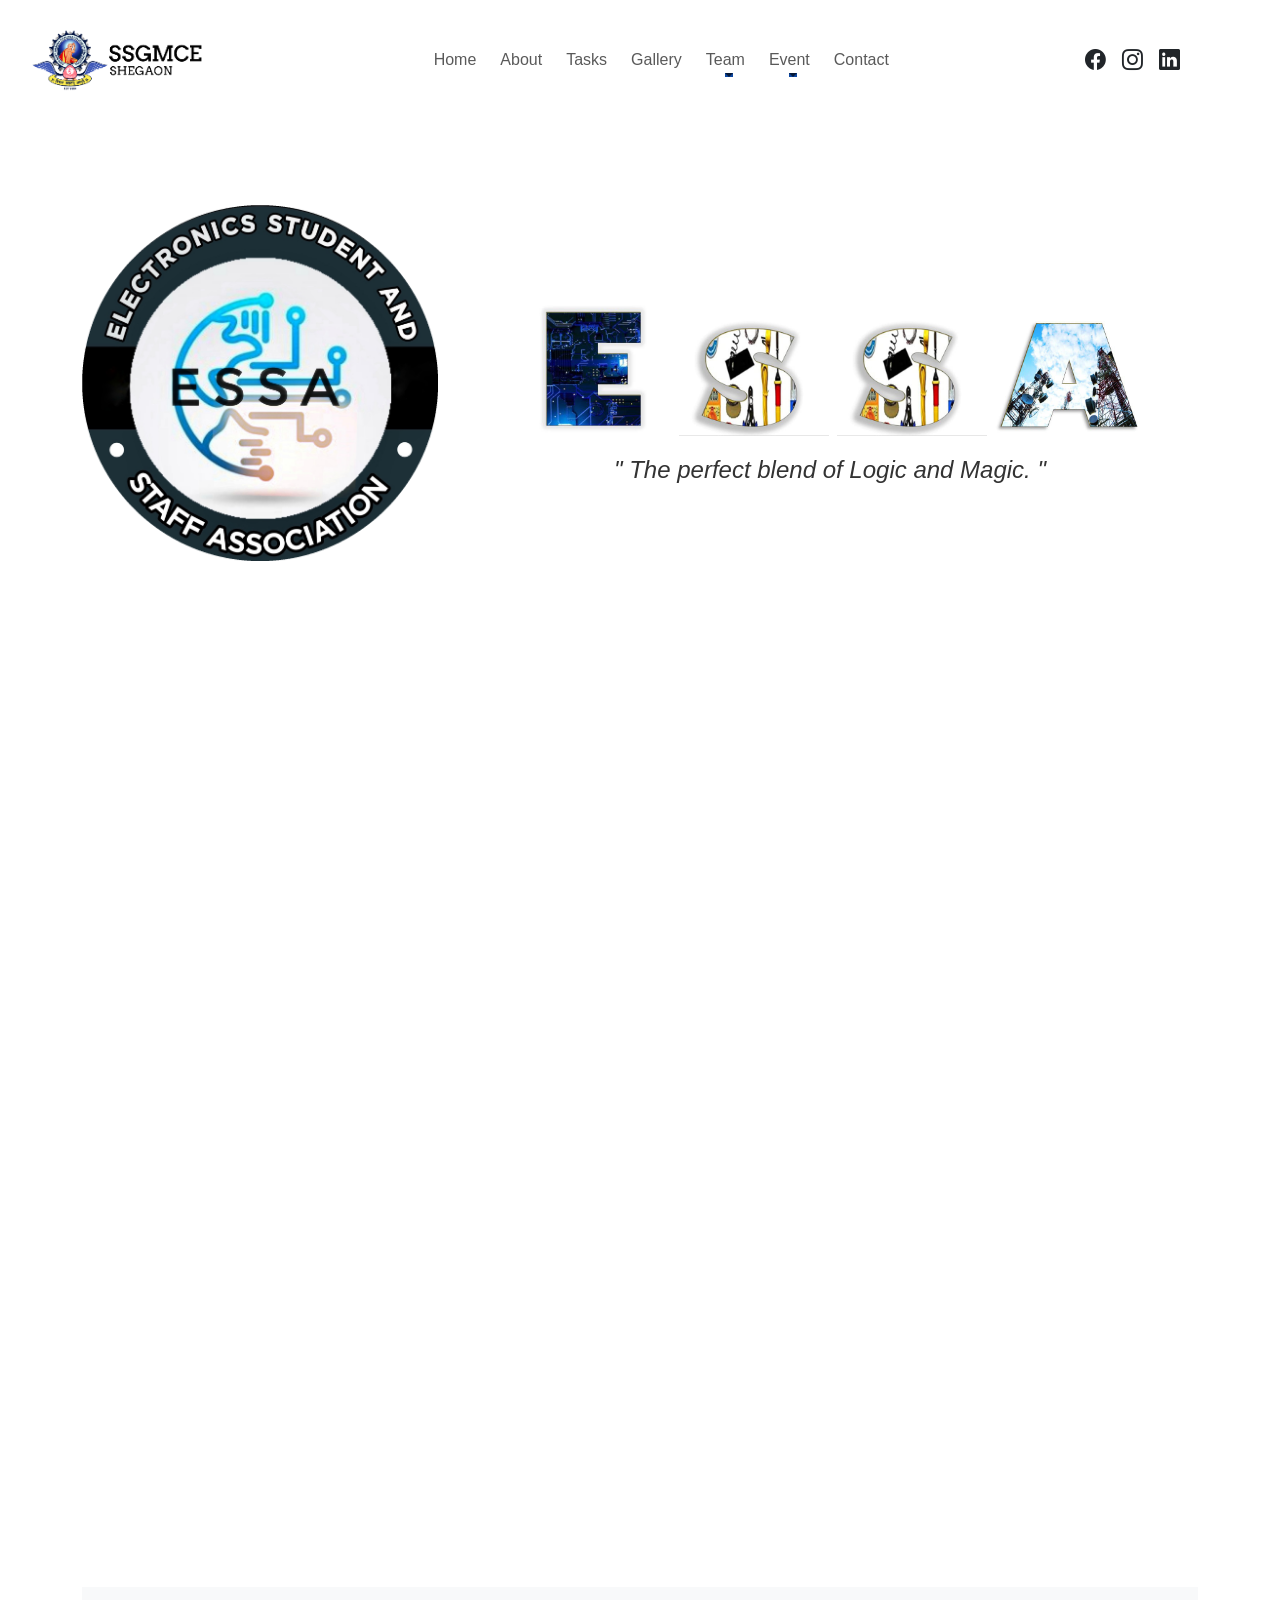
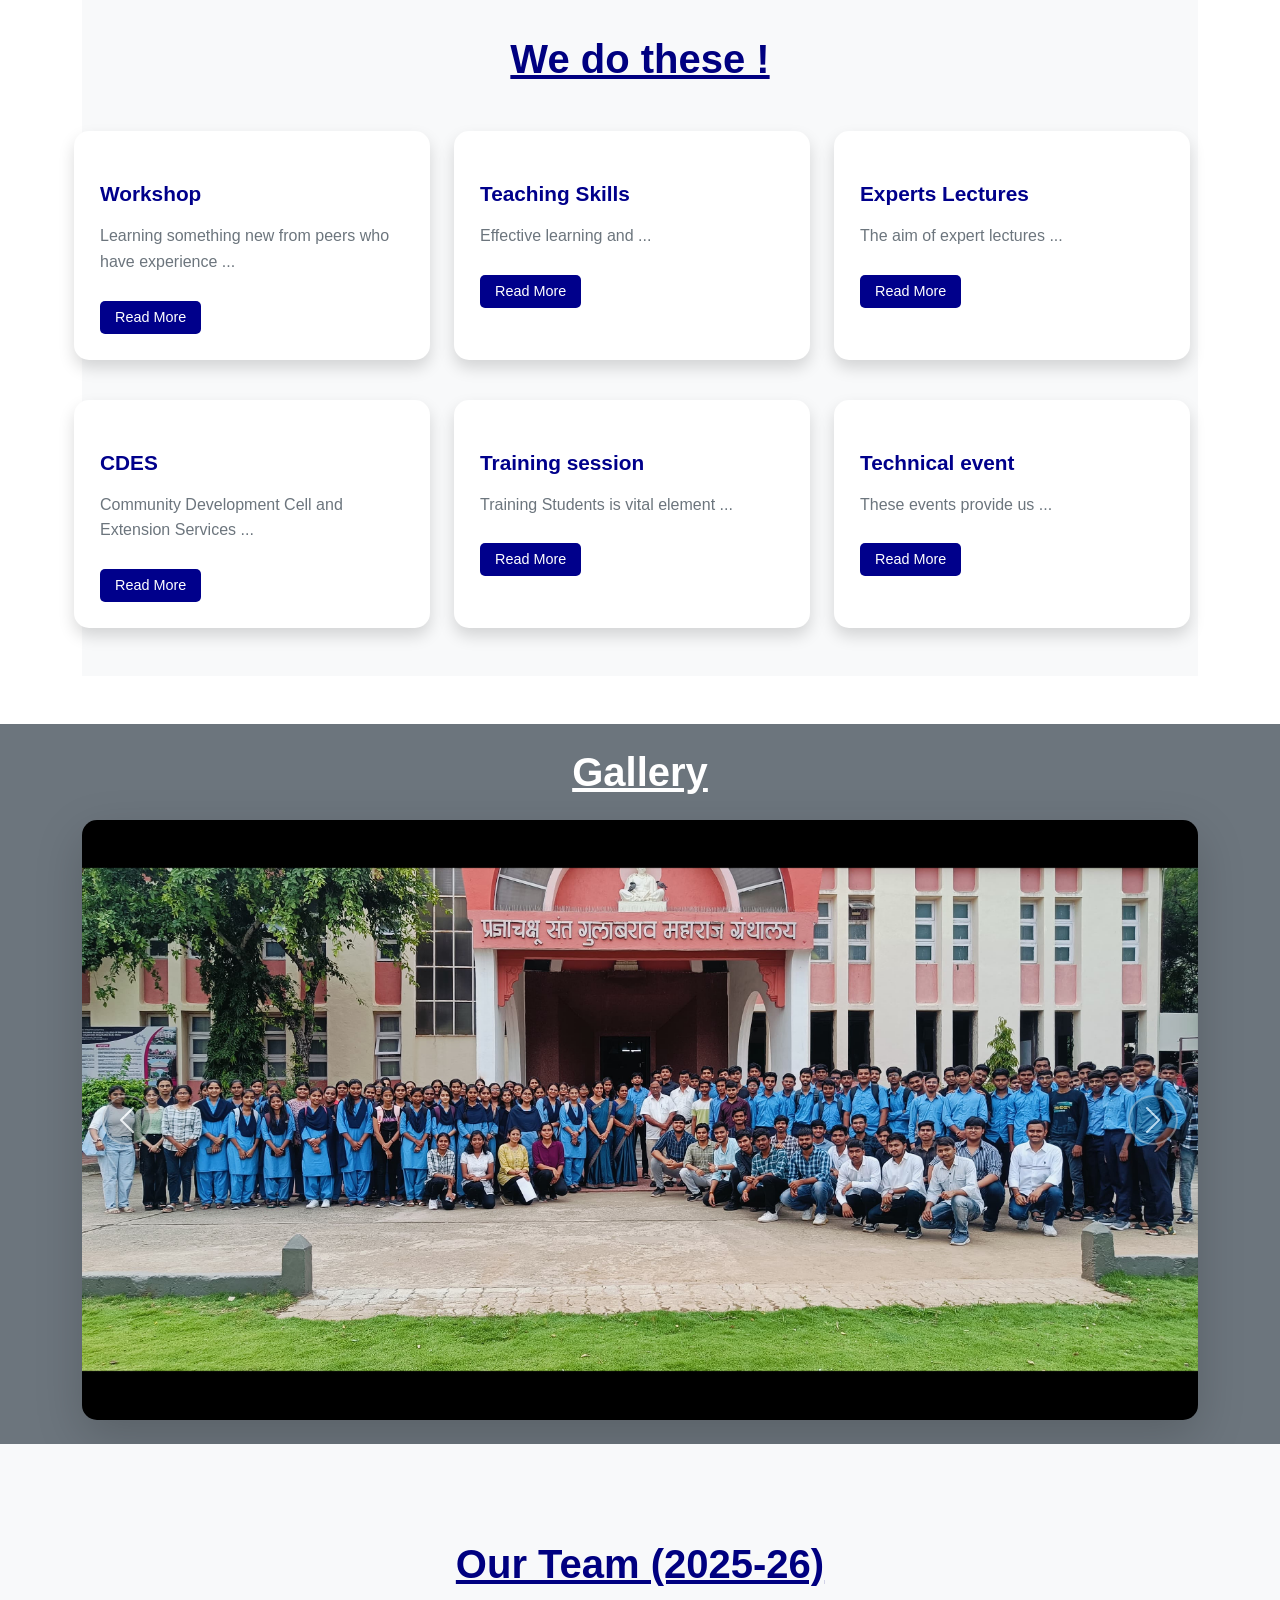
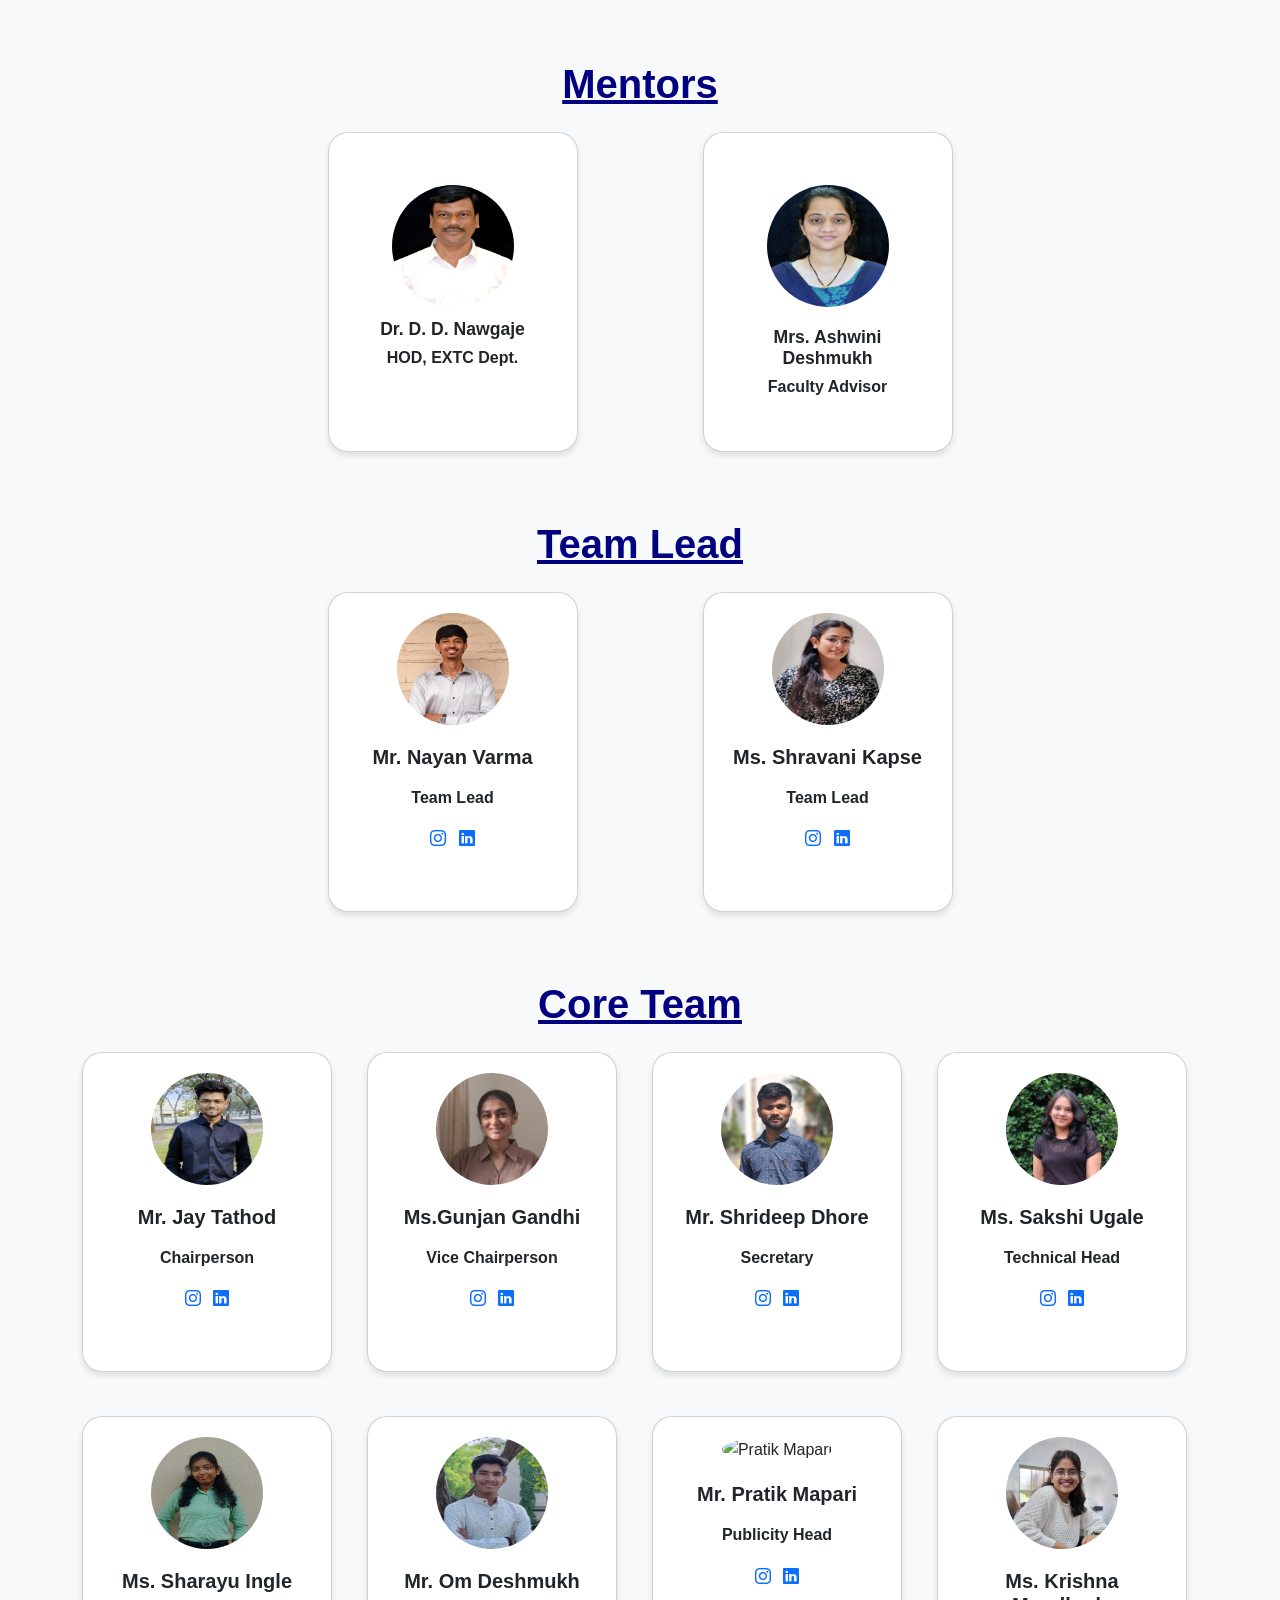
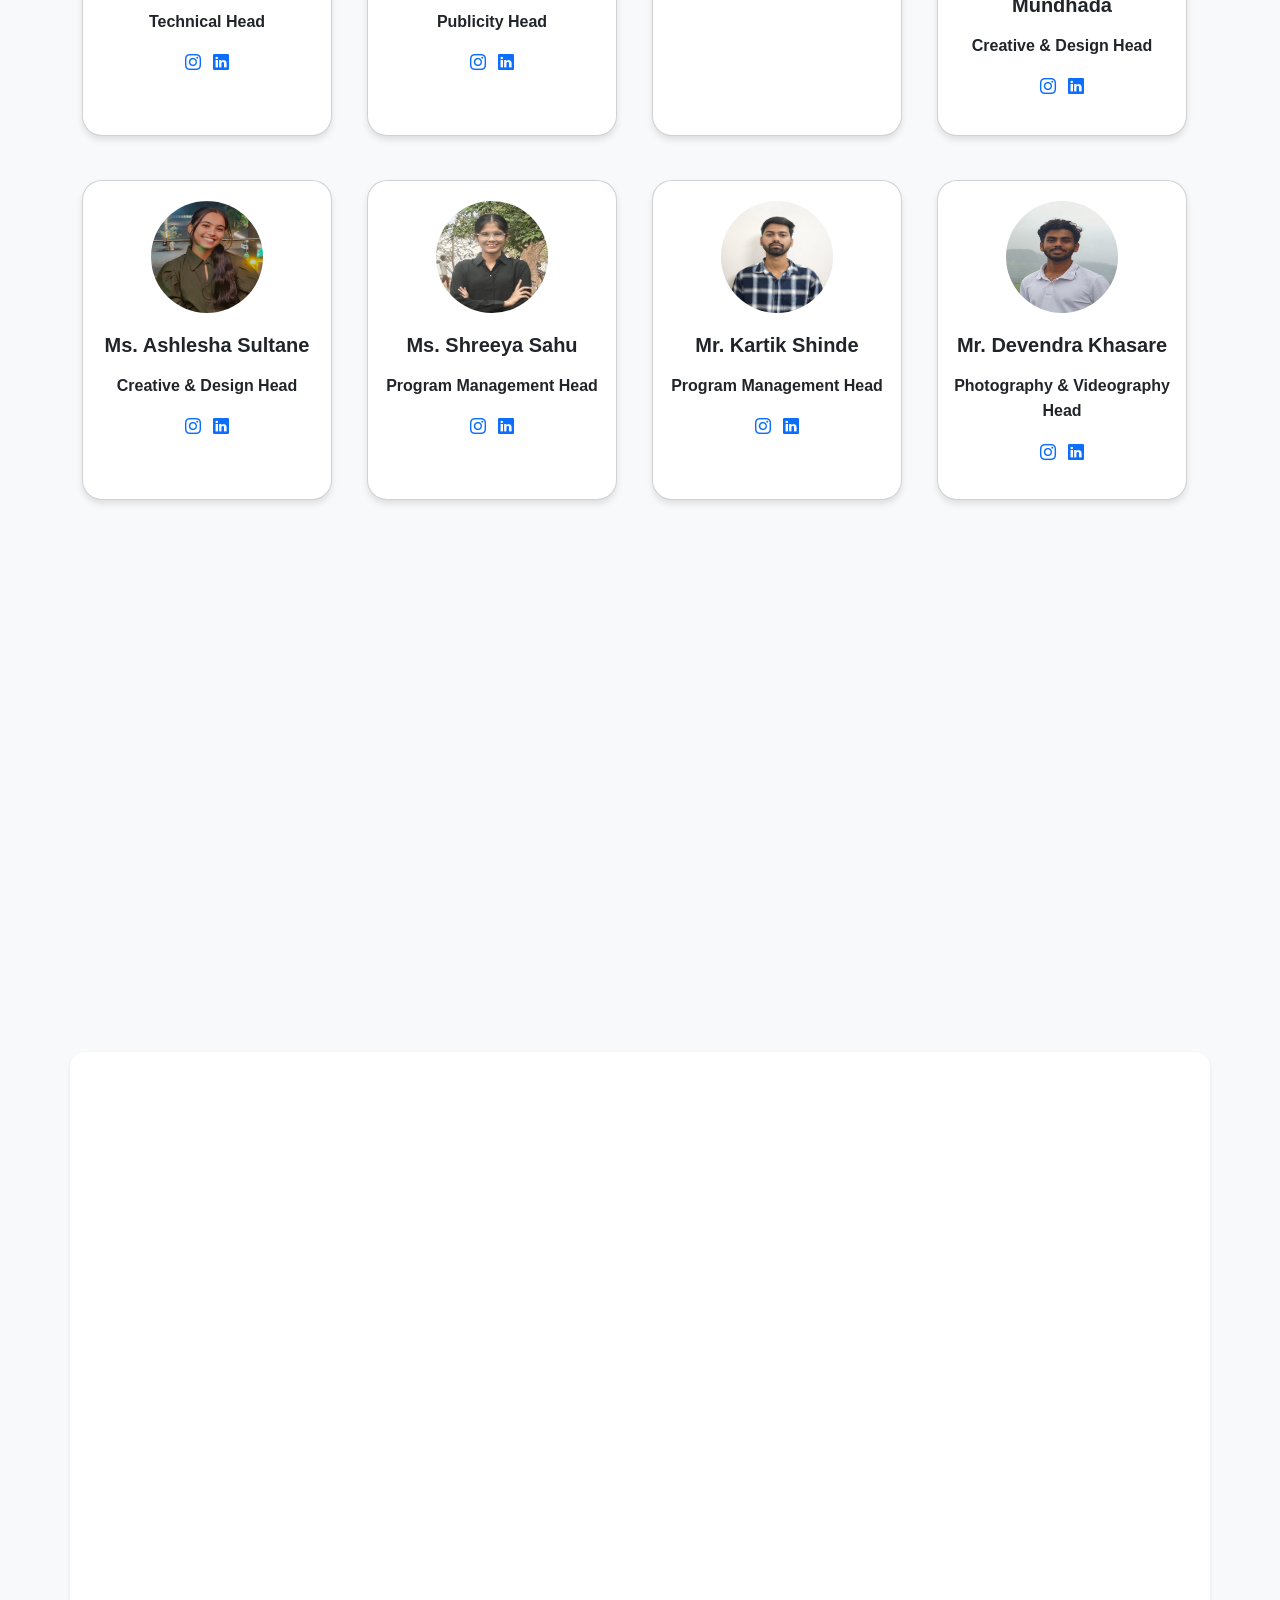
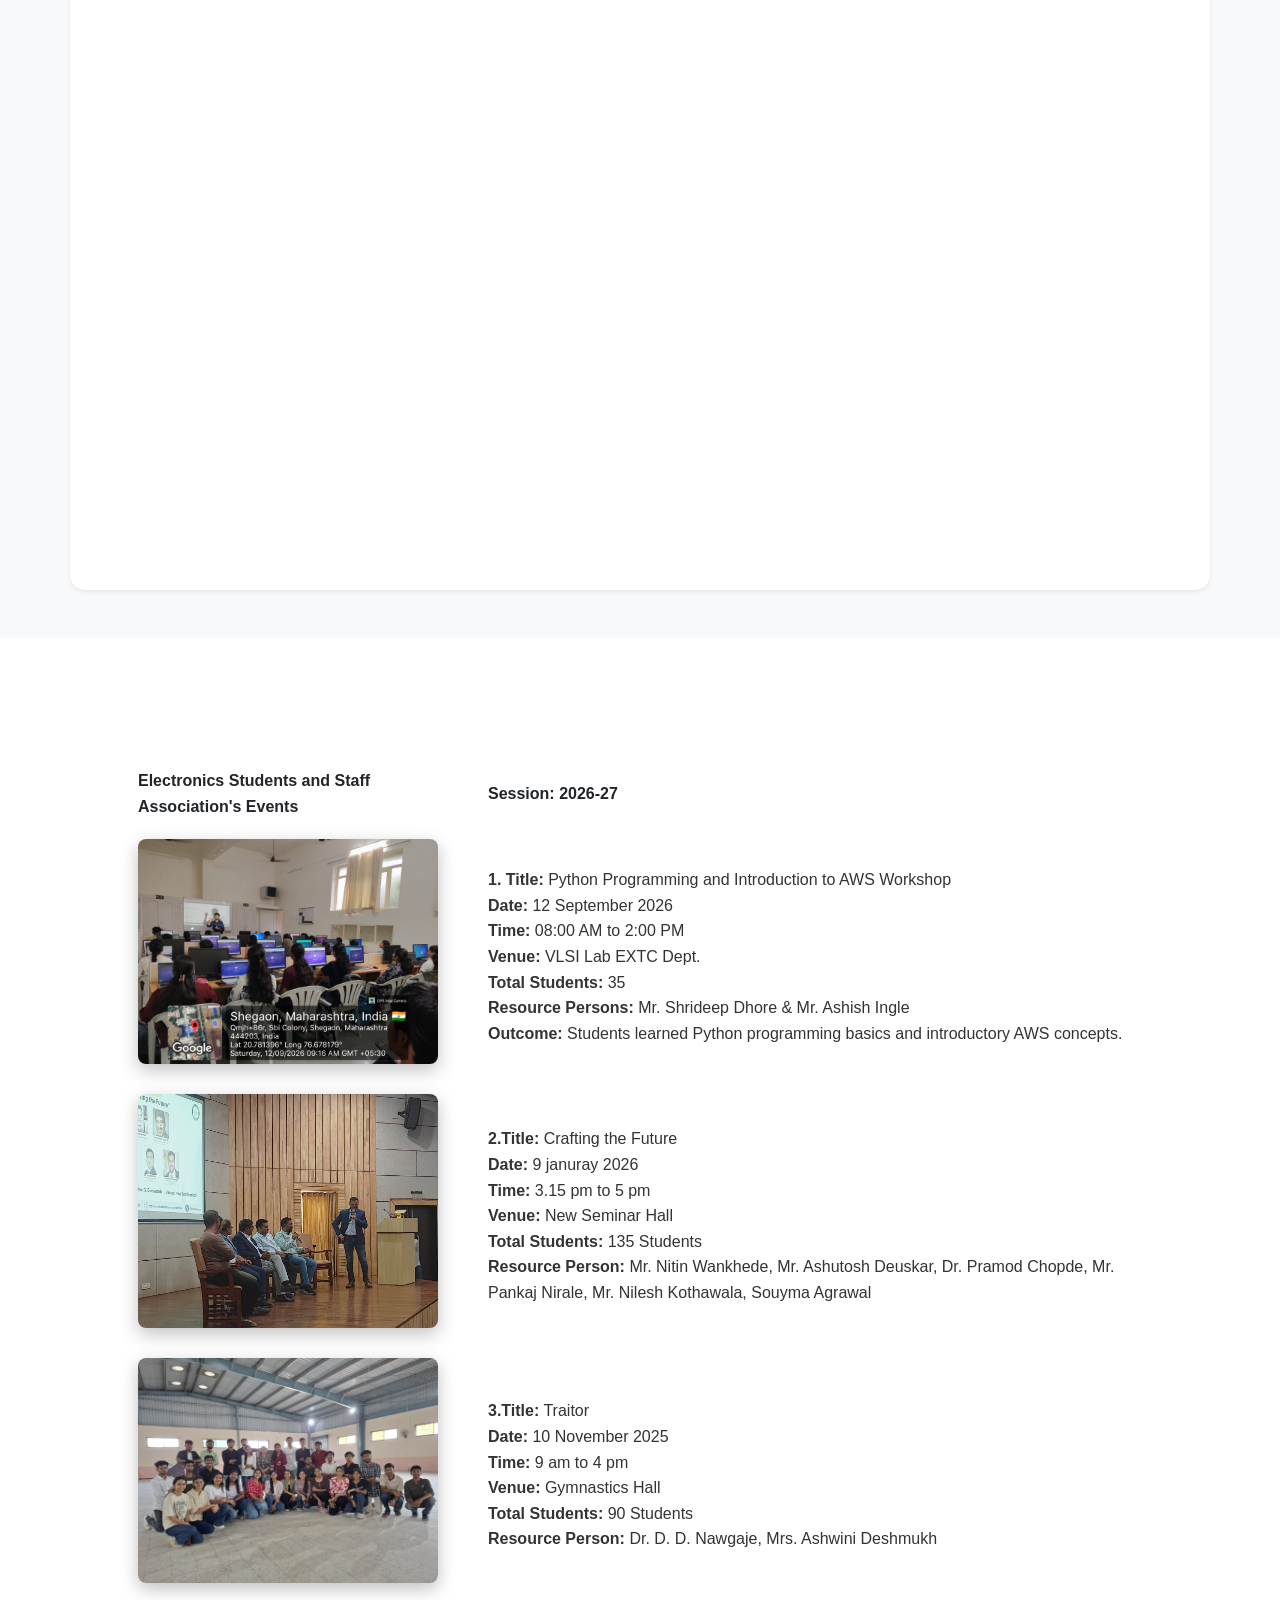
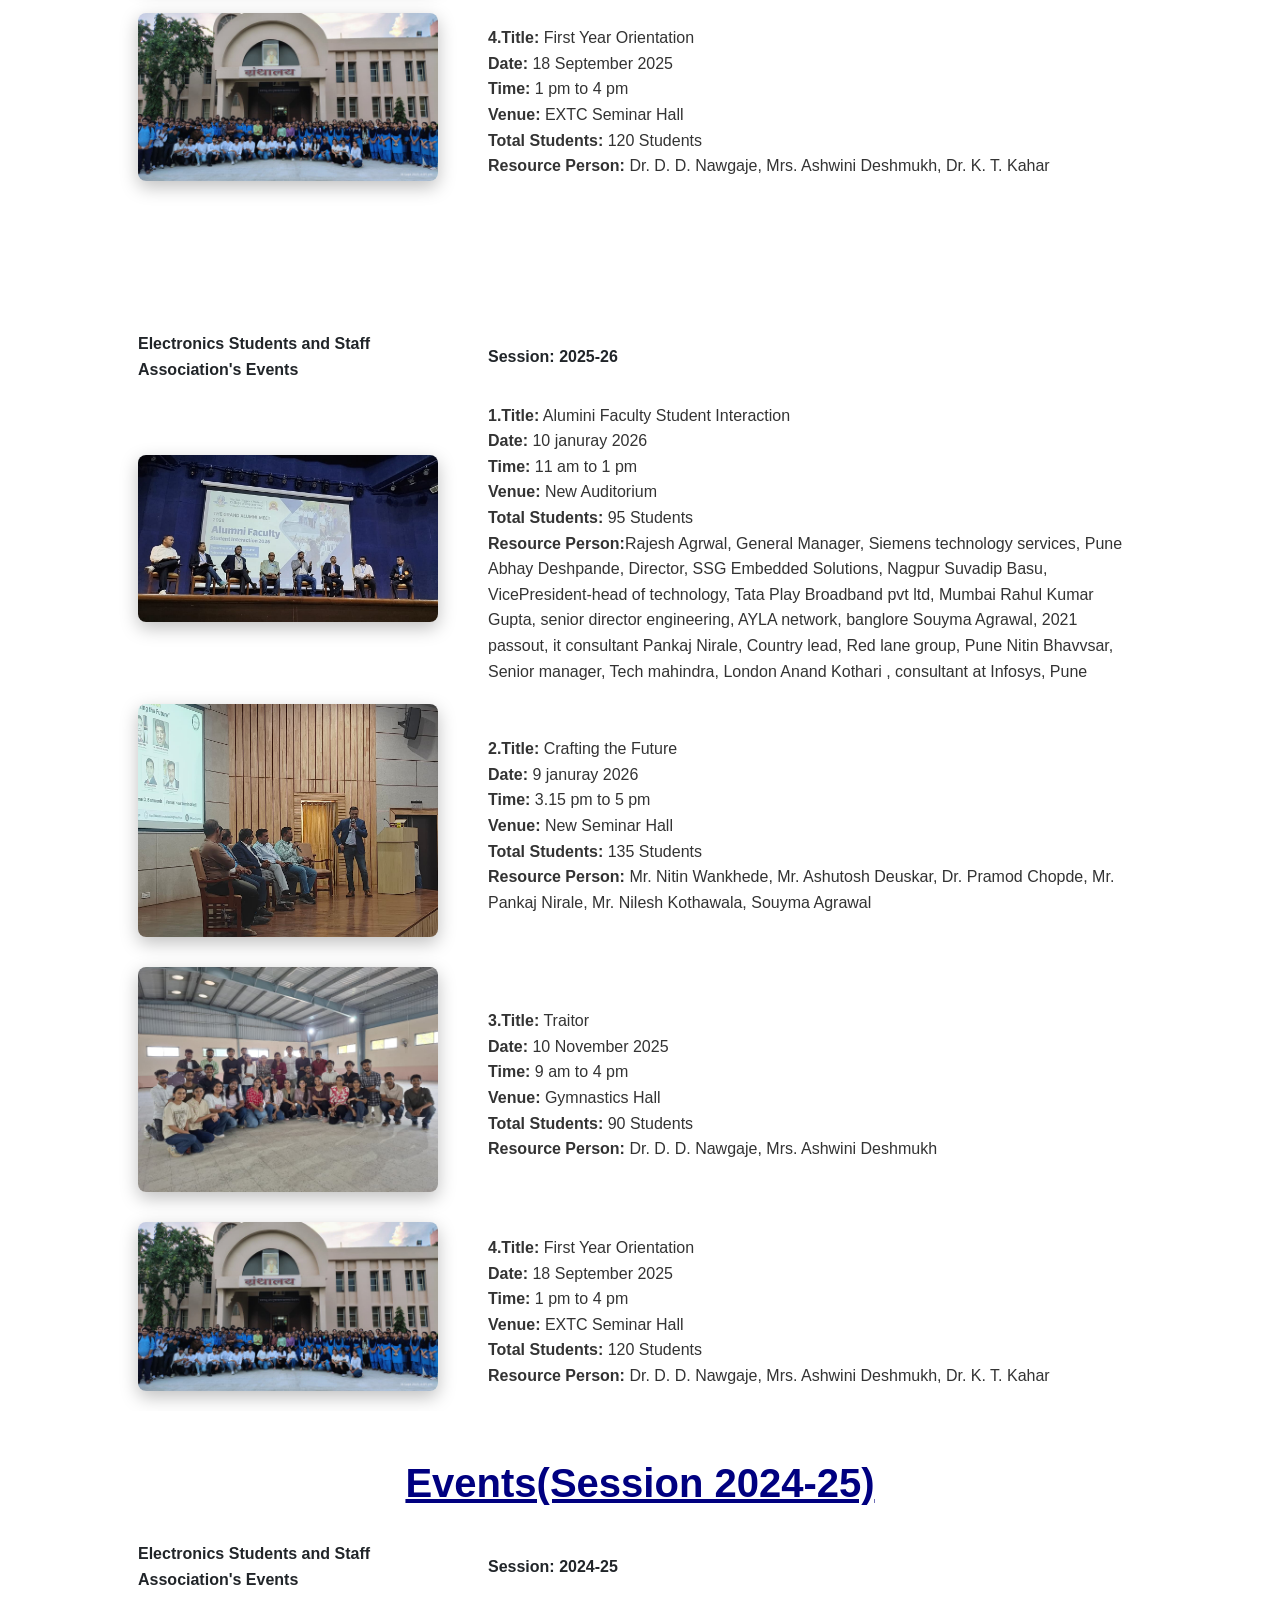
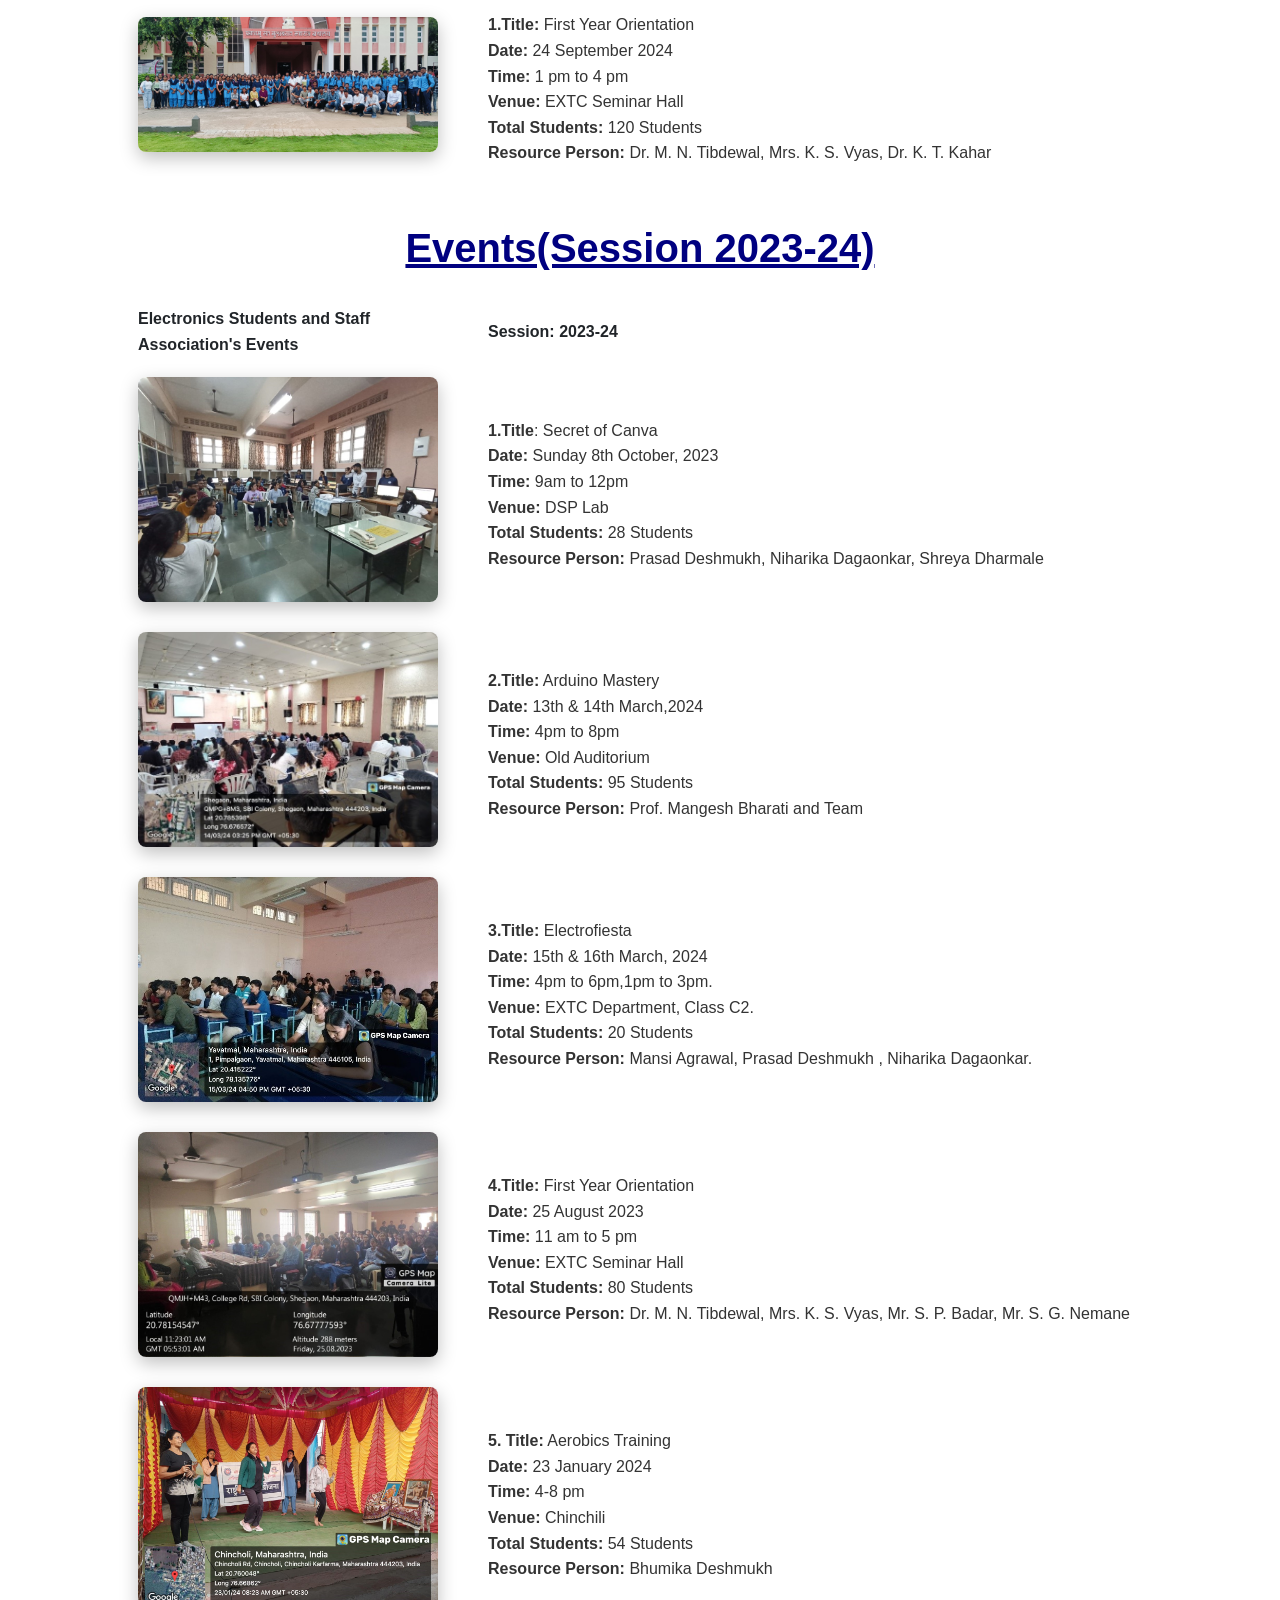
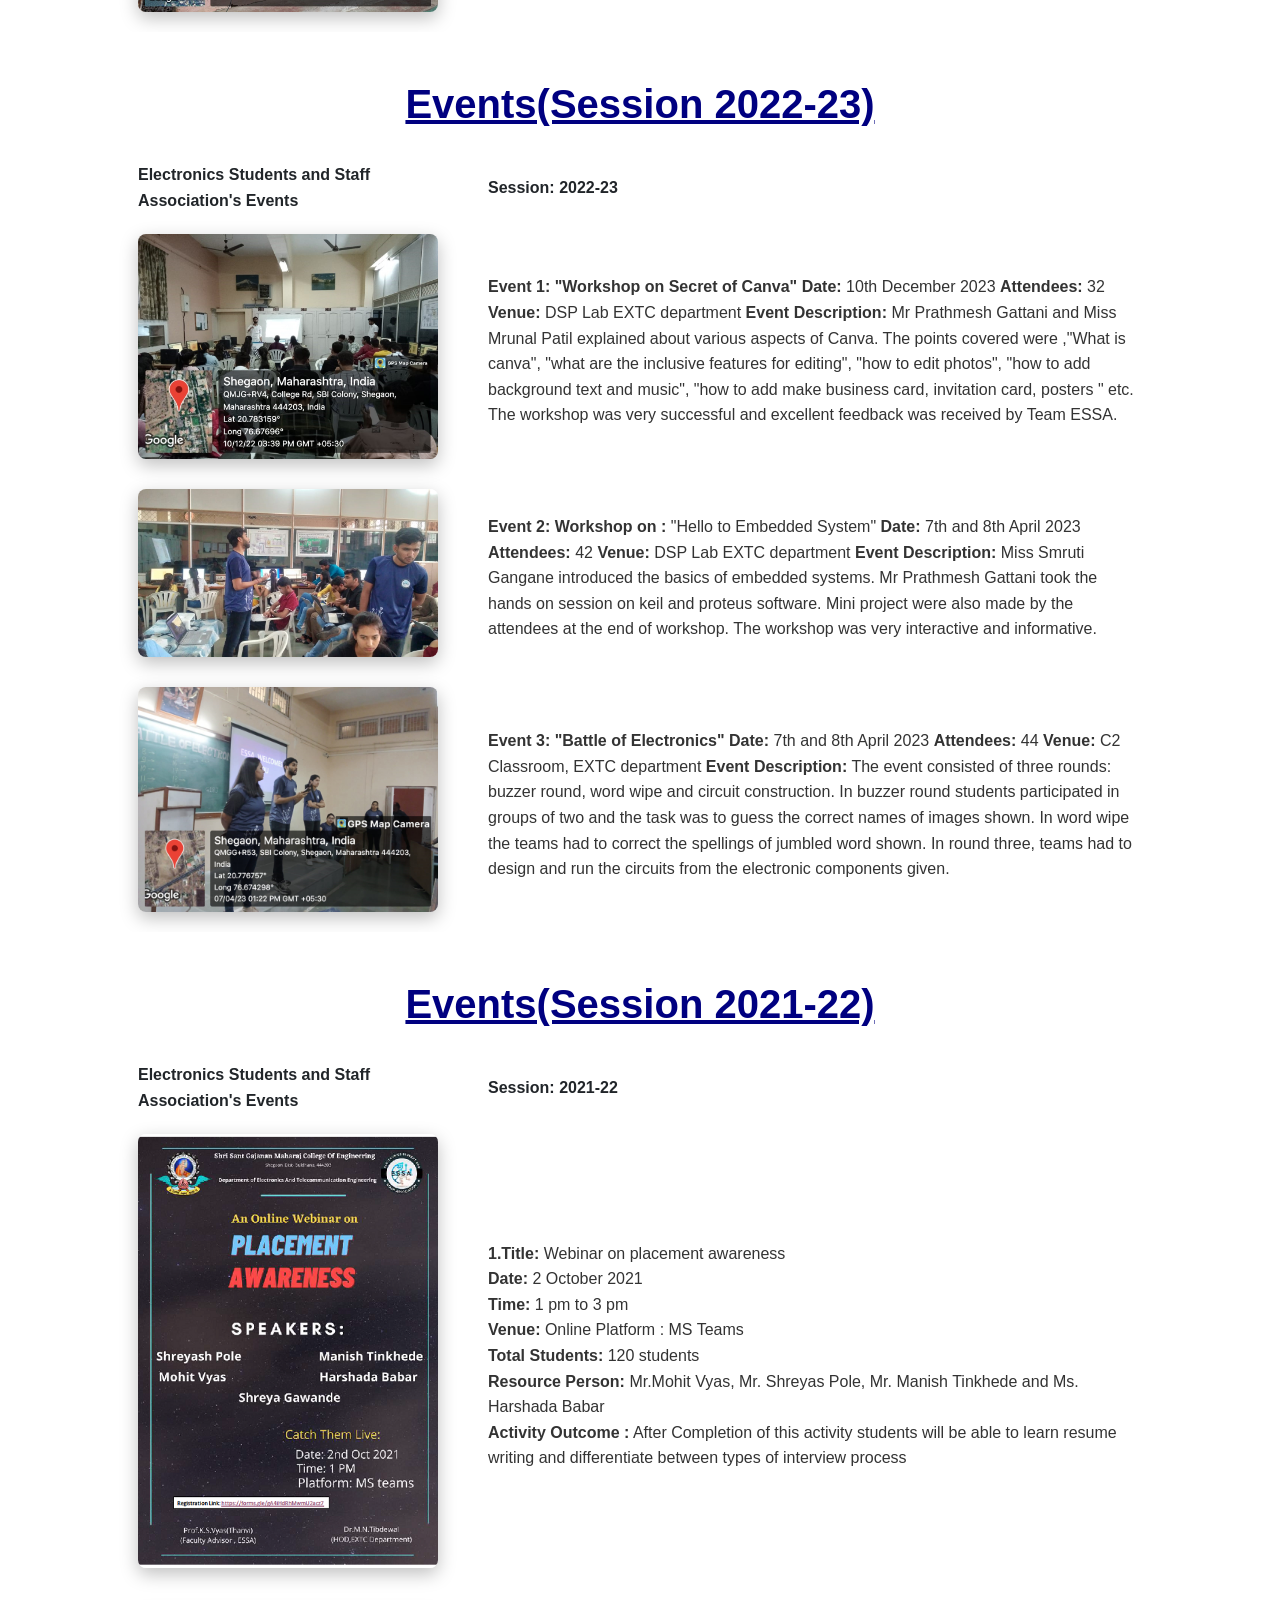
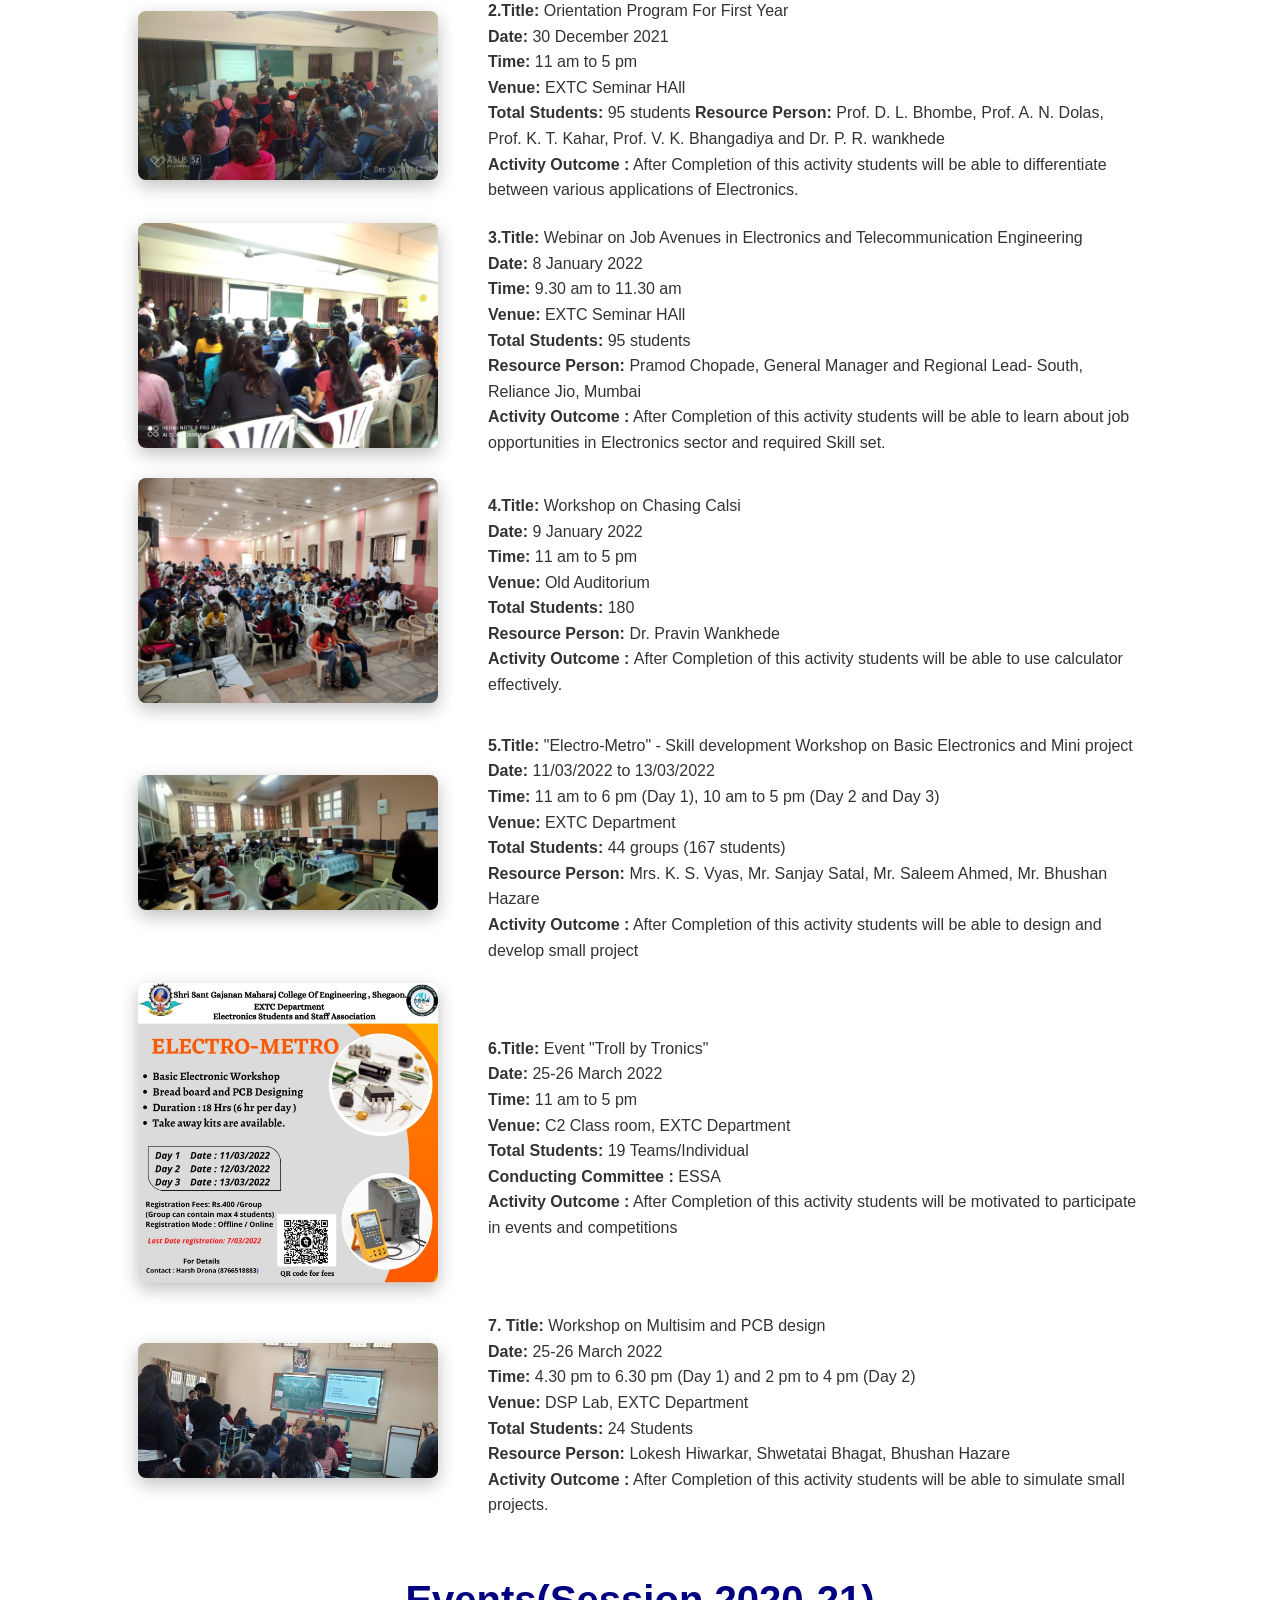
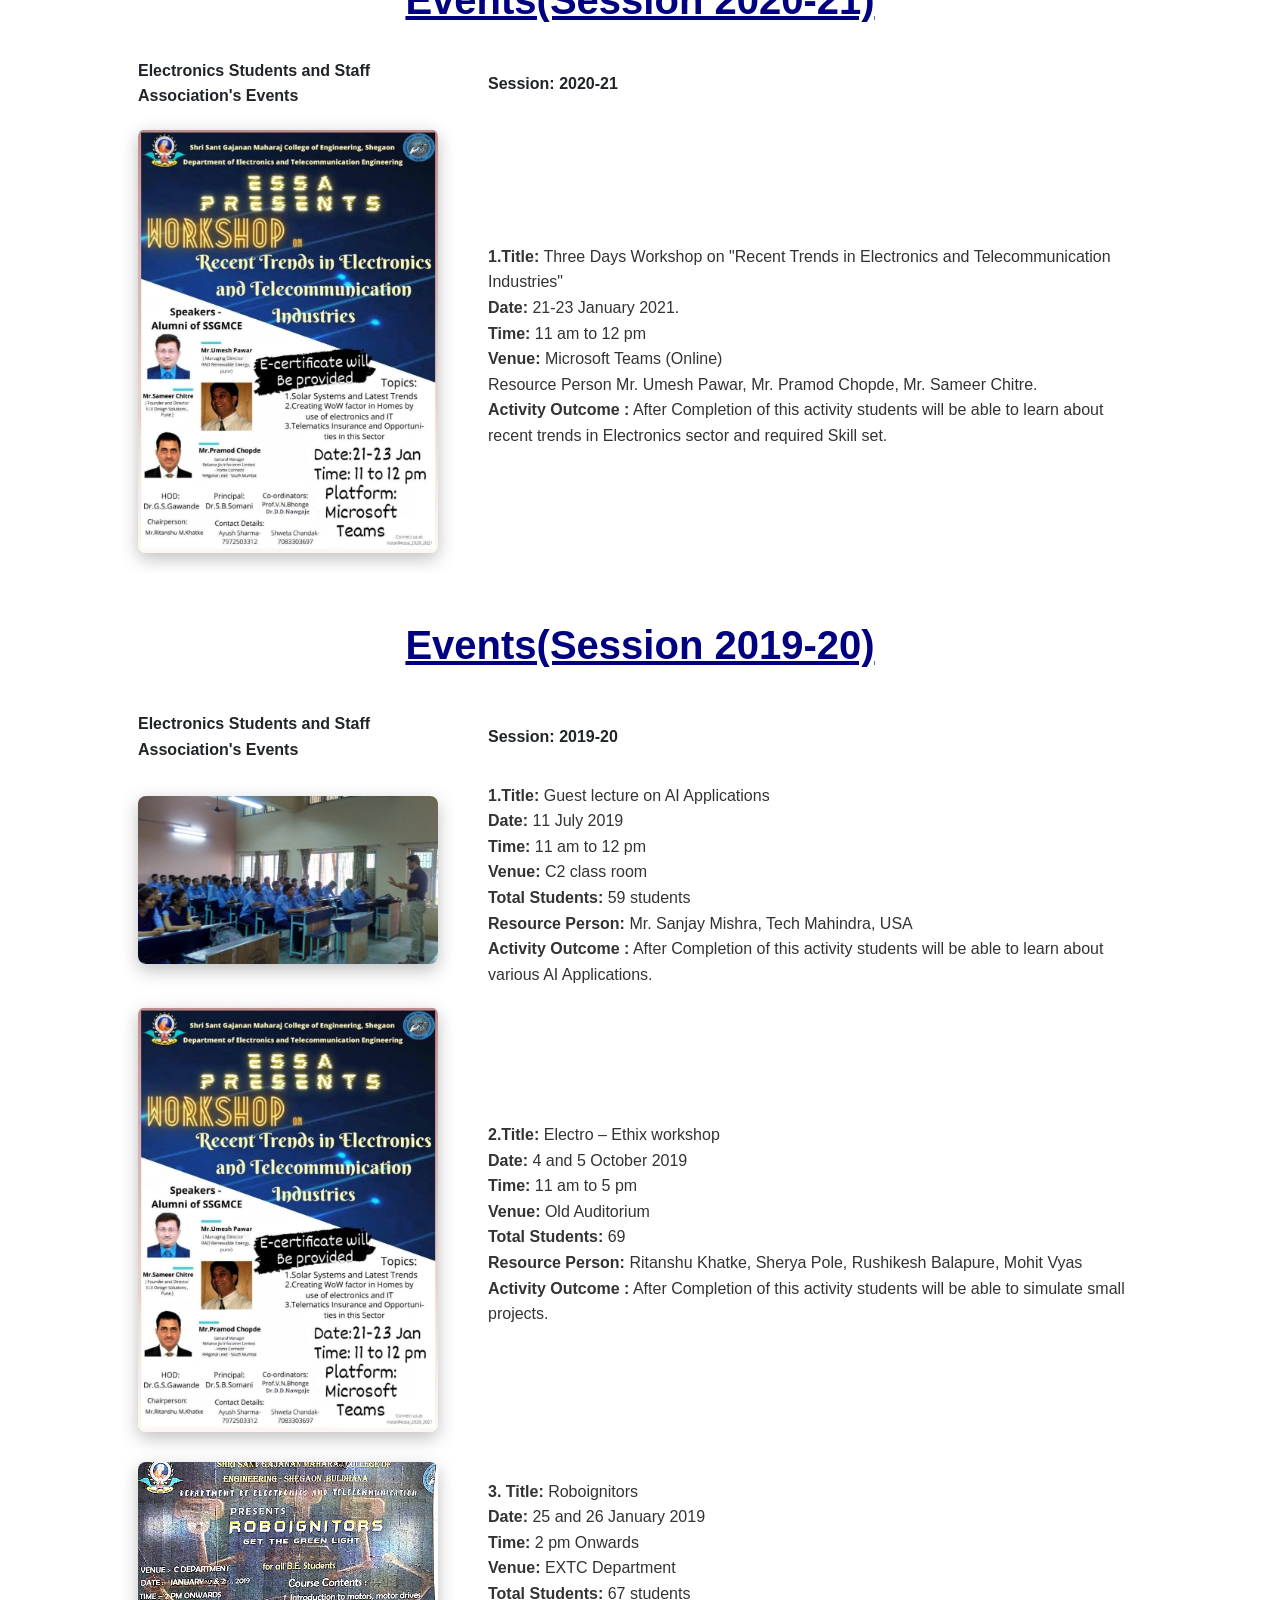
==== index.html @ 3c7f9cad "Initial ESSA website" ====
<!DOCTYPE html>
<html lang="en">

<head>
  <meta charset="UTF-8" />
  <meta http-equiv="X-UA-Compatible" content="IE=edge" />
  <meta name="viewport" content="width=device-width, initial-scale=1.0" />
  <link href="https://cdn.jsdelivr.net/npm/bootstrap@5.0.1/dist/css/bootstrap.min.css" rel="stylesheet"
    integrity="sha384-+0n0xVW2eSR5OomGNYDnhzAbDsOXxcvSN1TPprVMTNDbiYZCxYbOOl7+AMvyTG2x" crossorigin="anonymous" />
  <link rel="stylesheet" href="https://unpkg.com/aos@next/dist/aos.css" />
  <link rel="stylesheet" href="https://cdn.jsdelivr.net/npm/bootstrap-icons@1.3.0/font/bootstrap-icons.css" />
  <link rel="stylesheet" href="style.css" />
  <link href="assets/vendor/icofont/icofont.min.css" rel="stylesheet">
  <script src="https://code.iconify.design/1/1.0.7/iconify.min.js"></script>
  <link rel="stylesheet" href="https://cdnjs.cloudflare.com/ajax/libs/OwlCarousel2/2.3.4/assets/owl.carousel.min.css"
    integrity="sha512-tS3S5qG0BlhnQROyJXvNjeEM4UpMXHrQfTGmbQ1gKmelCxlSEBUaxhRBj/EFTzpbP4RVSrpEikbmdJobCvhE3g=="
    crossorigin="anonymous" />

  <link rel="stylesheet"
    href="https://cdnjs.cloudflare.com/ajax/libs/OwlCarousel2/2.3.4/assets/owl.theme.default.min.css"
    integrity="sha512-sMXtMNL1zRzolHYKEujM2AqCLUR9F2C4/05cdbxjjLSRvMQIciEPCQZo++nk7go3BtSuK9kfa/s+a4f4i5pLkw=="
    crossorigin="anonymous" />
  <link rel="shortcut icon" href="logo.png" />
  <title>ESSA,SSGMCE</title>
</head>

<body>
  <div class="open">
    <div class="layer"></div>
    <div class="layer"></div>
  </div>
  <nav class="navbar navbar-expand-lg navbar-light bg-light py-3 fixed-top navvv">
    <div class="container-fluid">
      <!-- Logo on Left -->
      <a class="navbar-brand" href="#"><img src="ssgmce_logo.png" class="ssgmce" alt="SSGMCE Logo"
          data-aos="zoom-out-up" /></a>

      <button class="navbar-toggler menu-button" type="button" data-bs-toggle="collapse"
        data-bs-target="#navbarSupportedContent" aria-controls="navbarSupportedContent" aria-expanded="false"
        aria-label="Toggle navigation">
        <span class="navbar-toggler-icon"></span>
      </button>

      <div class="collapse navbar-collapse" id="navbarSupportedContent">
        <!-- Navigation Items in Center -->
        <ul class="navbar-nav mx-auto mb-2 mb-lg-0 text-light">
          <li class="nav-item">
            <a class="nav-link px-3" aria-current="page" href="#learn"> <span class="iconify"
                data-icon="fluent:home-person-20-filled" data-inline="false"></span>Home </a>
          </li>
          <li class="nav-item">
            <a class="nav-link px-3" href="#About"><span class="iconify text-secondary" data-icon="carbon:user-speaker"
                data-inline="true"></span> About </a>
          </li>
          <li class="nav-item">
            <a class="nav-link px-3" href="#Task"><span class="iconify" data-icon="ic:baseline-assignment-turned-in"
                data-inline="false"></span>Tasks </a>
          </li>
          <li class="nav-item">
            <a class="nav-link px-3" href="#Gallery"><span class="iconify" data-icon="carbon:drop-photo"></span>
              Gallery</a>
          </li>
          <li class="nav-item dropdown">
            <a class="nav-link dropdown-toggle px-3" href="#Team" id="navbarDropdown" role="button"
              data-bs-toggle="dropdown" aria-expanded="false">
              <span class="iconify" data-icon="fluent:people-team-28-filled"></span> Team
            </a>
            <ul class="dropdown-menu text-secondary" aria-labelledby="navbarDropdown">
              <li class="dropdown-submenu">
                <a class="dropdown-item text-secondary dropdown-toggle" href="#M">2024-25</a>
                <ul class="dropdown-menu">
                  <li><a class="dropdown-item" href="#M">Mentor</a></li>
                  <li><a class="dropdown-item" href="#C">Core Team</a></li>
                  <li><a class="dropdown-item" href="#E">Execution Team</a></li>
                </ul>
              </li>


              <li>
                <hr class="dropdown-divider">
              </li>
              <li class="dropdown-submenu">
                <a class="dropdown-item text-secondary dropdown-toggle" href="#">2023-24</a>
                <ul class="dropdown-menu">
                  <li><a class="dropdown-item" href="#teamco">Core Team</a></li>
                  <li><a class="dropdown-item" href="#teamex">Execution Team</a></li>
                </ul>
              </li>

              <li>
                <hr class="dropdown-divider">
              </li>
              <li class="dropdown-submenu">
                <a class="dropdown-item text-secondary dropdown-toggle" href="#M">2022-23</a>
                <ul class="dropdown-menu">
                  <li><a class="dropdown-item" href="#teamcore">Core Team</a></li>
                </ul>
              </li>

              <li>
                <hr class="dropdown-divider">
              </li>
              <li class="dropdown-submenu">
                <a class="dropdown-item text-secondary dropdown-toggle" href="#M">2021-22</a>
                <ul class="dropdown-menu">
                  <li><a class="dropdown-item" href="#teamcore">Core Team</a></li>
                </ul>
              </li>

              <li>
                <hr class="dropdown-divider">
              </li>
              <li class="dropdown-submenu">
                <a class="dropdown-item text-secondary dropdown-toggle" href="#M">2020-21</a>
                <ul class="dropdown-menu">
                  <li><a class="dropdown-item" href="#team2021">Core Team</a></li>
                </ul>
              </li>



              <li>
                <hr class="dropdown-divider">
              </li>
              <li class="dropdown-submenu">
                <a class="dropdown-item text-secondary dropdown-toggle" href="#M">2019-20</a>
                <ul class="dropdown-menu">
                  <li><a class="dropdown-item" href="#teamc">Core Team</a></li>
                  <li><a class="dropdown-item" href="#teame">Executive Team</a></li>
                </ul>
              </li>
            </ul>
          </li>


          <li class="nav-item dropdown">
            <a class="nav-link dropdown-toggle px-3" href="#Team" id="navbarDropdown" role="button"
              data-bs-toggle="dropdown" aria-expanded="false">
              <span class="iconify" data-icon="fluent:people-team-28-filled"></span> Event
            </a>
            <ul class="dropdown-menu text-secondary" aria-labelledby="navbarDropdown">
                <!-- 2026-27 -->
              <li><a class="dropdown-item text-secondary" href="#Event_26">2026-27</a></li>
               <li>
              <hr class="dropdown-divider">
               </li>
              <li><a class="dropdown-item text-secondary" href="#Event_25">2025-26</a></li>
              <li>
                <hr class="dropdown-divider ">
              </li>
              <li><a class="dropdown-item text-secondary" href="#Event_24">2024-25</a></li>
              <li>
                <hr class="dropdown-divider ">
              </li>
              <li><a class="dropdown-item text-secondary" href="#Event_23">2023-24</a></li>
              <li>
                <hr class="dropdown-divider ">
              </li>
              <li><a class="dropdown-item text-secondary" href="#Event_23">2022-23</a></li>
              <li>
                <hr class="dropdown-divider">
              </li>
              <li><a class="dropdown-item text-secondary" href="#Event_22">2021-22</a></li>
              <li>
                <hr class="dropdown-divider">
              </li>
              <li><a class="dropdown-item text-secondary" href="#Event_21">2020-21</a></li>
              <li>
                <hr class="dropdown-divider">
              </li>
              <li><a class="dropdown-item text-secondary" href="#Event_20">2019-20</a></li>
              <li>
                <hr class="dropdown-divider">
              </li>
              <li><a class="dropdown-item text-secondary" href="#Event_19">2018-19</a></li>
            </ul>
          </li>

          <li class="nav-item">
            <a class="nav-link px-3" href="#Contact"><span class="iconify" data-icon="ic:round-contact-mail"
                data-inline="false"></span> Contact </a>
          </li>
          <!-- Social Media for Mobile -->
          <li class="nav-item d-lg-none py-2">
            <a href="https://www.facebook.com/ESSA-SSGMCEshegaon-102488205568162/"><i
                class="bi bi-facebook face mx-1"></i></a>
            <a href="https://instagram.com/essa_ssgmce_?utm_medium=copy_link"><i
                class="bi bi-instagram insta mx-1 px-1"></i></a>
            <a href="https://www.linkedin.com/company/essa-ssgmce"><i class="bi bi-linkedin mx-1 px-1"></i></a>
          </li>
        </ul>
      </div>

      <!-- Social Media Icons on Right (not at exact corner) -->
      <div class="navbar-social-right d-none d-lg-flex align-items-center">
        <a href="https://www.facebook.com/ESSA-SSGMCEshegaon-102488205568162/" class="me-3"><i
            class="bi bi-facebook face"></i></a>
        <a href="https://instagram.com/essa_ssgmce_?utm_medium=copy_link" class="me-3"><i
            class="bi bi-instagram insta"></i></a>
        <a href="https://www.linkedin.com/company/essa-ssgmce" class="me-2"><i class="bi bi-linkedin"></i></a>
      </div>
    </div>
  </nav>
  <br />
  <br />
  <!-- Landing page -->
  <section id="learn" class="px-5 py-1 m-3">
    <div class="container py-3" data-aos="fade-up">
      <div class="">
        <div class="row align-items-center justify-content-between">
          <div class="col-md-4 py-5 pt-5  logo-img" data-aos="ease-out" data-aos="slide-right">
            <img src="logo.png" class="img-fluid big_logo " alt="" />
            <div class="text-center p-2">
            </div>
          </div>
          <div class="col-md-8  p-2" data-aos="slide-left">
            <div class="essa-name" data-aos="zoom-in-up">
              <img src="E.jpeg" Height=150 class="img_name" />
              <img src="S1.jpeg" Height=150 class="img_name" />
              <img src="S1.jpeg" Height=150 class="img_name" />
              <img src="A.jpeg" Height=150 class="img_name" />
            </div>

            <h1 class="lead px-1  py-1">
              " The perfect blend of Logic and Magic. "
            </h1>
          </div>
        </div>
      </div>
    </div>
  </section>

  <section id="About">
    <h1 class="titiles pt-5 pb-3" data-aos="fade-up"><u> <Strong><span class="iconify" data-icon="carbon:user-speaker"
            style="color:navy;"></span>About Us</Strong></u></h1>
    <div class="container-sm px-5" data-aos="slide-left" data-aos="fade-up">
      <img src="E.jpeg" class="rounded float-start img-fluid col-2 pb-3" alt="..." />
      <h1 class="pt-4 sub-title" data-aos="fade-up">
        Enrich
      </h1>
      <p class="px-5 para1">
        We enhance the mind with quality knowledge and attributes to flourish a pathway to accomplishments.Associating
        with new technology is our first and foremost agenda.
      </p>
    </div>

    <div class="container-sm px-5 " data-aos="slide-left" data-aos="fade-up">
      <img src="S1.jpeg" class="rounded float-start img-fluid col-2 pb-5" alt="..." />
      <h1 class="pt-4 sub-title" data-aos="fade-up">
        Spirited
      </h1>
      <p class="px-5  para1">
        Being focused and devotional, we are determined towards building a positive working atmosphere to cultivate
        technology and to become a part of better future.
      </p>
    </div>

    <div class="container-sm px-4" data-aos="slide-left" data-aos="fade-up">
      <img src="S1.jpeg" class="rounded float-start img-fluid col-2 pb-5" alt="..." />
      <h1 class="pt-4 sub-title" data-aos="fade-up">
        Sociable
      </h1>
      <p class="px-5 para1">
        Every one here at Essa is efficient, generous and approachable.Connecting with industry and intellectuals and
        learning from them makes us scholarly and we progressively share it with the others.
      </p>
    </div>
    <div class="container-sm px-5 pb-5" data-aos="slide-left" data-aos="fade-up">
      <img src="A.jpeg" class="rounded float-start img-fluid col-2 pb-5" alt="..." />
      <h1 class="pt-4 sub-title" data-aos="fade-up">
        Astonishing
      </h1>
      <p class="px-4 para1">
        Establishing efforts followed by self-discipline ,we create wonders at Essa.Learning and Implementing is what we
        believe in and which motivates us to a better future.
      </p>
    </div>
  </section>
  </section>
  <!-- Task -->
  <section class="container" data-aos="fade-up">
    <div id="Task" class="container-fluid my-5 body_text123">
      <h1 class="text-center mb-5 titiles"><u><strong><span class="iconify" data-icon="ic:baseline-assignment-turned-in"
              data-inline="false"></span>We do these !</strong></u></h1>
      <div class="row g-3 col-lg-12 col-md-6 col-sm-12">
        <div class="col">
          <h3><span class="iconify" data-icon="carbon:task-approved" style="color: darkblue;"
              data-width="35"></span><br>Workshop</h3>
          <p class="text1 text">Learning something new from peers who have experience <span class="dots1"> ...</span>
            <span class="moreText1">
              and knowledge to share with being a new bee into the world of professionals.Attend many workshops to stay
              ahead in the competitions . </span>
          </p>
          <button class="read-more-btn1 read-more-btn">Read More</button>
        </div>
        <div class="col">
          <h3><span class="iconify" data-icon="carbon:task-approved" style="color: darkblue;"
              data-width="35"></span><br>Teaching Skills</h3>
          <p class="text text2">Effective learning and <span class="dots2"> ...</span> <span
              class="moreText2">professional development are important for student's achievement hence we impart
              assistance to learn new and worthy expertise. </span></p>
          <button class="read-more-btn read-more-btn2">Read More</button>
        </div>
        <div class="col">
          <h3><span class="iconify" data-icon="carbon:task-approved" style="color: darkblue;"
              data-width="35"></span><br>
            Experts Lectures</h3>
          <p class="text text3">The aim of expert lectures<span class="dots3"> ...</span> <span class="moreText3">is to
              analyze particular subject collaborating with industry professionals.
              These lectures would provide Industry insights. </span></p>
          <button class="read-more-btn read-more-btn3">Read More</button>
        </div>
        <div class="col">
          <h3><span class="iconify" data-icon="carbon:task-approved" style="color: darkblue;"
              data-width="35"></span><br>CDES</h3>
          <p class="text text4">Community Development Cell and Extension Services<span class="dots4"> ...</span> <span
              class="moreText4">(CDES) is helpfull to strengthen the bonds between the external students and the
              institute through unbroken interfaces as we share huge feeling
              of belongingness, respect and care for the Knowledge Seekers.</span></p>
          <button class="read-more-btn read-more-btn4">Read More</button>
        </div>
        <div class="col">
          <h3><span class="iconify" data-icon="carbon:task-approved" style="color: darkblue;"
              data-width="35"></span><br>Training session</h3>
          <p class="text text5">Training Students is vital element<span class="dots5"> ...</span> <span
              class="moreText5"> to provide them the exposure to learn hands on and practical things so as to implement
              on projects.

            </span></p>
          <button class="read-more-btn read-more-btn5">Read More</button>
        </div>
        <div class="col">
          <h3><span class="iconify" data-icon="carbon:task-approved" style="color: darkblue;"
              data-width="35"></span><br>Technical event</h3>
          <p class="text text6"> These events provide us<span class="dots6"> ...</span> <span class="moreText6"> the
              best technical and scientific knowledge to build technically sound solutions for the future. </span></p>
          <button class="read-more-btn read-more-btn6">Read More</button>
        </div>
      </div>

    </div>
    </div>
  </section>
  <!-- Gallery -->
  <section id="Gallery" class="p-4 bg-secondary">
    <div class="container">
      <h1 class="titiles text-center text-white mb-4"><u><Strong><span class="iconify"
              data-icon="carbon:drop-photo"></span> Gallery</Strong></u></h1>
      <div id="carouselExampleControls" class="carousel slide" data-bs-ride="carousel" data-aos="fade-up">
        <div class="carousel-inner">
          <div class="carousel-item active">
            <img src="gallary/g13.jpeg" class="d-block w-100 img-fluid carousel-img" alt="Gallery Image 1">
          </div>
          <div class="carousel-item">
            <img src="gallary/g11.jpeg" class="d-block w-100 img-fluid carousel-img" alt="Gallery Image 2">
          </div>
          <div class="carousel-item">
            <img src="gallary/g12.jpeg" class="d-block w-100 img-fluid carousel-img" alt="Gallery Image 3">
          </div>
          <div class="carousel-item">
            <img src="gallary/ga1.jpeg" class="d-block w-100 img-fluid carousel-img" alt="Gallery Image 4">
          </div>
          <div class="carousel-item">
            <img src="gallary/ga2.jpeg" class="d-block w-100 img-fluid carousel-img" alt="Gallery Image 5">
          </div>
          <div class="carousel-item">
            <img src="gallary/ga3.jpeg" class="d-block w-100 img-fluid carousel-img" alt="Gallery Image 6">
          </div>
          <div class="carousel-item">
            <img src="gallary/ga4.jpeg" class="d-block w-100 img-fluid carousel-img" alt="Gallery Image 7">
          </div>
          <div class="carousel-item">
            <img src="gallary/grp1.jpeg" class="d-block w-100 img-fluid carousel-img" alt="Gallery Image 8">
          </div>
          <div class="carousel-item">
            <img src="gallary/grp2.jpg" class="d-block w-100 img-fluid carousel-img" alt="Gallery Image 9">
          </div>
          <div class="carousel-item">
            <img src="gallary/ws1.jpg" class="d-block w-100 img-fluid carousel-img" alt="Gallery Image 10">
          </div>
          <div class="carousel-item">
            <img src="gallary/ws2.jpg" class="d-block w-100 img-fluid carousel-img" alt="Gallery Image 11">
          </div>
        </div>
        <button class="carousel-control-prev" type="button" data-bs-target="#carouselExampleControls"
          data-bs-slide="prev">
          <span class="carousel-control-prev-icon" aria-hidden="false"></span>
          <span class="visually-hidden">Previous</span>
        </button>
        <button class="carousel-control-next" type="button" data-bs-target="#carouselExampleControls"
          data-bs-slide="next">
          <span class="carousel-control-next-icon" aria-hidden="false"></span>
          <span class="visually-hidden">Next</span>
        </button>
      </div>
  </section>

  <!-- Team -->
  <section id="Team" class="p-5 bg-light" data-aos="fade-up">
    <div class="container bg-light" data-aos="fade-up">
      <h1 class="titiles pt-5 pb-3 text-center"><u> <Strong><span class="iconify"
              data-icon="fluent:people-team-28-filled"></span>Our Team (2025-26)</Strong></u></h1>

      <!-- Updated mentors section with proper centering -->
      <h2 class="text-center titiles pt-5 pb-3" data-aos="fade-up"><u><strong><span class="iconify"
              data-icon="la:chalkboard-teacher" style="color: navy;"></span>Mentors</strong></u></h2>

      <div id="M" class="row g-4 justify-content-center align-items-center mx-auto" style="max-width: 900px;">
        <div class="col-lg-5 col-md-6 d-flex justify-content-center">
          <div class="card mentor-card" data-aos="fade-right">
            <div class="card-body text-center">
              <img src="HOD.png" class="rounded-circle mb-2" alt="Dr. D. D. Nawgaje" />
              <h5 class="card-title mb-2">Dr. D. D. Nawgaje</h5>
              <h6 class="card-title mb-2"><strong>HOD, EXTC Dept.</strong></h6>
            </div>
          </div>
        </div>

        <div class="col-lg-5 col-md-6 d-flex justify-content-center">
          <div class="card mentor-card" data-aos="fade-left">
            <div class="card-body text-center">
              <img src="AshviniD.png" class="rounded-circle mb-3" alt="Mrs. Ashwini Deshmukh" />
              <h5 class="card-title mb-2">Mrs. Ashwini Deshmukh</h5>
              <h6 class="card-title mb-2"><strong>Faculty Advisor</strong></h6>
            </div>
          </div>
        </div>
      </div>

      <!-- Updated team lead section with proper centering -->
      <h2 id="C" class="text-center titiles pt-5 pb-3" data-aos="fade-up">
        <u>
          <strong>
            <span class="iconify" data-icon="mdi:head-check" style="color: navy;"></span>
            Team Lead
          </strong>
        </u>
      </h2>

      <div class="row g-4 justify-content-center align-items-center mx-auto team-lead-section" style="max-width: 900px;">

        <!-- Card 1 -->
        <div class="col-lg-5 col-md-6 d-flex justify-content-center">
          <div class="card" data-aos="fade-right">
            <div class="card-body text-center">
              <img src="./Nayan_Sir.jpeg" class="rounded-circle mb-3" alt="Nayan Varma" />
              <h4 class="card-title mb-3">Mr. Nayan Varma</h4>
              <p class="card-text"><b>Team Lead</b></p>
              <a href="https://www.instagram.com/mr_nayan_v95/"><i class="bi bi-instagram insta mx-1"></i></a>
              <a href="https://www.linkedin.com/in/nayan-varma-34434b298/"><i class="bi bi-linkedin mx-1"></i></a>
            </div>
          </div>
        </div>

        <div class="col-lg-5 col-md-6 d-flex justify-content-center">
          <div class="card" data-aos="fade-left">
            <div class="card-body text-center">
              <img src="./Arpitamam.jpg" class="rounded-circle mb-3" alt="Shravani Kapse" />
              <h4 class="card-title mb-3">Ms. Shravani Kapse</h4>
              <p class="card-text"><b>Team Lead</b></p>
              <a href="https://www.instagram.com/shravani.1217/"><i class="bi bi-instagram insta mx-1"></i></a>
              <a href="https://www.linkedin.com/in/arpita-mahale-1082222ba/ "><i class="bi bi-linkedin  mx-1"></i></a>
            </div>
          </div>
        </div>

      </div>



      <h2 id="C" class="text-center  titiles pt-5 pb-3" data-aos="fade-up"><u><strong><span class="iconify"
              data-icon="mdi:head-check" style="color: navy;"></span>Core Team</strong></u></h2>
      <div class="row g-4 core-card">
        <div class="col-md-6 col-lg-3  ">
          <div class="card " data-aos="fade-up">
            <div class="card-body text-center  ">
              <img src="./jay.jpeg" class="rounded-circle mb-3 col-12" alt="Pranav Jadav" />
              <h4 class="card-title mb-3 "> Mr. Jay Tathod </h4>
              <p class="card-text">
                <b>Chairperson</b>
              </p>
              <a href="https://www.instagram.com/mr_jay____11/"><i class="bi bi-instagram insta mx-1"></i></a>

              <a href="https://www.linkedin.com/in/jay-tathod-137b3a32b/"><i class="bi bi-linkedin  mx-1"></i></a>
            </div>
          </div>
        </div>
        <div class="col-md-6 col-lg-3 ">
          <div class="card " data-aos="fade-up">
            <div class="card-body text-center">
              <img src="./gunjan.jpg" class="rounded-circle mb-3 col-12" alt="Gunjan Gandhi" />
              <h4 class="card-title mb-3">Ms.Gunjan Gandhi </h4>
              <p class="card-text">
                <b>Vice Chairperson</b>
              </p>
              <a href="https://www.instagram.com/gunjan_23_08?stkn=MTdqMThzN3owaG91eA=="><i class="bi bi-instagram insta mx-1"></i></a>
              <a href="https://www.linkedin.com/in/gunjan-gandhi-b3a81b343?utm_source=share_via&utm_content=profile&utm_medium=member_android"><i class="bi bi-linkedin  mx-1"></i></a>
            </div>
          </div>
        </div>
        <div class="col-md-6 col-lg-3 ">
          <div class="card " data-aos="fade-up">
            <div class="card-body text-center">
              <img src="./shrideep.jpg" class="rounded-circle mb-3 col-12" alt="Shrideep Dhore" />
              <h4 class="card-title mb-3"> Mr. Shrideep Dhore </h4>
              <p class="card-text">
                <b>Secretary</b>
              </p>
              <a href="https://www.instagram.com/pheonix.shriee/"><i class="bi bi-instagram insta mx-1"></i></a>
              <a href="https://www.linkedin.com/in/shrideep-dhore-a31927289/"><i class="bi bi-linkedin  mx-1"></i></a>
            </div>
          </div>
        </div>
        <div class="col-md-6 col-lg-3">
          <div class="card " data-aos="fade-up">
            <div class="card-body text-center">
              <img src="./sakshi.png" class="rounded-circle mb-3 col-12" alt="Sakshi Ugale" />
              <h4 class="card-title mb-3">Ms. Sakshi Ugale </h4>
              <p class="card-text">
                <b>Technical Head</b>
              </p>
              <a href="https://www.instagram.com/amey_nayadkar_10/"><i class="bi bi-instagram insta mx-1"></i></a>

              <a href="https://www.linkedin.com/in/amey-nayadkar-369a742bb/"><i class="bi bi-linkedin  mx-1"></i></a>
            </div>
          </div>
        </div>

        <div class="col-md-6 col-lg-3">
          <div class="card " data-aos="fade-up">
            <div class="card-body text-center">
              <img src="./Sharayu.png" class="rounded-circle mb-3 col-12" alt="Sharayu Ingle" />
              <h4 class="card-title mb-3">Ms. Sharayu Ingle </h4>
              <p class="card-text">
                <b>Technical Head</b>
              </p>
              <a href="https://www.instagram.com/_sharayuuu__/"><i class="bi bi-instagram insta mx-1"></i></a>

              <a href="https://www.linkedin.com/in/sharayu-ingle-1443ba227/"><i class="bi bi-linkedin  mx-1"></i></a>
            </div>
          </div>
        </div>

        <div class="col-md-6 col-lg-3">
          <div class="card " data-aos="fade-up">
            <div class="card-body text-center">
              <img src="./Om_Deshmukh.jpg" class="rounded-circle mb-3 col-12" alt="Om Deshmukh" />
              <h4 class="card-title mb-3">Mr. Om Deshmukh </h4>
              <p class="card-text">
                <b>Publicity Head</b>
              </p>
              <a href="https://www.instagram.com/cadet_om_deshmukh?stkn=MW5zbzZ6eXl3c3B0aA=="><i class="bi bi-instagram insta mx-1"></i></a>
              <a href="https://www.linkedin.com/in/om-deshmukh-9b9423331?utm_source=share_via&utm_content=profile&utm_medium=member_android"><i class="bi bi-linkedin  mx-1"></i></a>
            </div>
          </div>
        </div>
        <div class="col-md-6 col-lg-3 ">
          <div class="card" data-aos="fade-up">
            <div class="card-body text-center">
              <img src="./pratik.jpg" class="rounded-circle mb-3 col-12" alt="Pratik Mapari" />
              <h4 class="card-title mb-3">Mr. Pratik Mapari</h4>
              <p class="card-text">
                <b>Publicity Head</b>
              </p>
              <a href="https://www.instagram.com/theprxtik/"><i class="bi bi-instagram insta mx-1"></i></a>
              <a href=""><i class="bi bi-linkedin  mx-1"></i></a>
            </div>
          </div>
        </div>

        <div class="col-md-6 col-lg-3 ">
          <div class="card " data-aos="fade-up">
            <div class="card-body text-center">
              <img src="./krishna.jpg" class="rounded-circle mb-3 col-12" alt="Krishna Mundhada" />
              <h4 class="card-title mb-3">Ms. Krishna Mundhada</h4>
              <p class="card-text">
                <b> Creative & Design Head</b>
              </p>
              <a href="https://www.instagram.com/dimplemundhada?stkn=MWZsNWM0cGwxc2MyMg=="><i class="bi bi-instagram insta mx-1"></i></a>
              <a href="https://www.linkedin.com/in/ashutosh-nanote-232964291/"><i class="bi bi-linkedin  mx-1"></i></a>
            </div>
          </div>
        </div>

                <div class="col-md-6 col-lg-3 ">
          <div class="card " data-aos="fade-up">
            <div class="card-body text-center">
              <img src="./ashlesha.jpg" class="rounded-circle mb-3 col-12" alt="Ashlesha Sultane" />
              <h4 class="card-title mb-3">Ms. Ashlesha Sultane</h4>
              <p class="card-text">
                <b> Creative & Design Head</b>
              </p>
              <a href=""><i class="bi bi-instagram insta mx-1"></i></a>
              <a href="https://www.linkedin.com/in/ashlesha-sultane-625532353?utm_source=share_via&utm_content=profile&utm_medium=member_android"><i class="bi bi-linkedin  mx-1"></i></a>
            </div>
          </div>
        </div>

        <div class="col-md-6 col-lg-3 ">
          <div class="card " data-aos="fade-up">
            <div class="card-body text-center">
              <img src="./Shreeya_Sahu.jpg" class="rounded-circle mb-3 col-12" alt="Shreeya Sahu" />
              <h4 class="card-title mb-3">Ms. Shreeya Sahu </h4>
              <b>
                Program Management Head
              </b>
              <p> </p>
              <a href="https://linkedin.com/in/shreeya-sahu"><i
                  class="bi bi-instagram insta mx-1"></i></a>
              <a href="https://www.instagram.com/shreeyasahu_13?stkn=MWMwM2lia3Nma25kaA=="><i class="bi bi-linkedin  mx-1"></i></a>
            </div>
          </div>
        </div>

        <div class="col-md-6 col-lg-3 ">
          <div class="card " data-aos="fade-up">
            <div class="card-body text-center">
              <img src="./kartik.jpg" class="rounded-circle mb-3 col-12" alt="Kartik Shinde" />
              <h4 class="card-title mb-3">Mr. Kartik Shinde </h4>
              <b>
                Program Management Head
              </b>
              <p> </p>
              <a href="https://www.linkedin.com/in/kartik-shinde-8a6b3a349?utm_source=share_via&utm_content=profile&utm_medium=member_android"><i
                  class="bi bi-instagram insta mx-1"></i></a>
              <a href="https://www.instagram.com/_kartik__shinde_?stkn=djJ2YWExdGk0NWdp"><i class="bi bi-linkedin  mx-1"></i></a>
            </div>
          </div>
        </div>
        
        <div class="col-md-6 col-lg-3 ">
          <div class="card " data-aos="fade-up">
            <div class="card-body text-center">
              <img src="./Devendra_Khasare.jpg" class="rounded-circle mb-3 col-12" alt="Devendra Khasare" />
              <h4 class="card-title mb-3"> Mr. Devendra Khasare </h4>
              <b class="card-text">
                Photography & Videography Head
              </b>
              <p> </p>
              <a href="https://www.instagram.com/devendra_khasare?igsh=bjExcHFkbnJxbjQ0"><i class="bi bi-instagram insta mx-1"></i></a>
              <a href="https://www.linkedin.com/in/devendra-khasare-abb593342?utm_source=share&utm_campaign=share_via&utm_content=profile&utm_medium=android_app"><i class="bi bi-linkedin  mx-1"></i></a>
            </div>
          </div>
        </div>

        <div class="col-md-6 col-lg-3 ">
          <div class="card " data-aos="fade-up">
            <div class="card-body text-center">
              <img src="./Nayan Varma.jpg" class="rounded-circle mb-3 col-12" alt="Karan Shirsat " />
              <h4 class="card-title mb-3"> Mr. Karan Shirsat  </h4>
              <b class="card-text">
                Photography & Videography Head
              </b>
              <p> </p>
              <a href="https://www.instagram.com/mr_nayan_v95/"><i class="bi bi-instagram insta mx-1"></i></a>
              <a href=""><i class="bi bi-linkedin  mx-1"></i></a>
            </div>
          </div>
        </div>

        <div class="col-md-6 col-lg-3 ">
          <div class="card" data-aos="fade-up">
            <div class="card-body text-center">
              <img src="./Harshita_Dalmiya.jpg" class="rounded-circle mb-3 col-12" alt="Harshita Dalmiya" />
              <h4 class="card-title mb-3"> Ms. Harshita Dalmiya </h4>
              <b>
                Treasurer
              </b>
              <p> </p>
              <a href="https://www.instagram.com/hxrshiiverse_15?stkn=aDVqNmJzdzNmMWVi"><i class="bi bi-instagram insta mx-1"></i></a>
              <a href="https://www.linkedin.com/in/harshita-dalmiya-aa577a354?utm_source=share_via&utm_content=profile&utm_medium=member_android"><i class="bi bi-linkedin  mx-1"></i></a>
            </div>
          </div>
        </div>

        <div class="col-md-6 col-lg-3 ">
          <div class="card" data-aos="fade-up">
            <div class="card-body text-center">
              <img src="./Harshita_Dalmiya.jpg" class="rounded-circle mb-3 col-12" alt="Shravani Jade" />
              <h4 class="card-title mb-3"> Ms. Shravani Jade </h4>
              <b>
                Content Team Head
              </b>
              <p> </p>
              <a href="https://www.instagram.com/hxrshiiverse_15?stkn=aDVqNmJzdzNmMWVi"><i class="bi bi-instagram insta mx-1"></i></a>
              <a href="https://www.linkedin.com/in/harshita-dalmiya-aa577a354?utm_source=share_via&utm_content=profile&utm_medium=member_android"><i class="bi bi-linkedin  mx-1"></i></a>
            </div>
          </div>
        </div>        


        <h2 id="E" class="text-center titiles pt-5 pb-3" data-aos="fade-up"><u><strong><span class="iconify"
                data-icon="mdi:head-cog" style="color: navy;"></span>Executive Team</strong></u></h2>
        <div class="row row-cols-1 row-cols-md-2 row-cols-lg-4 g-4 executive-card">


          <div class="col-md-5 col-lg-2 ">
            <div class="exe_card" data-aos="fade-up">
              <div class="card-body text-center">
                <img src="./gauri.jpg" class="rounded-circle mb-3 col-12" alt="Swaraj Deshmukh" />
                <h6 class="card-title mb-3">Ms. Gauri Bhoyar
                </h6>
                <a href="https://www.instagram.com/gauri0889?stkn=eTFoN2Jub3ZoamZz"><i class="bi bi-instagram insta mx-1"></i></a>
                <a href="https://www.linkedin.com/in/gauri-bhoyar-515b0b383?utm_source=share_via&utm_content=profile&utm_medium=member_android"><i
                    class="bi bi-linkedin  mx-1"></i></a>
              </div>
            </div>
          </div>

          <div class="col-md-5 col-lg-2 ">
            <div class="exe_card" data-aos="fade-up">
              <div class="card-body text-center">
                <img src="./kartik.jpg" class="rounded-circle mb-3 col-12" alt="Kartik Shinde" />
                <h6 class="card-title mb-3">Mr. Kartik Shinde
                </h6>
                <a href="https://www.instagram.com/_kartik__shinde_/"><i class="bi bi-instagram insta mx-1"></i></a>
                <a href="https://www.linkedin.com/in/kartik-shinde-8a6b3a349/"><i class="bi bi-linkedin  mx-1"></i></a>
              </div>
            </div>
          </div>
          <div class="col-md-5 col-lg-2 ">
            <div class="exe_card " data-aos="fade-up">
              <div class="card-body text-center">
                <img src="./Devendra.jpg" class="rounded-circle mb-3 col-12" alt="Devendra Khasare" />
                <h5 class="card-title mb-3 mt-3"> Mr. Devendra Khasare </h5>
                <a href="https://www.instagram.com/devendra_khasare/"><i class="bi bi-instagram insta mx-1"></i></a>
                <a href="https://www.linkedin.com/in/devendra-khasare-abb593342/"><i
                    class="bi bi-linkedin  mx-1"></i></a>
              </div>
            </div>
          </div>
          <div class="col-md-5 col-lg-2 ">
            <div class="exe_card" data-aos="fade-up">
              <div class="card-body text-center">
                <img src="./krishna.jpg" class="rounded-circle mb-3 col-12" alt="Krishna Mundhada" />
                <h5 class="card-title mb-2">Ms. Krishna Mundhada</h5>
                <a href="https://www.instagram.com/dimplemundhada/"><i class="bi bi-instagram insta mx-1"></i></a>
                <a href="https://www.linkedin.com/in/krishna-mundhada-8ab638350/"><i
                    class="bi bi-linkedin  mx-1"></i></a>
              </div>
            </div>
          </div>
          <div class="col-md-5 col-lg-2 ">
            <div class="exe_card " data-aos="fade-up">
              <div class="card-body text-center">
                <img src="./ashlesha.jpg" class="rounded-circle mb-3 col-12" alt="Ashlesha Sultane" />
                <h5 class="card-title mb-3">Ms. Ashlesha Sultane </h5>
                <a href=""><i class="bi bi-instagram insta mx-1"></i></a>
                <a href="https://www.linkedin.com/in/ashlesha-sultane-625532353/"><i
                    class="bi bi-linkedin  mx-1"></i></a>
              </div>
            </div>
          </div>
          <div class="col-md-5 col-lg-2">
            <div class="exe_card " data-aos="fade-up">
              <div class="card-body text-center">
                <img src="./shreeya.jpg" class="rounded-circle mb-3 col-12" alt="Shreeya Sahu" />
                <h5 class="card-title mb-3">Ms. Shreeya Sahu </h5>
                <a href="https://www.instagram.com/shreeyasahu_13"><i class="bi bi-instagram insta mx-1"></i></a>
                <a href=""><i class="bi bi-linkedin  mx-1"></i></a>
              </div>
            </div>
          </div>

          <div class="col-md-5 col-lg-2">
            <div class="exe_card " data-aos="fade-up">
              <div class="card-body text-center">
                <img src="./Harshita.jpg" class="rounded-circle mb-3 col-12" alt="Harshita Dalmiya" />
                <h5 class="card-title mb-3"> Ms. Harshita Dalmiya</h5>
                <a href="https://www.instagram.com/har.shita5541/"><i class="bi bi-instagram insta mx-1"></i></a>
                <a href="https://www.linkedin.com/in/harshita-dalmiya-aa577a354/"><i
                    class="bi bi-linkedin  mx-1"></i></a>
              </div>
            </div>
          </div>

          <div class="col-md-5 col-lg-2 ">
            <div class="exe_card" data-aos="fade-up">
              <div class="card-body text-center">
                <img src="./karan.jpeg" class="rounded-circle mb-3 col-12" alt="Karan Shrisat" />
                <h6 class="card-title mb-3">Mr. Karan Shrisat</h6>
                <a href="https://www.instagram.com/karan_shirsat_19/"><i class="bi bi-instagram insta mx-1"></i></a>
                <a href=""><i class="bi bi-linkedin  mx-1"></i></a>
              </div>
            </div>
          </div>
          <div class="col-md-5 col-lg-2 ">
            <div class="exe_card " data-aos="fade-up">
              <div class="card-body text-center">
                <img src="./gunjan.png" class="rounded-circle mb-2 col-12" alt="Gunjan Gandhi" />
                <h6 class="card-title mb-2"> Ms. Gunjan Gandhi </h6>

                <a href="https://www.instagram.com/gunjan_23_08/"><i class="bi bi-instagram insta mx-1"></i></a>
                <a href="https://www.linkedin.com/in/gunjan-gandhi-b3a81b343/"><i class="bi bi-linkedin  mx-1"></i></a>
              </div>
            </div>
          </div>

          <div class="col-md-5 col-lg-2">
            <div class="exe_card " data-aos="fade-up">
              <div class="card-body text-center">
                <img src="./ali.jpeg" class="rounded-circle mb-3 col-12" alt="Mohammad Ali Rahebar" />
                <h5 class="card-title mb-3"> Mr. Mohammad Ali Rahebar</h5>
                <a href="https://www.instagram.com/_exotic.ali___/"><i class="bi bi-instagram insta mx-1"></i></a>
                <a href="https://www.linkedin.com/in/ali-rahebar-494415306/"><i
                    class="bi bi-linkedin  mx-1"></i></a>
              </div>
            </div>
          </div>

          <div class="col-md-5 col-lg-2">
            <div class="exe_card " data-aos="fade-up">
              <div class="card-body text-center">
                <img src="./purvaja.jpg" class="rounded-circle mb-3 col-12" alt="Purvaja Salunke" />
                <h5 class="card-title mb-2">Ms. Purvaja Salunke</h5>
                <a href="https://www.instagram.com/purvajaa__03/"><i class="bi bi-instagram insta mx-1"></i></a>
                <a href="https://www.linkedin.com/in/purvaja-salunke-b9671a353/"><i
                    class="bi bi-linkedin  mx-1"></i></a>
              </div>
            </div>
          </div>

          <div class="col-md-5 col-lg-2">
            <div class="exe_card " data-aos="fade-up">
              <div class="card-body text-center">
                <img src="./amruta.jpeg" class="rounded-circle mb-3 col-12" alt="Amruta Deshmukh" />
                <h5 class="card-title mb-3"> Ms. Amruta Deshmukh</h5>
                <a href="https://www.instagram.com/amrutadeshmukh88/"><i class="bi bi-instagram insta mx-1"></i></a>
                <a href="https://www.linkedin.com/in/amruta-deshmukh-b79798379/"><i
                    class="bi bi-linkedin  mx-1"></i></a>
              </div>
            </div>
          </div>

          <div class="col-md-5 col-lg-2 ">
            <div class="exe_card " data-aos="fade-up">
              <div class="card-body text-center">
                <img src="./gauravIngle.jpg" class="rounded-circle mb-2 col-12" alt="Gaurav ingle" />
                <h6 class="card-title mb-2">Mr. Gaurav ingle</h6>
                <a href="https://www.instagram.com/gaurav_op_boy_2006/"><i class="bi bi-instagram insta mx-1"></i></a>
                <a href="https://www.linkedin.com/in/gaurav-ingle-17286832a/"><i class="bi bi-linkedin  mx-1"></i></a>
              </div>
            </div>
          </div>

          <div class="col-md-5 col-lg-2">
            <div class="exe_card" data-aos="fade-up">
              <div class="card-body text-center">
                <img src="./shreyash.jpeg" class="rounded-circle mb-2 col-12" alt="Shreeharsh Bhoyar" />
                <h6 class="card-title mb-3">Mr. Shreeharsh Bhoyar</h6>
                <a href="https://www.linkedin.com/in/shreeharsh-s-bhoyar/"><i
                    class="bi bi-instagram insta mx-1"></i></a>
                <a href="https://www.instagram.com/shreeharshh18/"><i class="bi bi-linkedin  mx-1"></i></a>
              </div>
            </div>
          </div>

          <div class="col-md-5 col-lg-2">
            <div class="exe_card " data-aos="fade-up">
              <div class="card-body text-center">
                <img src="./sakshi.jpg" class="rounded-circle mb-3 col-12" alt="Sakshi Ugale" />
                <h5 class="card-title mb-2">Ms. Sakshi Ugale </h5>
                <a href="https://www.instagram.com/sakshiugale_14/"><i class="bi bi-instagram insta mx-1"></i></a>
                <a href="https://www.linkedin.com/in/sakshi-ugale-12626a335/"><i class="bi bi-linkedin  mx-1"></i></a>
              </div>
            </div>
          </div>

          <div class="col-md-5 col-lg-2">
            <div class="exe_card" data-aos="fade-up">
              <div class="card-body text-center">
                <img src="./mukta.jpeg" class="rounded-circle mb-3 col-12" alt="Muktabai Hiwale" />
                <h5 class="card-title mb-3">Ms. Muktabai Hiwale</h5>
                <a href="https://www.instgram.com/mukta.hiwale/"><i class="bi bi-instagram insta mx-1"></i></a>
                <a href="https://www.linkedin.com/in/muktabaihiwale29/"><i class="bi bi-linkedin  mx-1"></i></a>
              </div>
            </div>
          </div>

          <div class="col-md-5 col-lg-2">
            <div class="exe_card " data-aos="fade-up">
              <div class="card-body text-center">
                <img src="./jade.jpg" class="rounded-circle mb-3 col-12" alt="Shravani Jade" />
                <h5 class="card-title mb-3"> Ms. Shravani Jade </h5>
                <a href="https://www.instagram.com/shravani_jade_09/"><i class="bi bi-instagram insta mx-1"></i></a>
                <a href="https://www.linkedin.com/in/shravani-jade-284bba37a/"><i class="bi bi-linkedin  mx-1"></i></a>
              </div>
            </div>
          </div>

          <div class="col-md-5 col-lg-2">
            <div class="exe_card " data-aos="fade-up">
              <div class="card-body text-center">
                <img src="./monis.jpg" class="rounded-circle mb-3 col-12" alt="Monis Ul Haque" />
                <h5 class="card-title mb-3"> Mr. Monis Ul Haque </h5>
                <a href="https://www.linkedin.com/in/monis-haque-3483932b8/"><i class="bi bi-linkedin  mx-1"></i></a>
              </div>
            </div>
          </div>

          <div class="col-md-5 col-lg-2">
            <div class="exe_card " data-aos="fade-up">
              <div class="card-body text-center">
                <img src="./om.jpg" class="rounded-circle mb-3 col-12" alt="Om Deshmukh" />
                <h5 class="card-title mb-3"> Mr. Om Deshmukh </h5>
                <a href="https://www.instagram.com/cadet_om_deshmukh/"><i class="bi bi-instagram insta mx-1"></i></a>
                <a href="https://www.linkedin.com/in/om-deshmukh-9b9423331/"><i class="bi bi-linkedin  mx-1"></i></a>
              </div>
            </div>
          </div>

          <div class="col-md-5 col-lg-2">
            <div class="exe_card " data-aos="fade-up">
              <div class="card-body text-center">
                <img src="./jay.jpeg" class="rounded-circle mb-3 col-12" alt="Om Deshmukh" />
                <h5 class="card-title mb-3"> Mr. Jay Tathod</h5>
                <a href="https://www.instagram.com/mr_jay____11/"><i class="bi bi-instagram insta mx-1"></i></a>
                <a href="https://www.linkedin.com/in/jay-tathod-137b3a32b/"><i class="bi bi-linkedin  mx-1"></i></a>
              </div>
            </div>
          </div>

        </div>
      </div>
  </section>

<!--Events in 2026-27-->
  <div>
    <h2 id="Event_26" class="text-center  titiles pt-5 pb-3 " data-aos="fade-up"><u><strong><span class="iconify"
            data-icon="mdi:head-cog" style="color: navy;"></span>Events(Session 2026-27)</strong></u></h2>
  </div>
  <div>

    <table class="image-table">
      <thead>
        <tr>
          <th>Electronics Students and Staff Association's Events</th>
          <th>Session: 2026-27</th>
        </tr>
      </thead>
      <tbody>

  <tr>
    <td>
      <img src="./py_aws.jpeg"
           alt="Python and AWS Workshop">
    </td>

    <td>
      <p>
        <b>1. Title:</b> Python Programming and Introduction to AWS Workshop<br>
        <b>Date:</b> 12 September 2026<br>
        <b>Time:</b> 08:00 AM to 2:00 PM<br>
        <b>Venue:</b> VLSI Lab EXTC Dept.<br>
        <b>Total Students:</b> 35<br>
        <b>Resource Persons:</b> Mr. Shrideep Dhore & Mr. Ashish Ingle <br>
        <b>Outcome:</b> Students learned Python programming basics and
        introductory AWS concepts.
      </p>
    </td>
  </tr>

        <tr>
          <td>
            <img src="./25event2.jpeg" alt="Image 3">
          </td>
          <td>
            <p><b>2.Title:</b> Crafting the Future <br>
              <b> Date:</b> 9 januray 2026<br>
              <b> Time: </b>3.15 pm to 5 pm <br>
              <b>Venue:</b> New Seminar Hall <br>
              <b>Total Students:</b> 135 Students <br>
              <b>Resource Person:</b> Mr. Nitin Wankhede, Mr. Ashutosh Deuskar, Dr. Pramod Chopde, Mr. Pankaj Nirale,
              Mr. Nilesh Kothawala, Souyma Agrawal<br>
            </p>
          </td>
        </tr>

        <tr>
          <td>
            <img src="./tratrotar.jpeg" alt="Image 2">
          </td>
          <td>
            <p><b>3.Title:</b> Traitor <br>
              <b> Date:</b> 10 November 2025<br>
              <b> Time: </b>9 am to 4 pm <br>
              <b>Venue:</b> Gymnastics Hall <br>
              <b>Total Students:</b> 90 Students <br>
              <b>Resource Person:</b> Dr. D. D. Nawgaje, Mrs. Ashwini Deshmukh<br>
            </p>
          </td>
        </tr>

        <tr>
          <td>
            <img src="./25Event.jpeg" alt="Image 1">
          </td>
          <td>
            <p><b>4.Title:</b> First Year Orientation<br>
              <b> Date:</b> 18 September 2025<br>
              <b> Time: </b>1 pm to 4 pm <br>
              <b>Venue:</b> EXTC Seminar Hall<br>
              <b>Total Students:</b> 120 Students <br>
              <b>Resource Person:</b> Dr. D. D. Nawgaje, Mrs. Ashwini Deshmukh, Dr. K. T. Kahar<br>
            </p>
          </td>
        </tr>
        <!-- Add more rows as needed -->
      </tbody>
    </table>
  </div>

  <!--Events in 2025-26-->
  <div>
    <h2 id="Event_25" class="text-center  titiles pt-5 pb-3 " data-aos="fade-up"><u><strong><span class="iconify"
            data-icon="mdi:head-cog" style="color: navy;"></span>Events(Session 2025-26)</strong></u></h2>
  </div>
  <div>

    <table class="image-table">
      <thead>
        <tr>
          <th>Electronics Students and Staff Association's Events</th>
          <th>Session: 2025-26</th>
        </tr>
      </thead>
      <tbody>

        <tr>
          <td>
            <img src="./afs.jpeg" alt="Image 3" class="event-zoom-img">
          </td>
          <td>
            <p><b>1.Title:</b> Alumini Faculty Student Interaction <br>
              <b> Date:</b> 10 januray 2026<br>
              <b> Time: </b>11 am to 1 pm <br>
              <b>Venue:</b> New Auditorium <br>
              <b>Total Students:</b> 95 Students <br>
              <b>Resource Person:</b>Rajesh Agrwal, General Manager, Siemens technology services, Pune
              Abhay Deshpande, Director, SSG Embedded Solutions, Nagpur
              Suvadip Basu, VicePresident-head of technology, Tata Play Broadband pvt ltd, Mumbai
              Rahul Kumar Gupta, senior director engineering, AYLA network, banglore
              Souyma Agrawal, 2021 passout, it consultant
              Pankaj Nirale, Country lead, Red lane group, Pune
              Nitin Bhavvsar, Senior manager, Tech mahindra, London
              Anand Kothari , consultant at Infosys, Pune<br>
            </p>
          </td>
        </tr>

        <tr>
          <td>
            <img src="./25event2.jpeg" alt="Image 3">
          </td>
          <td>
            <p><b>2.Title:</b> Crafting the Future <br>
              <b> Date:</b> 9 januray 2026<br>
              <b> Time: </b>3.15 pm to 5 pm <br>
              <b>Venue:</b> New Seminar Hall <br>
              <b>Total Students:</b> 135 Students <br>
              <b>Resource Person:</b> Mr. Nitin Wankhede, Mr. Ashutosh Deuskar, Dr. Pramod Chopde, Mr. Pankaj Nirale,
              Mr. Nilesh Kothawala, Souyma Agrawal<br>
            </p>
          </td>
        </tr>

        <tr>
          <td>
            <img src="./tratrotar.jpeg" alt="Image 2">
          </td>
          <td>
            <p><b>3.Title:</b> Traitor <br>
              <b> Date:</b> 10 November 2025<br>
              <b> Time: </b>9 am to 4 pm <br>
              <b>Venue:</b> Gymnastics Hall <br>
              <b>Total Students:</b> 90 Students <br>
              <b>Resource Person:</b> Dr. D. D. Nawgaje, Mrs. Ashwini Deshmukh<br>
            </p>
          </td>
        </tr>

        <tr>
          <td>
            <img src="./25Event.jpeg" alt="Image 1">
          </td>
          <td>
            <p><b>4.Title:</b> First Year Orientation<br>
              <b> Date:</b> 18 September 2025<br>
              <b> Time: </b>1 pm to 4 pm <br>
              <b>Venue:</b> EXTC Seminar Hall<br>
              <b>Total Students:</b> 120 Students <br>
              <b>Resource Person:</b> Dr. D. D. Nawgaje, Mrs. Ashwini Deshmukh, Dr. K. T. Kahar<br>
            </p>
          </td>
        </tr>
        <!-- Add more rows as needed -->
      </tbody>
    </table>
  </div>

  <!--Events in 2024-25-->
  <div>
    <h2 id="Event_24" class="text-center  titiles pt-5 pb-3 " data-aos="fade-up"><u><strong><span class="iconify"
            data-icon="mdi:head-cog" style="color: navy;"></span>Events(Session 2024-25)</strong></u></h2>

  </div>
  <div>

    <table class="image-table">
      <thead>
        <tr>
          <th>Electronics Students and Staff Association's Events</th>
          <th>Session: 2024-25</th>
        </tr>
      </thead>
      <tbody>
        <tr>
          <td>
            <img src="./go1.jpeg" alt="Image 1">
          </td>
          <td>
            <p><b>1.Title:</b> First Year Orientation<br>
              <b> Date:</b> 24 September 2024<br>
              <b> Time: </b>1 pm to 4 pm <br>
              <b>Venue:</b> EXTC Seminar Hall<br>
              <b>Total Students:</b> 120 Students <br>
              <b>Resource Person:</b> Dr. M. N. Tibdewal, Mrs. K. S. Vyas, Dr. K. T. Kahar<br>
            </p>
          </td>
        </tr>
        <!-- Add more rows as needed -->
      </tbody>
    </table>

  </div>

  <!--Events in 2023-24-->
  <div>
    <h2 id="Event_23" class="text-center  titiles pt-5 pb-3 " data-aos="fade-up"><u><strong><span class="iconify"
            data-icon="mdi:head-cog" style="color: navy;"></span>Events(Session 2023-24)</strong></u></h2>

  </div>
  <div>

    <table class="image-table">
      <thead>
        <tr>
          <th>Electronics Students and Staff Association's Events</th>
          <th>Session: 2023-24</th>
        </tr>
      </thead>
      <tbody>
        <tr>
          <td>
            <img src="e1.jpg" alt="Image 1">
          </td>
          <td>
            <p><b>1.Title</b>: Secret of Canva<br>
              <b>Date:</b> Sunday 8th October, 2023<br>
              <b>Time:</b> 9am to 12pm<br>
              <b>Venue:</b> DSP Lab<br>
              <b>Total Students:</b> 28 Students<br>
              <b>Resource Person:</b> Prasad Deshmukh, Niharika Dagaonkar, Shreya Dharmale<br>
            </p>
          </td>
        </tr>
        <tr>
          <td>
            <img src="e2_new.jpg" alt="Image 2">
          </td>
          <td>
            <p><b>2.Title:</b> Arduino Mastery <br>
              <b>Date:</b> 13th & 14th March,2024<br>
              <b> Time: </b>4pm to 8pm <br>
              <b> Venue:</b> Old Auditorium<br>
              <b>Total Students:</b> 95 Students<br>
              <b> Resource Person:</b> Prof. Mangesh Bharati and Team<br>
            </p>
          </td>
        </tr>
        <tr>
          <td>
            <img src="e3_new.jpg" alt="Image 2">
          </td>
          <td>
            <p><b>3.Title:</b> Electrofiesta <br>
              <b> Date:</b> 15th & 16th March, 2024<br>
              <b> Time: </b>4pm to 6pm,1pm to 3pm.<br>
              <b>Venue:</b> EXTC Department, Class C2.<br>
              <b>Total Students:</b> 20 Students <br>
              <b> Resource Person:</b> Mansi Agrawal, Prasad Deshmukh , Niharika Dagaonkar.<br>
            </p>
          </td>
        </tr>
        <tr>
          <td>
            <img src="e4.jpg" alt="Image 2">
          </td>
          <td>
            <p><b>4.Title:</b> First Year Orientation<br>
              <b> Date:</b> 25 August 2023<br>
              <b> Time: </b>11 am to 5 pm <br>
              <b>Venue:</b> EXTC Seminar Hall<br>
              <b>Total Students:</b> 80 Students <br>
              <b>Resource Person:</b> Dr. M. N. Tibdewal, Mrs. K. S. Vyas, Mr. S. P. Badar, Mr. S. G. Nemane<br>
            </p>
          </td>
        </tr>
        <tr>
          <td>
            <img src="e5.jpg" alt="Image 2">
          </td>
          <td>
            <p><b>5. Title:</b> Aerobics Training<br>
              <b>Date:</b> 23 January 2024<br>
              <b>Time:</b> 4-8 pm<br>
              <b>Venue:</b> Chinchili<br>
              <b>Total Students:</b> 54 Students <br>
              <b>Resource Person:</b> Bhumika Deshmukh<br>
            </p>
          </td>
        </tr>
        <!-- Add more rows as needed -->
      </tbody>
    </table>

  </div>


  <!--Events in 2022-23-->
  <div>
    <h2 id="Event_23" class="text-center  titiles pt-5 pb-3 " data-aos="fade-up"><u><strong><span class="iconify"
            data-icon="mdi:head-cog" style="color: navy;"></span>Events(Session 2022-23)</strong></u></h2>

  </div>
  <div>

    <table class="image-table">
      <thead>
        <tr>
          <th>Electronics Students and Staff Association's Events</th>
          <th>Session: 2022-23</th>
        </tr>
      </thead>
      <tbody>
        <tr>
          <td>
            <img src="q1.jpg" alt="Image 1">
          </td>
          <td>
            <p>
              <b>Event 1:</b>
              <b> "Workshop on Secret of Canva"</b>
              <b> Date:</b> 10th December 2023
              <b> Attendees:</b> 32
              <b> Venue:</b> DSP Lab EXTC department
              <b>Event Description: </b>Mr Prathmesh Gattani and Miss Mrunal Patil explained about various aspects of
              Canva. The points covered were ,"What is canva", "what are the inclusive features for editing", "how to
              edit photos", "how to add background text and music", "how to add make business card, invitation card,
              posters " etc. The workshop was very successful and excellent feedback was received by Team ESSA.



            </p>
          </td>
        </tr>
        <tr>
          <td>
            <img src="q2.jpg" alt="Image 2">
          </td>
          <td>
            <p>
              <b> Event 2:</b>
              <b>Workshop on :</b> "Hello to Embedded System"
              <b>Date:</b> 7th and 8th April 2023
              <b> Attendees:</b> 42
              <b>Venue:</b> DSP Lab EXTC department
              <b>Event Description:</b> Miss Smruti Gangane introduced the basics of embedded systems. Mr Prathmesh
              Gattani took the hands on session on keil and proteus software. Mini project were also made by the
              attendees at the end of workshop. The workshop was very interactive and informative.
            </p>
          </td>
        </tr>
        <tr>
          <td>
            <img src="q3.jpg" alt="Image 2">
          </td>
          <td>
            <p>
              <b>Event 3:</b>
              <b> "Battle of Electronics"</b>
              <b> Date:</b> 7th and 8th April 2023
              <b>Attendees:</b> 44
              <b>Venue:</b> C2 Classroom, EXTC department
              <b> Event Description:</b> The event consisted of three rounds: buzzer round, word wipe and circuit
              construction. In buzzer round students participated in groups of two and the task was to guess the correct
              names of images shown. In word wipe the teams had to correct the spellings of jumbled word shown. In round
              three, teams had to design and run the circuits from the electronic components given.


            </p>
          </td>
        </tr>

        <!-- Add more rows as needed -->
      </tbody>
    </table>

  </div>

  <!--Events in 2021-22-->
  <div>
    <h2 id="Event_22" class="text-center  titiles pt-5 pb-3 " data-aos="fade-up"><u><strong><span class="iconify"
            data-icon="mdi:head-cog" style="color: navy;"></span>Events(Session 2021-22)</strong></u></h2>

  </div>
  <div>

    <table class="image-table">
      <thead>
        <tr>
          <th>Electronics Students and Staff Association's Events</th>
          <th>Session: 2021-22</th>
        </tr>
      </thead>
      <tbody>
        <tr>
          <td>
            <img src="c1.png" alt="Image 1">
          </td>
          <td>
            <p>
              <b> 1.Title:</b> Webinar on placement awareness<br>
              <b> Date:</b> 2 October 2021<br>
              <b>Time: </b>1 pm to 3 pm<br>
              <b>Venue:</b> Online Platform : MS Teams<br>
              <b>Total Students:</b> 120 students<br>
              <b> Resource Person:</b> Mr.Mohit Vyas, Mr. Shreyas Pole, Mr. Manish Tinkhede and Ms. Harshada Babar<br>
              <b>Activity Outcome :</b> After Completion of this activity students will be able to learn resume writing
              and differentiate between types of interview process<br>
            </p>
          </td>
        </tr>
        <tr>
          <td>
            <img src="c2.jpg" alt="Image 2">
          </td>
          <td>
            <p><b>2.Title:</b> Orientation Program For First Year<br>
              <b>Date:</b> 30 December 2021<br>
              <b>Time:</b> 11 am to 5 pm <br>
              <b>Venue:</b> EXTC Seminar HAll<br>
              <b>Total Students:</b> 95 students
              <b>Resource Person:</b> Prof. D. L. Bhombe, Prof. A. N. Dolas, Prof. K. T. Kahar, Prof. V. K. Bhangadiya
              and Dr. P. R. wankhede<br>
              <b>Activity Outcome :</b> After Completion of this activity students will be able to differentiate between
              various applications of Electronics.<br>


            </p>
          </td>
        </tr>
        <tr>
          <td>
            <img src="c3.jpg" alt="Image 2">
          </td>
          <td>
            <p><b>3.Title:</b> Webinar on Job Avenues in Electronics and Telecommunication Engineering<br>
              <b>Date:</b> 8 January 2022 <br>
              <b>Time:</b> 9.30 am to 11.30 am<br>
              <b>Venue:</b> EXTC Seminar HAll<br>
              <b>Total Students:</b> 95 students <br>
              <b>Resource Person:</b> Pramod Chopade, General Manager and Regional Lead- South, Reliance Jio, Mumbai<br>
              <b>Activity Outcome :</b> After Completion of this activity students will be able to learn about job
              opportunities in Electronics sector and required Skill set.<br>

            </p>
          </td>
        </tr>
        <tr>
          <td>
            <img src="c4.jpg" alt="Image 2">
          </td>
          <td>
            <p>

              <b>4.Title:</b> Workshop on Chasing Calsi<br>
              <b>Date:</b> 9 January 2022<br>
              <b>Time:</b> 11 am to 5 pm <br>
              <b> Venue:</b> Old Auditorium<br>
              <b> Total Students:</b> 180<br>
              <b>Resource Person:</b> Dr. Pravin Wankhede<br>
              <b> Activity Outcome : </b>After Completion of this activity students will be able to use calculator
              effectively.<br>


            </p>
          </td>
        </tr>
        <tr>
          <td>
            <img src="c5.jpg" alt="Image 2">
          </td>
          <td>
            <p>
              <b>5.Title:</b> "Electro-Metro" - Skill development Workshop on Basic Electronics and Mini project<br>
              <b>Date:</b> 11/03/2022 to 13/03/2022 <br>
              <b> Time:</b> 11 am to 6 pm (Day 1), 10 am to 5 pm (Day 2 and Day 3)<br>
              <b>Venue:</b> EXTC Department <br>
              <b>Total Students:</b> 44 groups (167 students)<br>
              <b>Resource Person:</b> Mrs. K. S. Vyas, Mr. Sanjay Satal, Mr. Saleem Ahmed, Mr. Bhushan Hazare<br>
              <b>Activity Outcome :</b> After Completion of this activity students will be able to design and develop
              small project<br>

            </p>
          </td>
        </tr>

        <tr>
          <td>
            <img src="c6.jpg" alt="Image 2">
          </td>
          <td>
            <p>
              <b>6.Title:</b> Event "Troll by Tronics"<br>
              <b>Date:</b> 25-26 March 2022<br>
              <b>Time:</b> 11 am to 5 pm <br>
              <b>Venue:</b> C2 Class room, EXTC Department<br>
              <b>Total Students:</b> 19 Teams/Individual<br>
              <b>Conducting Committee :</b> ESSA <br>
              <b>Activity Outcome :</b> After Completion of this activity students will be motivated to participate in
              events and competitions<br>

            </p>
          </td>
        </tr>


        <tr>
          <td>
            <img src="c7.jpg" alt="Image 2">
          </td>
          <td>
            <p>
              <b> 7. Title:</b> Workshop on Multisim and PCB design<br>
              <b>Date:</b> 25-26 March 2022<br>
              <b>Time:</b> 4.30 pm to 6.30 pm (Day 1) and 2 pm to 4 pm (Day 2) <br>
              <b>Venue:</b> DSP Lab, EXTC Department <br>
              <b>Total Students:</b> 24 Students<br>
              <b>Resource Person:</b> Lokesh Hiwarkar, Shwetatai Bhagat, Bhushan Hazare<br>
              <b> Activity Outcome :</b> After Completion of this activity students will be able to simulate small
              projects.<br>

            </p>
          </td>
        </tr>

        <!-- Add more rows as needed -->
      </tbody>
    </table>

  </div>

  <!--Event of 2020-21 -->

  <div>
    <h2 id="Event_21" class="text-center  titiles pt-5 pb-3 " data-aos="fade-up"><u><strong><span class="iconify"
            data-icon="mdi:head-cog" style="color: navy;"></span>Events(Session 2020-21)</strong></u></h2>

  </div>
  <div>

    <table class="image-table">
      <thead>
        <tr>
          <th>Electronics Students and Staff Association's Events</th>
          <th>Session: 2020-21</th>
        </tr>
      </thead>
      <tbody>
        <tr>
          <td>
            <img src="r1.jpg" alt="Image 1">
          </td>
          <td>
            <p>
              <b>1.Title:</b> Three Days Workshop on "Recent Trends in Electronics and Telecommunication Industries"
              <br>
              <b> Date:</b> 21-23 January 2021. <br>
              <b>Time:</b> 11 am to 12 pm<br>
              <b> Venue:</b> Microsoft Teams (Online)<br>
              Resource Person Mr. Umesh Pawar, Mr. Pramod Chopde, Mr. Sameer Chitre. <br>
              <b> Activity Outcome :</b> After Completion of this activity students will be able to learn about recent
              trends in Electronics sector and required Skill set. <br>




            </p>
          </td>
        </tr>

        <!-- Add more rows as needed -->
      </tbody>
    </table>

  </div>

  <!--Event of 2019-20 -->

  <div>
    <h2 id="Event_20" class="text-center  titiles pt-5 pb-3 " data-aos="fade-up"><u><strong><span class="iconify"
            data-icon="mdi:head-cog" style="color: navy;"></span>Events(Session 2019-20)</strong></u></h2>

  </div>
  <div>

    <table class="image-table">
      <thead>
        <tr>
          <th>Electronics Students and Staff Association's Events</th>
          <th>Session: 2019-20</th>
        </tr>
      </thead>
      <tbody>
        <tr>
          <td>
            <img src="w1.jpg" alt="Image 1">
          </td>
          <td>
            <p>
              <b> 1.Title:</b> Guest lecture on AI Applications<br>
              <b> Date: </b>11 July 2019<br>
              <b> Time:</b> 11 am to 12 pm<br>
              <b> Venue:</b> C2 class room<br>
              <b>Total Students:</b> 59 students<br>
              <b>Resource Person:</b> Mr. Sanjay Mishra, Tech Mahindra, USA <br>
              <b>Activity Outcome :</b> After Completion of this activity students will be able to learn about various
              AI Applications. <br>


            </p>
          </td>
        </tr>



        <tr>
          <td>
            <img src="r1.jpg" alt="Image 1">
          </td>
          <td>
            <p>

              <b>2.Title:</b> Electro – Ethix workshop<br>
              <b>Date:</b> 4 and 5 October 2019 <br>
              <b>Time:</b> 11 am to 5 pm <br>
              <b> Venue:</b> Old Auditorium<br>
              <b>Total Students:</b> 69<br>
              <b> Resource Person:</b> Ritanshu Khatke, Sherya Pole, Rushikesh Balapure, Mohit Vyas<br>
              <b> Activity Outcome :</b> After Completion of this activity students will be able to simulate small
              projects.<br>


            </p>
          </td>
        </tr>

        </p>
        </td>
        </tr>




        <tr>
          <td>
            <img src="w2.png" alt="Image 1">
          </td>
          <td>
            <p>

              <b>3. Title:</b> Roboignitors<br>
              <b>Date:</b> 25 and 26 January 2019<br>
              <b> Time:</b> 2 pm Onwards<br>
              <b>Venue: </b>EXTC Department <br>
              <b>Total Students:</b> 67 students <br>
              <b> Resource Person:</b> ESSA chair <br>
              <b>Activity Outcome :</b> After Completion of this activity students will be able to design small robotics
              circuits.<br>

            </p>
          </td>
        </tr>

        <!-- Add more rows as needed -->
      </tbody>
    </table>

  </div>

  <!--Event of 2018-19 -->

  <div>
    <h2 id="Event_19" class="text-center  titiles pt-5 pb-3 " data-aos="fade-up"><u><strong><span class="iconify"
            data-icon="mdi:head-cog" style="color: navy;"></span>Events(Session 2018-19)</strong></u></h2>

  </div>
  <div>

    <table class="image-table">
      <thead>
        <tr>
          <th>Electronics Students and Staff Association's Events</th>
          <th>Session: 2018-19</th>
        </tr>
      </thead>
      <tbody>
        <tr>
          <td>
            <img src="w1.jpg" alt="Image 1">
          </td>
          <td>
            <p>
              <b>1.Title:</b> Strong Handson workshop on Basic Electronics
              <b>Date:</b> 20 – 21 September 2018
              <b>Time:</b> 8.30 am onwards
              <b>Venue:</b> EXTC Department
              <b>Total Students:</b> 119 students
              <b>Resource Person:</b> ESSA Chair
              <b>Activity Outcome :</b> After Completion of this activity students will be able to design and simulate
              small electronics circuit



            </p>
          </td>
        </tr>


        <!-- Add more rows as needed -->
      </tbody>
    </table>

  </div>

  <!--Team 25-26-->

  <div style="text-align: center;">
    <h2 id="teamco" class="text-center titiles pt-5 pb-3" data-aos="fade-up">
      <u><strong><span class="iconify" data-icon="mdi:head-cog" style="color: navy;"></span>Team Members(Session
          25-26)</strong></u>
    </h2>
    <div>
      <table class="image-table">
        <thead>
          <tr>
            <th>ESSA's Core Team</th>
          </tr>
        </thead>
        <tbody>
          <tr>
            <td>
              <img src="team_members/25-26.jpeg" alt="Image 1" style="width:50%;height: auto;">
            </td>
          </tr>
          <!-- Add more rows as needed -->
        </tbody>
      </table>
    </div>
  </div>

  <!--Team 23-24-->

  <div style="text-align: center;">
    <h2 id="teamco" class="text-center titiles pt-5 pb-3" data-aos="fade-up">
      <u><strong><span class="iconify" data-icon="mdi:head-cog" style="color: navy;"></span>Team Members(Session
          23-24)</strong></u>
    </h2>
    <div>
      <table class="image-table">
        <thead>
          <tr>
            <th>ESSA's Core Team</th>
          </tr>
        </thead>
        <tbody>
          <tr>
            <td>
              <img src="team_members/2023-24 core.png" alt="Image 1" style="width:50%;height: auto;">
            </td>
          </tr>
          <!-- Add more rows as needed -->
        </tbody>
      </table>
    </div>
  </div>

  <div style="text-align: center;">
    <h2 id="teamex" class="text-center titiles pt-5 pb-3" data-aos="fade-up">
      <u><strong><span class="iconify" data-icon="mdi:head-cog" style="color: navy;"></span>Team Members(Session
          23-24)</strong></u>
    </h2>
    <div>
      <table class="image-table">
        <thead>
          <tr>
            <th>ESSA's Executive Team</th>
          </tr>
        </thead>
        <tbody>
          <tr>
            <td>
              <img src="team_members/23-24 exe.png" alt="Image 1" style="width:50%;height: auto;">
            </td>
          </tr>
          <!-- Add more rows as needed -->
        </tbody>
      </table>
    </div>
  </div>



  <!--Team 22-23-->

  <div style="text-align: center;">
    <h2 id="teamcore" class="text-center titiles pt-5 pb-3" data-aos="fade-up">
      <u><strong><span class="iconify" data-icon="mdi:head-cog" style="color: navy;"></span>Team Members(Session
          22-23)</strong></u>
    </h2>

    <div>
      <table class="image-table">
        <thead>
          <tr>
            <th>ESSA's Core Team</th>
          </tr>
        </thead>
        <tbody>
          <tr>
            <td>
              <img src="team_members/22-23  .png" alt="Image 1" style="width:50%;height: auto;">
            </td>
          </tr>
          <!-- Add more rows as needed -->
        </tbody>
      </table>
    </div>
  </div>




  <div style="text-align: center;">
    <h2 id="teamex" class="text-center titiles pt-5 pb-3" data-aos="fade-up">
      <u><strong><span class="iconify" data-icon="mdi:head-cog" style="color: navy;"></span>Team Members(Session
          22-23)</strong></u>
    </h2>

    <div>
      <table class="image-table">
        <thead>
          <tr>
            <th>ESSA's Executive Team</th>
          </tr>
        </thead>
        <tbody>
          <tr>
            <td>
              <img src="team_members/22-23_ex.png" alt="Image 1" style="width:50%;height: auto;">
            </td>
          </tr>
          <!-- Add more rows as needed -->
        </tbody>
      </table>
    </div>
  </div>


  <!--Team 21-22-->

  <div style="text-align: center;">
    <h2 id="teamcore" class="text-center titiles pt-5 pb-3" data-aos="fade-up">
      <u><strong><span class="iconify" data-icon="mdi:head-cog" style="color: navy;"></span>Team Members(Session
          21-22)</strong></u>
    </h2>

    <div>
      <table class="image-table">
        <thead>
          <tr>
            <th>ESSA's Core Team</th>
          </tr>
        </thead>
        <tbody>
          <tr>
            <td>
              <img src="team_members/21-22.png" alt="Image 1" style="width:50%;height: auto;">
            </td>
          </tr>
          <!-- Add more rows as needed -->
        </tbody>
      </table>
    </div>
  </div>



  <!--Team 20-21-->

  <div style="text-align: center;">
    <h2 id="team2021" class="text-center titiles pt-5 pb-3" data-aos="fade-up">
      <u><strong><span class="iconify" data-icon="mdi:head-cog" style="color: navy;"></span>Team Members(Session
          20-21)</strong></u>
    </h2>

    <div>
      <table class="image-table">
        <thead>
          <tr>
            <th>ESSA's Core Team</th>
          </tr>
        </thead>
        <tbody>
          <tr>
            <td>
              <img src="team_members/20-21.png" alt="Image 1" style="width:50%;height: auto;">
            </td>
          </tr>
          <!-- Add more rows as needed -->
        </tbody>
      </table>
    </div>
  </div>



  <!--19-20 Team-->

  <div style="text-align: center;">
    <h2 id="teamc" class="text-center titiles pt-5 pb-3" data-aos="fade-up">
      <u><strong><span class="iconify" data-icon="mdi:head-cog" style="color: navy;"></span>Team Members(Session
          19-20)</strong></u>
    </h2>

    <div>
      <table class="image-table">
        <thead>
          <tr>
            <th>ESSA's Core Team</th>
          </tr>
        </thead>
        <tbody>
          <tr>
            <td>
              <img src="team_members/19-20_team.png" alt="Image 1" style="width: 900px; height: 400px;">
            </td>
          </tr>
          <!-- Add more rows as needed -->
        </tbody>
      </table>
    </div>
  </div>


  <div style="text-align: center;">
    <h2 id="teame" class="text-center titiles pt-5 pb-3" data-aos="fade-up">
      <u><strong><span class="iconify" data-icon="mdi:head-cog" style="color: navy;"></span>Team Members(Session
          19-20)</strong></u>
    </h2>

    <div>
      <table class="image-table">
        <thead>
          <tr>
            <th>ESSA's Executive Team</th>
          </tr>
        </thead>
        <tbody>
          <tr>
            <td>
              <img src="team_members/19-20_executive.png" alt="Image 1" style="width:50%;height: auto;">
            </td>
          </tr>
          <!-- Add more rows as needed -->
        </tbody>
      </table>
    </div>
  </div>

  <!-- Footer -->
  <footer id="Contact" class="bg-dark  pt-5 pd-4 pb-5 footer" data-aos="fade-up">

    <div class="container text-center text-md-left footer">

      <div class="row text-center text-md-left footer">

        <div class="col-md-3 col-lg-3 col-xl-3 mx-auto mt-3">
          <h5 class="text-uppercase mb-4 font-weight-bold  text-warning">ESSA</h5>
          <p class="text-white footer">
            This is the Students Committee of Department of <a href="http://www.ssgmce.ac.in/departments/ETC-engg/"
              class="text-info text-warning" style="text-decoration: none " ;>
              'Electronics and Telecommunication Engineering'</a>
            of <a href="https://ssgmce.ac.in/" style="text-decoration: none;"
              class="text-info footer text-warning">'SSGMCE,Shegaon.'</a>
          </p>
        </div>
        <div class="col-md-2 col-lg-2 col-xl-2 mx-auto mt-3">
          <h6 class="text-uppercase mb-4 font-weight-bold text-warning">Work for</h6>
          <p>
            <a href="a" class="text-white footer" style="text-decoration: none;"><span
                class="text-info text-warning"><b>E</b></span>ducation</a>
          </p>
          <p>
            <a href="a" class="text-white footer" style="text-decoration: none;"><span
                class="text-info text-warning"><b>S</b></span>kill</a>
          </p>
          <p>
            <a href="a" class="text-white footer" style="text-decoration: none;"><span
                class="text-info text-warning"><b>S</b></span>tep </a>
          </p>
          <p>
            <a href="a" class="text-white footer" style="text-decoration: none;"><span
                class="text-info text-warning"><b>A</b></span>pplication</a>
          </p>
        </div>
        <div class="col-md-3 col-lg-2 col-xl-2 mx-auto mt-3">
          <h6 class="text-uppercase mb-4 font-weight-bold text-warning">Activities</h6>
          <p>
            <a href="a" class="text-white footer" style="text-decoration: none;">Workshops</a>
          </p>
          <p>
            <a href="a" class="text-white footer" style="text-decoration: none;">Alumni Meet</a>
          </p>
          <p>
            <a href="a" class="text-white footer" style="text-decoration: none;">Expert lectures </a>
          </p>
          <p>
            <a href="a" class="text-white footer" style="text-decoration: none;"> Technical Events</a>
          </p>
        </div>
        <div class="col-md-4 col-lg-3 col-xl-3 mx-auto mt-3">
          <h6 class="text-uppercase  font-weight-bold text-warning">Contact</h6>
          <p>
            <a href="essa27ssgmce@gmail.com" class="text-info footer text-warning"> essa27ssgmce@gmail.com</a>
          </p>

          <p>
            <a href="https://www.facebook.com/ESSA-SSGMCEshegaon-102488205568162/"
              class="btn-floating btn-sm text-white footer" style="font-size: 23px;"><i
                class="bi bi-facebook  mx-1"></i></a>
            <a href="https://instagram.com/essa_ssgmce_?utm_medium=copy_link"
              class="btn-floating btn-sm text-white footer" style="font-size: 23px;"><i
                class="bi bi-instagram  mx-1"></i></a>
            <a href="https://www.linkedin.com/company/essa-ssgmce" class="btn-floating btn-sm text-white footer"
              style="font-size: 23px;">
              <i class="bi bi-linkedin  mx-1 px-1"></i></a>
          </p>
        </div>
      </div>
      <hr class="mb-2">

      <div class="row align-items-center">
        <div class="container text-white ">
          <p class="copy text-warning">&copy; Copyright Team_ESSA_2021-22</p>
          <p class="copy text-warning footer">Designed by Team_ESSA_2021-22</p>

          <a href="#" class="bottom-0 end-0 p-5 pb-5">
            <i class="bi bi-arrow-up-circle h1"></i>
          </a>
        </div>
      </div>
  </footer>

  <script src="https://cdnjs.cloudflare.com/ajax/libs/jquery/3.6.0/jquery.min.js"></script>
  <script src="https://cdn.jsdelivr.net/npm/bootstrap@5.0.2/dist/js/bootstrap.bundle.min.js"
    integrity="sha384-MrcW6ZMFYlzcLA8Nl+NtUVF0sA7MsXsP1UyJoMp4YLEuNSfAP+JcXn/tWtIaxVXM"
    crossorigin="anonymous"></script>
  <script src="https://unpkg.com/aos@next/dist/aos.js"></script>
  <script src="script.js"></script>

  <!-- Image Lightbox -->
<div id="imageLightbox" class="image-lightbox">
    <span class="close-lightbox">&times;</span>
    <img id="lightboxImage" src="" alt="Enlarged Event Image">
</div>

<script>
const zoomImages = document.querySelectorAll(
    ".image-table img, .mentor-card img, .team-lead-section img, .core-card img, .executive-card img"
);

const lightbox = document.getElementById("imageLightbox");
const lightboxImage = document.getElementById("lightboxImage");
const closeLightbox = document.querySelector(".close-lightbox");

zoomImages.forEach(function(image) {
    image.addEventListener("click", function() {
        lightboxImage.src = this.src;
        lightbox.style.display = "flex";
    });
});

closeLightbox.addEventListener("click", function() {
    lightbox.style.display = "none";
});

lightbox.addEventListener("click", function(e) {
    if (e.target === lightbox) {
        lightbox.style.display = "none";
    }
});
</script>

</body>

</html>
---- style.css ----
/* ==================== GLOBAL STYLES ==================== */
:root {
  --primary-color: #0d47a1;
  --secondary-color: #1976d2;
  --accent-color: #2196f3;
  --text-dark: #212529;
  --text-light: #6c757d;
  --bg-light: #f8f9fa;
  --shadow-sm: 0 0.125rem 0.25rem rgba(0, 0, 0, 0.075);
  --shadow-md: 0 0.5rem 1rem rgba(0, 0, 0, 0.15);
  --shadow-lg: 0 1rem 3rem rgba(0, 0, 0, 0.175);
  --transition: all 0.3s ease;
}

* {
  margin: 0;
  padding: 0;
  box-sizing: border-box;
}

body {
  font-family: "Segoe UI", Tahoma, Geneva, Verdana, sans-serif;
  color: var(--text-dark);
  line-height: 1.6;
  scroll-behavior: smooth;
  padding-top: 70px;
  font-size: 16px;
}

h1,
h2,
h3,
h4,
h5,
h6 {
  font-weight: 700;
}

h1 {
  font-size: 2rem;
}

h2 {
  font-size: 1.75rem;
}

h3 {
  font-size: 1.5rem;
}

h4 {
  font-size: 1.25rem;
}

h5 {
  font-size: 1.1rem;
}

h6 {
  font-size: 1rem;
}

p {
  font-size: 1rem;
}

a {
  text-decoration: none;
  transition: var(--transition);
}

img {
  max-width: 100%;
  height: auto;
}

/* ==================== NAVIGATION ==================== */
.navbar {
  backdrop-filter: blur(10px);
  background-color: rgba(255, 255, 255, 0.95) !important;
  transition: var(--transition);
  padding-top: 5px !important;
  padding-bottom: 5px !important;
}

.navbar-brand {
  font-size: 1.5rem;
  font-weight: bold;
}

/* Updated navbar social media positioning for right side (not at corner) */
.navbar-social-right {
  margin-right: 80px;
}

.navbar-social-right a {
  color: var(--text-dark);
  font-size: 1.3rem;
  transition: var(--transition);
}

.navbar-social-right a:hover {
  color: var(--primary-color);
  transform: scale(1.15);
}

.navbar-social a {
  color: var(--text-dark);
  font-size: 1.2rem;
  transition: var(--transition);
}

.navbar-social a:hover {
  color: var(--primary-color);
  transform: scale(1.1);
}

.nav-link {
  font-weight: 500;
  padding: 0.25rem 0.75rem !important;
  transition: var(--transition);
  position: relative;
}

.nav-link::after {
  content: "";
  position: absolute;
  bottom: 0;
  left: 50%;
  width: 0;
  height: 2px;
  background: var(--primary-color);
  transition: var(--transition);
  transform: translateX(-50%);
}

.nav-link:hover::after {
  width: 80%;
}

.nav-link:hover {
  color: var(--primary-color) !important;
  transform: translateY(-2px);
}
/* ==================== HERO/HOME SECTION (ORIGINAL STYLES) ==================== */
.hero-section {
  min-height: 100vh;
  display: flex;
  align-items: center;
  background: white;
  color: #333;
  padding-top: 80px;
}

.big_logo {
  max-width: 100%;
  animation: float 3s ease-in-out infinite;
}

.essa-name {
  display: flex;
  justify-content: center;
  flex-wrap: wrap;
  gap: 0.5rem;
  margin-bottom: 1rem;
}

.img_name {
  height: 120px;
  width: auto;
  object-fit: contain;
}

.lead {
  font-size: 1.5rem;
  font-style: italic;
  text-align: center;
  color: #333;
  margin-top: 1rem;
}

@keyframes float {
  0%,
  100% {
    transform: translateY(0);
  }
  50% {
    transform: translateY(-20px);
  }
}

/* ==================== ABOUT SECTION (ORIGINAL STYLES) ==================== */
#About {
  background: white;
}

.titiles {
  font-size: 2.5rem;
  color: navy;
  font-weight: bold;
}

.sub-title {
  font-size: 2rem;
  color: var(--primary-color);
  font-weight: bold;
  margin-bottom: 1rem;
}

.para1 {
  font-size: 1.0rem;
  color: var(--text-light);
  line-height: 1.6;
  text-align: justify;
}

#about img {
  width: 100%;
  max-width: 150px;
}

/* ==================== TASKS SECTION (ORIGINAL STYLES) ==================== */
#Task {
  background: #f8f9fa;
  padding: 3rem 0;
}

.body_text123 .row {
  display: grid;
  grid-template-columns: repeat(auto-fit, minmax(280px, 1fr));
  gap: 1.5rem;
}

.body_text123 .col {
  background: white;
  border-radius: 15px;
  padding: 1.5rem;
  box-shadow: var(--shadow-md);
  transition: var(--transition);
  border: 2px solid transparent;
}

.body_text123 .col:hover {
  transform: translateY(-10px);
  box-shadow: var(--shadow-lg);
  border-color: var(--primary-color);
}

.body_text123 h3 {
  color: darkblue;
  font-size: 1.3rem;
  margin-bottom: 1rem;
  font-weight: bold;
}

.text {
  font-size: 1rem;
  color: var(--text-light);
  line-height: 1.6;
}

.moreText1,
.moreText2,
.moreText3,
.moreText4,
.moreText5,
.moreText6 {
  display: none;
}

.read-more-btn {
  margin-top: 1rem;
  padding: 0.5rem 1.5rem;
  background: darkblue;
  color: white;
  border: none;
  border-radius: 25px;
  cursor: pointer;
  transition: var(--transition);
  font-size: 0.9rem;
}

.read-more-btn:hover {
  background: var(--secondary-color);
  transform: scale(1.05);
}


/* Gallery images display full width on desktop/laptop */
.carousel-inner {
  border-radius: 15px;
  overflow: hidden;
  box-shadow: var(--shadow-lg);
  background: #000;
  max-width: 100%;
  width: 100%;
  margin: 0 auto;
}

.carousel-img {
  height: 600px;
  width: 100%;
  object-fit: contain;
  margin: 0 auto;
  display: block;
}

/* Making carousel controls transparent as requested */
.carousel-control-prev,
.carousel-control-next {
  width: 50px;
  height: 50px;
  border-radius: 50%;
  top: 50%;
  transform: translateY(-50%);
  background-color: rgba(0, 0, 0, 0.3) !important;
  opacity: 0.7;
  transition: var(--transition);
  border: 2px solid rgba(255, 255, 255, 0.5);
}

.carousel-control-prev {
  left: 20px;
}

.carousel-control-next {
  right: 20px;
}

.carousel-control-prev:hover,
.carousel-control-next:hover {
  opacity: 1;
  background-color: rgba(0, 0, 0, 0.5) !important;
}

.carousel-indicators button {
  width: 12px;
  height: 12px;
  border-radius: 50%;
  background-color: rgba(255, 255, 255, 0.5);
}

.carousel-indicators button.active {
  background-color: white;
}

/* ==================== TEAM SECTION ==================== */
#M {
  background: #f8f9fa;
}

/* Improved mentor card centering and alignment */
.mentor-card {
  background: white;
  border-radius: 20px;
  padding: 2rem;
  box-shadow: var(--shadow-md);
  transition: var(--transition);
  text-align: center;
  height: 100%;
  max-width: 350px;
  width: 100%;
}

.mentor-card:hover {
  transform: translateY(-10px);
  box-shadow: var(--shadow-lg);
}

.member-img {
  width: 120px;
  height: 120px;
  object-fit: cover;
  border-radius: 50%;
  border: 4px solid var(--primary-color);
  margin-bottom: 1rem;
}

.mentor-card .member-img {
  width: 150px;
  height: 150px;
  object-fit: cover;
  border: 4px solid var(--primary-color);
}

.member-name {
  font-size: 1.2rem;
  color: var(--primary-color);
  margin-bottom: 0.5rem;
}

.member-role {
  color: var(--text-light);
  font-weight: 600;
  margin-bottom: 1rem;
}

.social-links a {
  display: inline-block;
  width: 35px;
  height: 35px;
  line-height: 35px;
  text-align: center;
  border-radius: 50%;
  margin: 0 0.25rem;
  transition: var(--transition);
  background: var(--bg-light);
  color: var(--text-dark);
}

.social-links a:hover {
  background: var(--primary-color);
  color: white;
  transform: scale(1.1);
}

/* Executive Team - Compact Cards in Horizontal Layout */
.executive-card {
  background: white;
  border-radius: 15px;
  padding: 1rem;
  box-shadow: var(--shadow-sm);
  transition: var(--transition);
  text-align: center;
  height: 100%;
}

.executive-card:hover {
  transform: translateY(-5px);
  box-shadow: var(--shadow-md);
}

.executive-card .member-img {
  width: 80px;
  height: 80px;
  border-width: 2px;
}

.executive-card .member-name {
  font-size: 0.9rem;
  margin-top: 0.5rem;
}

.executive-card .social-links a {
  width: 28px;
  height: 28px;
  line-height: 28px;
  font-size: 0.85rem;
}

/* ==================== DROPDOWN SUBMENU STYLES ==================== */
.dropdown-submenu {
  position: relative;
}

.dropdown-submenu .dropdown-menu {
  left: 100%;
  top: 0;
  margin-top: -1px;
  margin-left: 0;
  display: none;
}

.dropdown-submenu:hover .dropdown-menu,
.dropdown-submenu:focus-within .dropdown-menu {
  display: block;
}

@media (max-width: 991px) {
  .dropdown-submenu .dropdown-menu {
    left: 0;
    top: 100%;
    margin-left: 1rem;
  }
}

/* ==================== EVENTS SECTION ==================== */
#Event_24,
#Event_241,
#Event_23,
#Event_22,
#Event_21,
#Event_20,
#Event_19 {
  background: white;
}

#Event_24:nth-of-type(even),
#Event_241:nth-of-type(even),
#Event_23:nth-of-type(even) {
  background: #f8f9fa;
}

#events-2024,
#events-2023 {
  background: #f8f9fa;
}

.event-card {
  background: white;
  border-radius: 15px;
  padding: 1.5rem;
  margin-bottom: 2rem;
  box-shadow: var(--shadow-md);
  transition: var(--transition);
  display: flex;
  flex-direction: column;
  gap: 1.5rem;
}

.event-card:hover {
  transform: translateY(-5px);
  box-shadow: var(--shadow-lg);
}

.event-image-container {
  flex-shrink: 0;
}

.event-img {
  width: 100%;
  max-width: 300px;
  height: 200px;
  object-fit: cover;
  border-radius: 10px;
  margin: 0 auto;
  display: block;
}

.event-details {
  flex: 1;
}

.event-title {
  color: var(--primary-color);
  font-size: 1.4rem;
  margin-bottom: 1rem;
  font-weight: bold;
}

.event-info {
  color: var(--text-dark);
  line-height: 1.8;
}

.event-info p {
  margin-bottom: 0.5rem;
}

.event-info strong {
  color: var(--primary-color);
}

.event-description {
  color: var(--text-light);
  font-style: italic;
  margin-top: 1rem;
}

/* ==================== CONTACT SECTION ==================== */
#contact {
  background: #212529;
  color: white;
}

#contact h3 {
  color: white;
  margin-bottom: 1rem;
}

#contact p {
  color: #adb5bd;
}

#contact .btn-outline-light:hover {
  background: white;
  color: #212529;
  transform: scale(1.1);
}

/* ==================== RESPONSIVE DESIGN ==================== */
@media (min-width: 768px) {
  .event-card {
    flex-direction: row;
    align-items: flex-start;
  }

  .event-img {
    max-width: 250px;
    margin: 0;
  }

  .carousel-item img {
    height: 600px;
  }

  .img_name {
    height: 150px;
  }
}

@media (max-width: 991px) {
  .navbar-collapse {
    background: white;
    padding: 1rem;
    border-radius: 10px;
    margin-top: 1rem;
    box-shadow: var(--shadow-md);
  }

  .nav-link::after {
    display: none;
  }
}

@media (max-width: 767px) {
  .titiles {
    font-size: 2rem;
  }

  .sub-title {
    font-size: 1.5rem;
  }

  .img_name {
    height: 100px;
  }

  .lead {
    font-size: 1.2rem;
  }

  #about img {
    max-width: 100px;
  }

  .body_text123 .row {
    grid-template-columns: 1fr;
  }
}

@media (max-width: 576px) {
  .hero-section h1 {
    font-size: 2rem;
  }

  .carousel-item img {
    height: 300px;
  }

  .titiles {
    font-size: 1.5rem;
  }

  .sub-title {
    font-size: 1.3rem;
  }

  .img_name {
    height: 80px;
  }

  .lead {
    font-size: 1rem;
  }

  .para1 {
    font-size: 0.95rem;
  }

  #about img {
    max-width: 80px;
  }

  .carousel-control-prev,
  .carousel-control-next {
    width: 40px;
    height: 40px;
  }

  .carousel-control-prev {
    left: 10px;
  }

  .carousel-control-next {
    right: 10px;
  }
}

/* ==================== ACCESSIBILITY ==================== */
.visually-hidden {
  position: absolute;
  width: 1px;
  height: 1px;
  padding: 0;
  margin: -1px;
  overflow: hidden;
  clip: rect(0, 0, 0, 0);
  white-space: nowrap;
  border-width: 0;
}

:focus-visible {
  outline: 3px solid var(--primary-color);
  outline-offset: 2px;
}

button:focus-visible,
a:focus-visible {
  outline: 3px solid var(--primary-color);
  outline-offset: 2px;
}

/* ==================== ANIMATIONS ==================== */
@keyframes fadeInUp {
  from {
    opacity: 0;
    transform: translateY(30px);
  }
  to {
    opacity: 1;
    transform: translateY(0);
  }
}

.animate-fade-in {
  animation: fadeInUp 0.6s ease-out;
}

/* ==================== SCROLL BEHAVIOR ==================== */
html {
  scroll-padding-top: 80px;
  scroll-behavior: smooth;
}

section {
  scroll-margin-top: 80px;
}

/* ==================== UTILITY CLASSES ==================== */
.text-center {
  text-align: center;
}

.mb-5 {
  margin-bottom: 3rem;
}

.py-5 {
  padding-top: 3rem;
  padding-bottom: 3rem;
}

/* Custom styles */
.card {
  border-radius: 20px;
  box-shadow: 0 4px 6px rgba(0, 0, 0, 0.1);
  transition: all 0.3s ease;
  margin-bottom: 20px;
  height: 320px;
  width: 250px;
}

.card:hover {
  transform: translateY(-5px);
  box-shadow: 0 6px 10px rgba(0, 0, 0, 0.2);
}

.rounded-circle {
  border: 4px solid #fff;
  width: 120px;
  height: 120px;
}

.mentor-card .rounded-circle {
  width: 130px;
  height: 130px;
}

.titiles {
  color: navy;
}

.row {
  justify-content: center;
}

/* Custom styles for executive cards */
.exe_card {
  border-radius: 15px;
  box-shadow: 0 4px 6px rgba(0, 0, 0, 0.1);
  transition: all 0.3s ease;
  padding: 10px;
  height: 100%;
  margin-bottom: 20px;
  background-color: #ffffff;
}

.exe_card:hover {
  transform: translateY(-3px);
  box-shadow: 0 4px 6px rgba(0, 0, 0, 0.2);
}

.exe_card .card-body {
  padding: 10px;
}

.exe_card img {
  width: 80px;
  height: 80px;
  border-radius: 50%;
}

.exe_card .card-title {
  margin-top: 10px;
  font-size: 1rem;
  font-weight: bold;
}

.exe_card .insta,
.exe_card .linkedin {
  font-size: 1.2rem;
  color: #000;
  transition: color 0.3s ease;
}

.exe_card .insta:hover,
.exe_card .linkedin:hover {
  color: #3f729b;
}

.exe_card .card-body a {
  margin-right: 5px;
}

.exe_card .card-body a:last-child {
  margin-right: 0;
}

/* Table styles for event images */
.table-container {
  text-align: center;
}

.image-table {
    margin: 0 auto;
    border-collapse: collapse;
    padding: 20px;
    width: 80%;
    table-layout: fixed;
}

.image-table td,
.image-table th {
    border: none;
    padding: 10px;
}

/* Width of image column */
.image-table td:first-child,
.image-table th:first-child {
    width: 320px;
}

/* Gap between image and information */
.image-table td:nth-child(2),
.image-table th:nth-child(2) {
    padding-left: 40px;
}

.image-table img {
    max-width: 300px;
    margin-bottom: 10px;
    border-radius: 8px;
    box-shadow: 0 6px 18px rgba(0, 0, 0, 0.25);
    cursor: pointer;
    transition: transform 0.3s ease, box-shadow 0.3s ease;
}


.image-table img:hover {
    transform: translateY(-5px) scale(1.03);
    box-shadow: 0 12px 25px rgba(0, 0, 0, 0.35);
}

/* Clickable images */
.zoomable-img {
    cursor: pointer;
    transition: transform 0.3s ease, box-shadow 0.3s ease;
}

.zoomable-img:hover {
    transform: scale(1.05);
}


/* Image Lightbox */
.image-lightbox {
    display: none;
    position: fixed;
    z-index: 9999;
    inset: 0;
    background: rgba(0, 0, 0, 0.85);
    justify-content: center;
    align-items: center;
    padding: 30px;
}

.image-lightbox img {
    max-width: 90%;
    max-height: 90vh;
    object-fit: contain;
    border-radius: 8px;
    box-shadow: 0 10px 40px rgba(0, 0, 0, 0.5);
}

.close-lightbox {
    position: absolute;
    top: 20px;
    right: 35px;
    color: white;
    font-size: 45px;
    font-weight: bold;
    cursor: pointer;
}

.close-lightbox:hover {
    color: #ccc;
}

.image-table p {
  font-size: 16px;
  color: #333;
  margin: 0;
}

.carousel-img {
  height: 500px;
  width: 100%;
  object-fit: contain;
  margin: 0 auto;
}

.moreText1,
.moreText2,
.moreText3,
.moreText4,
.moreText5,
.moreText6 {
  display: none;
}

.read-more-btn {
  background-color: darkblue;
  color: white;
  border: none;
  padding: 5px 15px;
  cursor: pointer;
  border-radius: 5px;
  margin-top: 10px;
}

.read-more-btn:hover {
  background-color: navy;
}

/* Footer styles */
.footer {
  background-color: #212529;
  color: white;
}

.footer a {
  color: #ffc107;
  text-decoration: none;
}

.footer a:hover {
  color: #ffca2c;
}

/* Navbar fixed positioning */
.navvv {
  position: fixed;
  top: 0;
  width: 100%;
  z-index: 1000;
}

/* Making navbar logo smaller */
.ssgmce {
  height: 100px !important;
  width: auto;
}

/* Responsive design improvements */
@media (max-width: 768px) {
  .card {
    width: 100%;
    height: auto;
  }

  .exe_card {
    margin-bottom: 15px;
  }

  .dropdown-submenu .dropdown-menu {
    left: 0;
    top: 100%;
    margin-left: 1rem;
  }

  .ssgmce {
    height: 35px !important;
  }

  .carousel-img {
    height: 300px;
  }

  .image-table {
    width: 100%;
  }

  .image-table img {
    max-width: 100%;
  }

  .img_name {
    height: 100px !important;
  }
}

/* Clickable Member Images */
.mentor-card img,
.team-lead-section img,
.core-card img,
.executive-card img {
    cursor: pointer;
    transition: transform 0.3s ease, box-shadow 0.3s ease;
}

.mentor-card img:hover,
.team-lead-section img:hover,
.core-card img:hover,
.executive-card img:hover {
    transform: scale(1.05);
}

@media (max-width: 576px) {
  .ssgmce {
    height: 30px !important;
  }

  .carousel-img {
    height: 200px;
  }

  .img_name {
    height: 80px !important;
  }

  .card {
    height: auto;
  }

  .carousel-control-prev,
  .carousel-control-next {
    width: 40px;
    height: 40px;
  }
}
/* Fix event session section alignment */
/* .event-section {
    clear: both;
    display: block;
    width: 100%;
} */
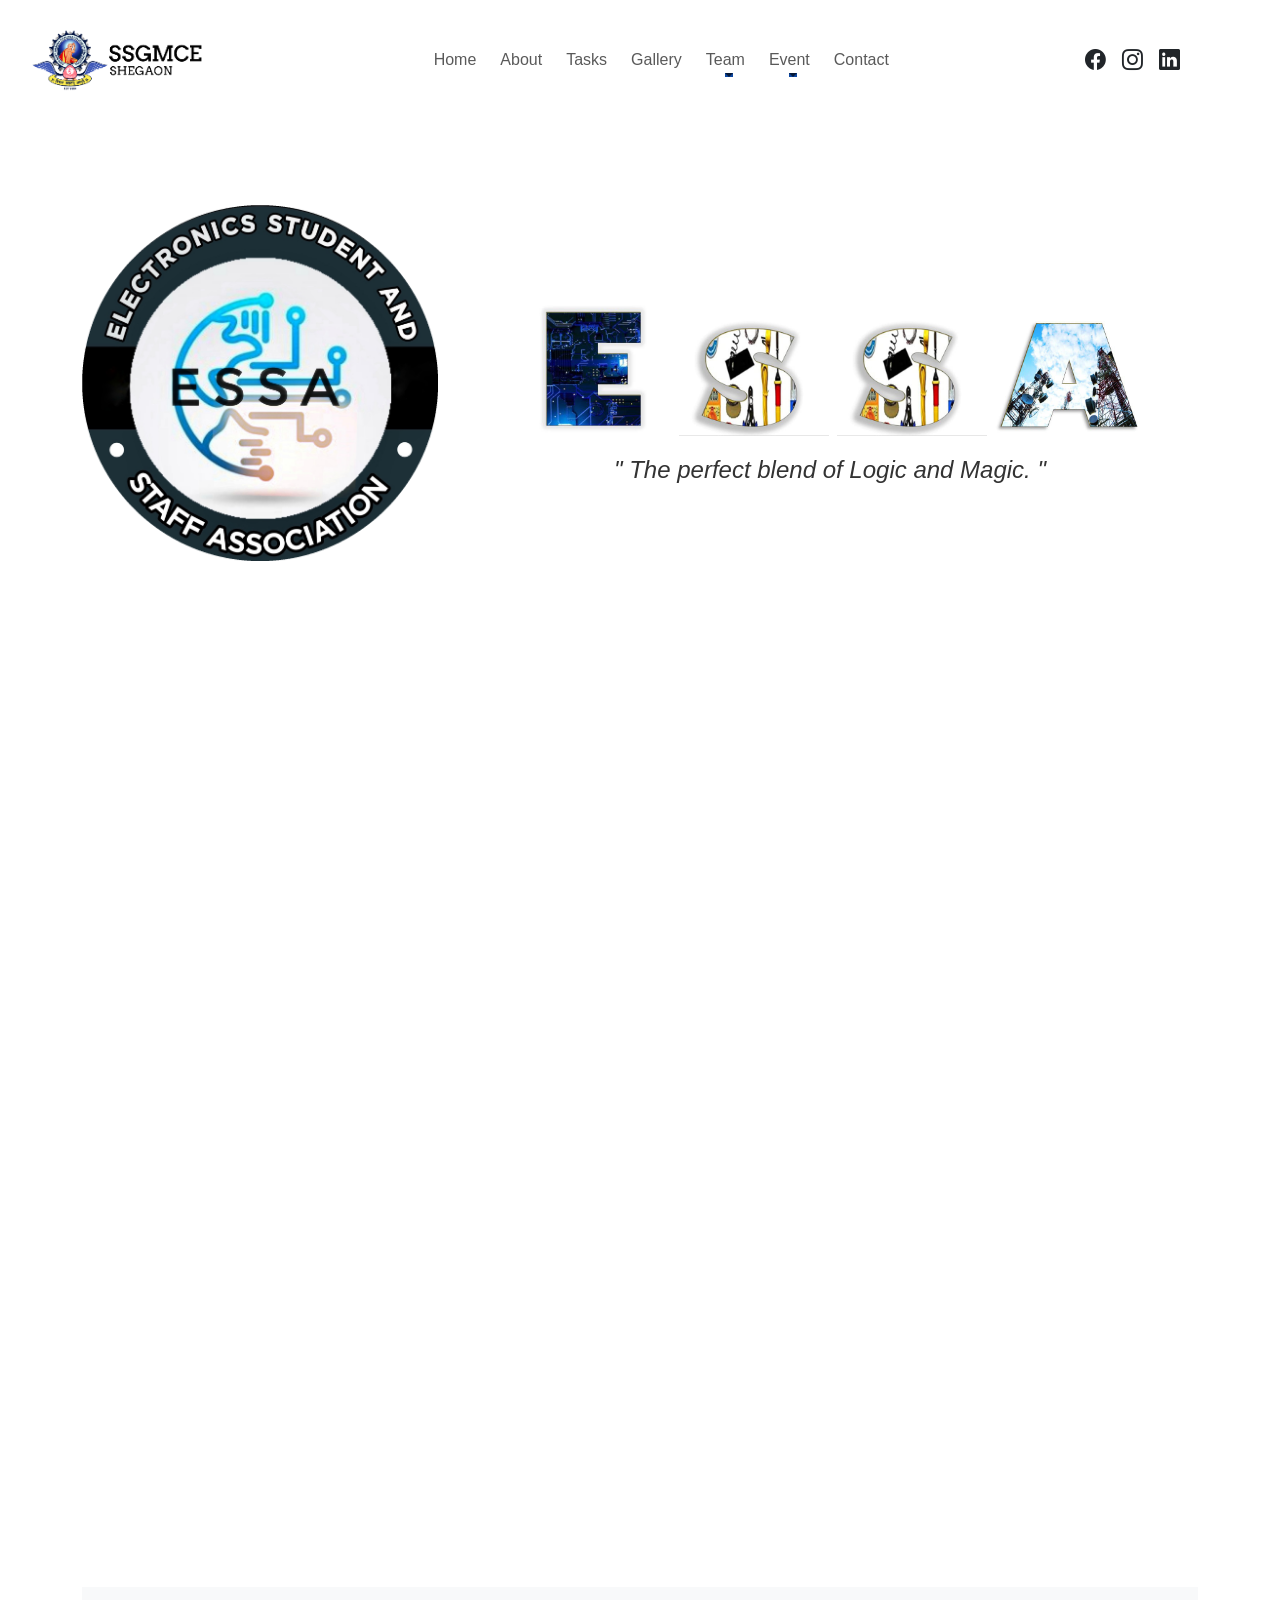
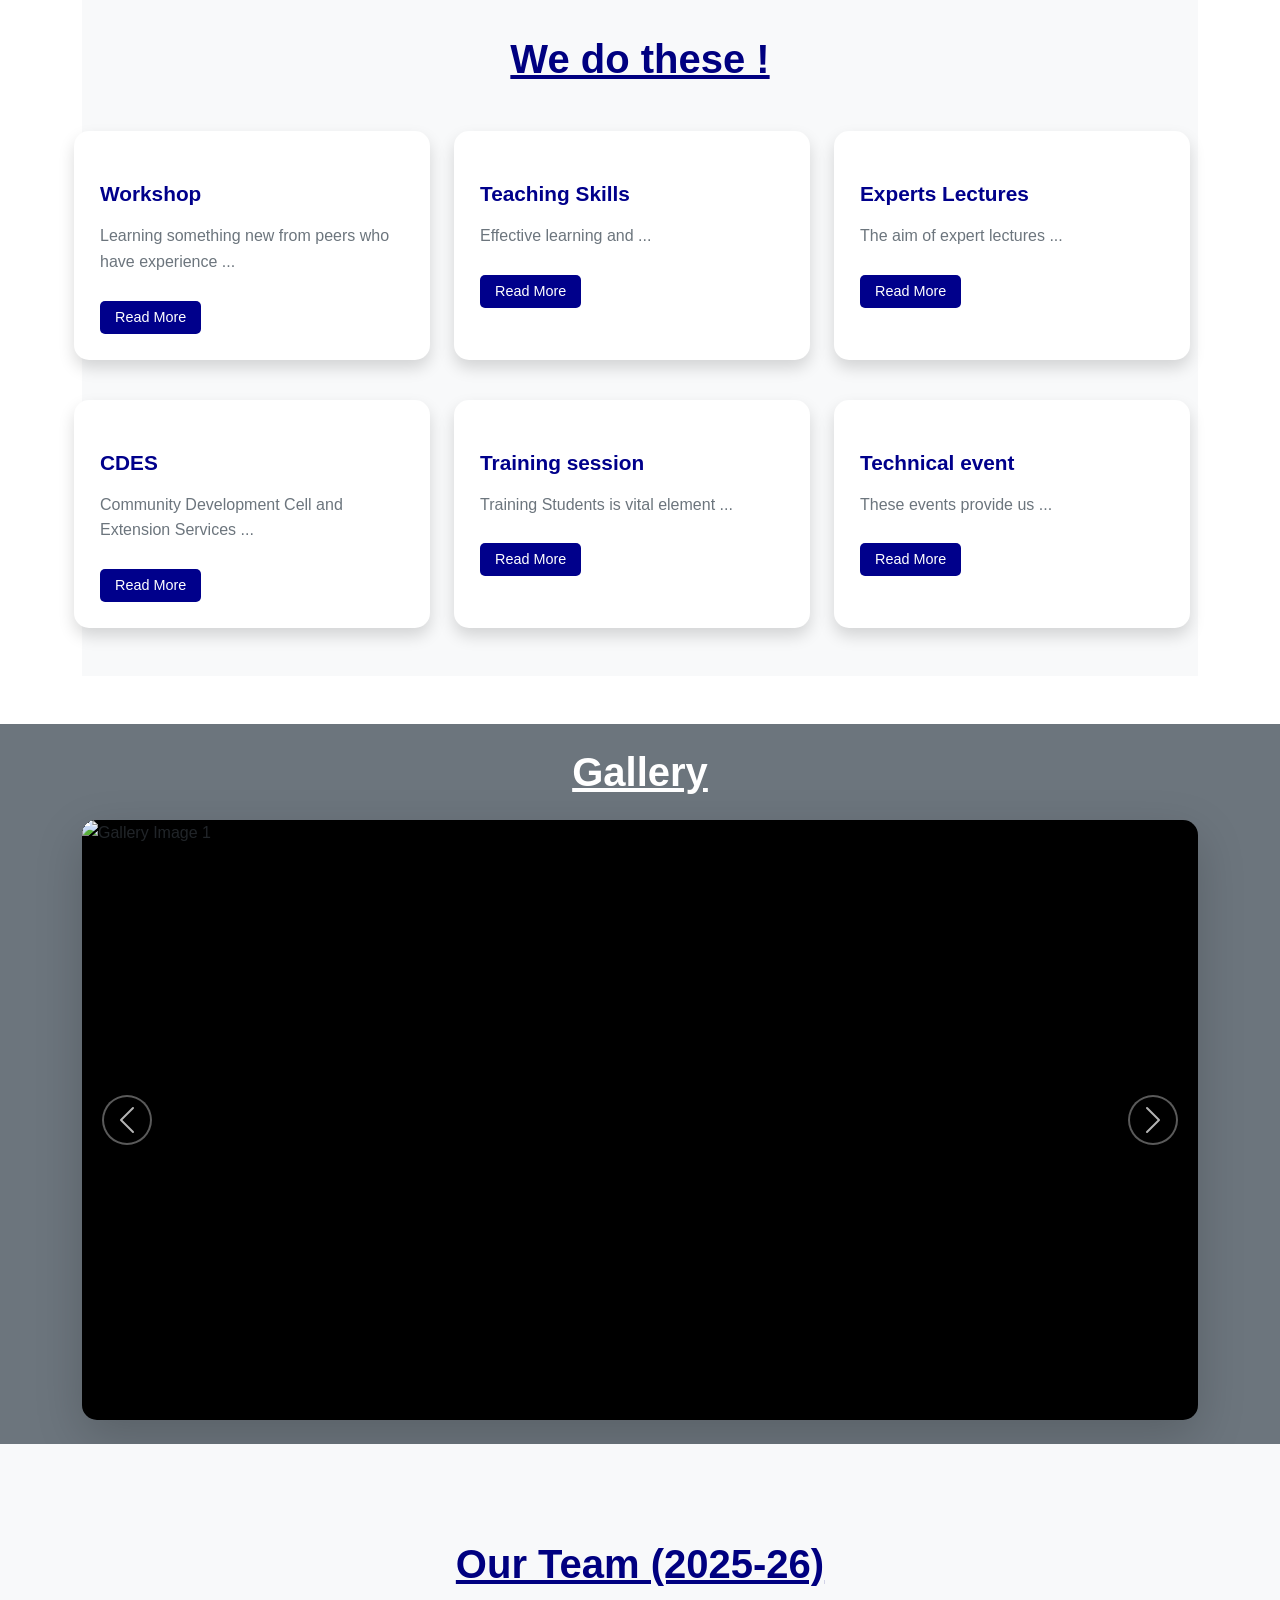
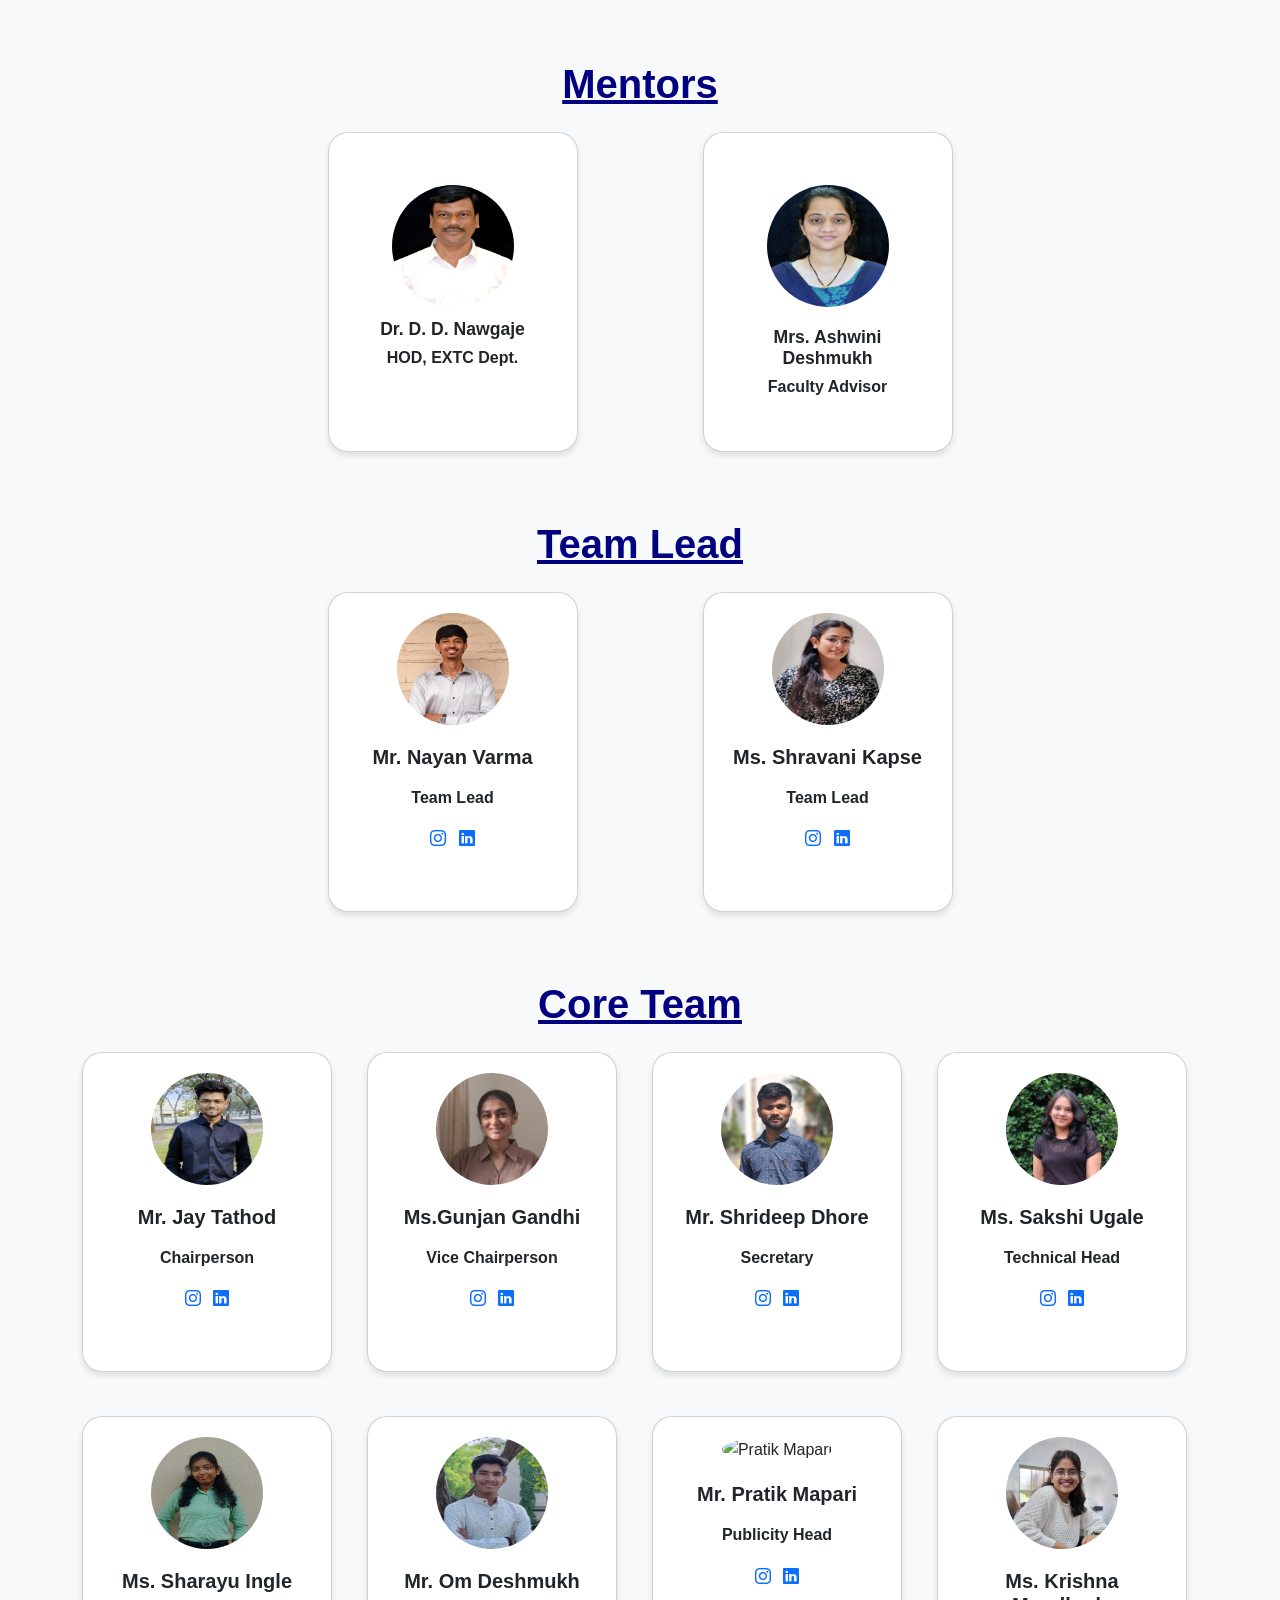
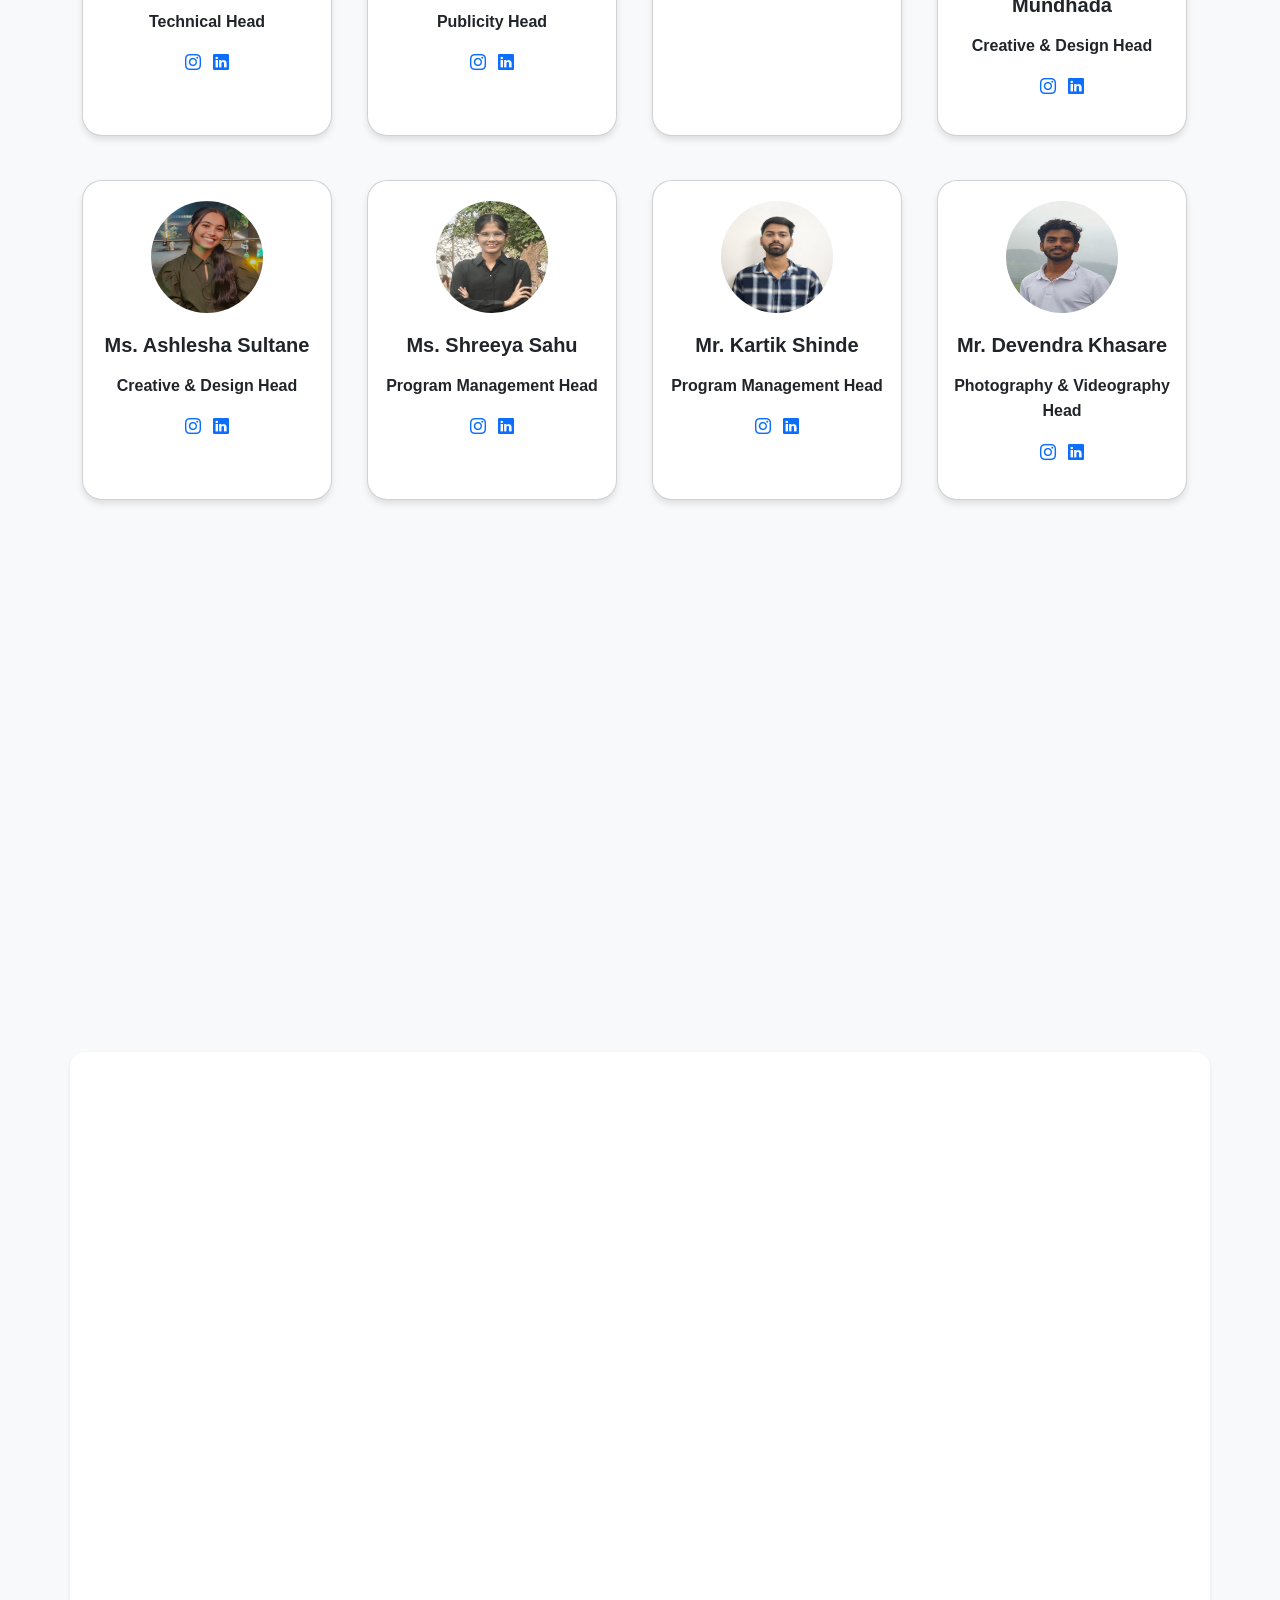
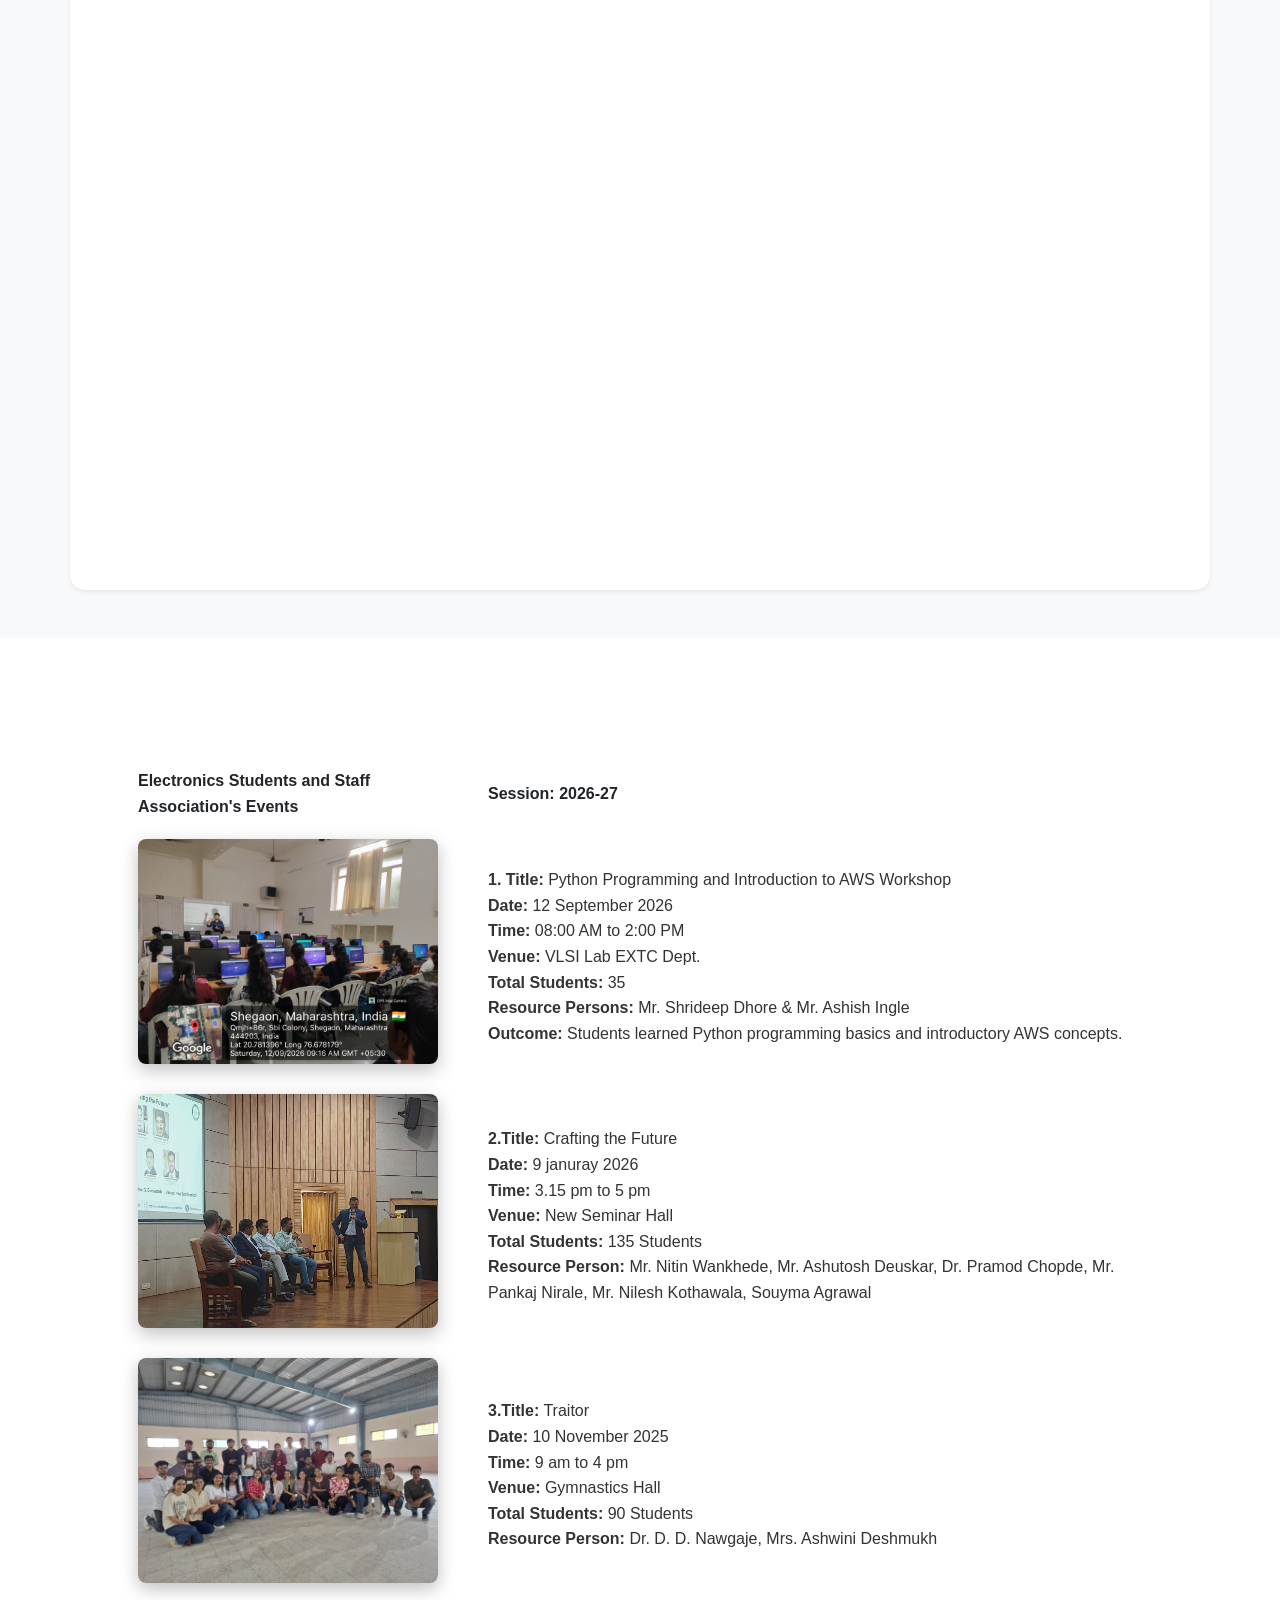
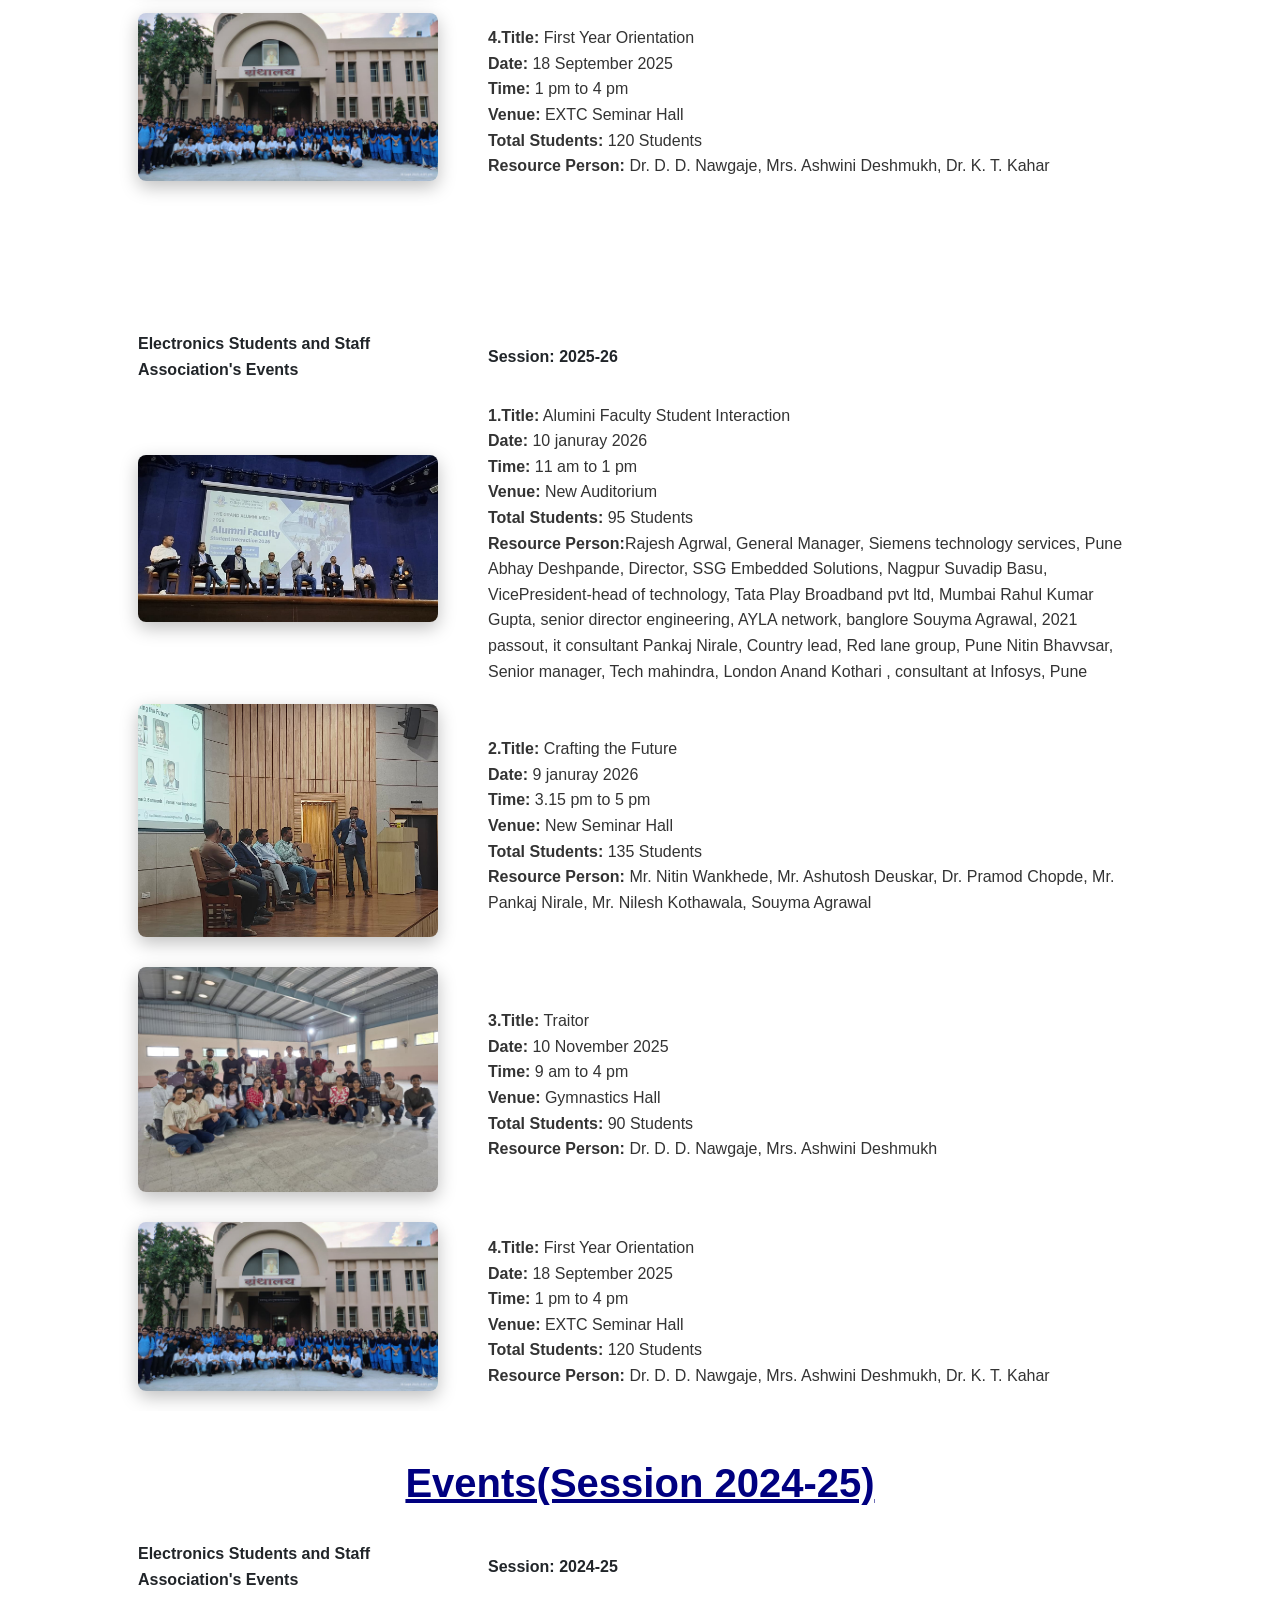
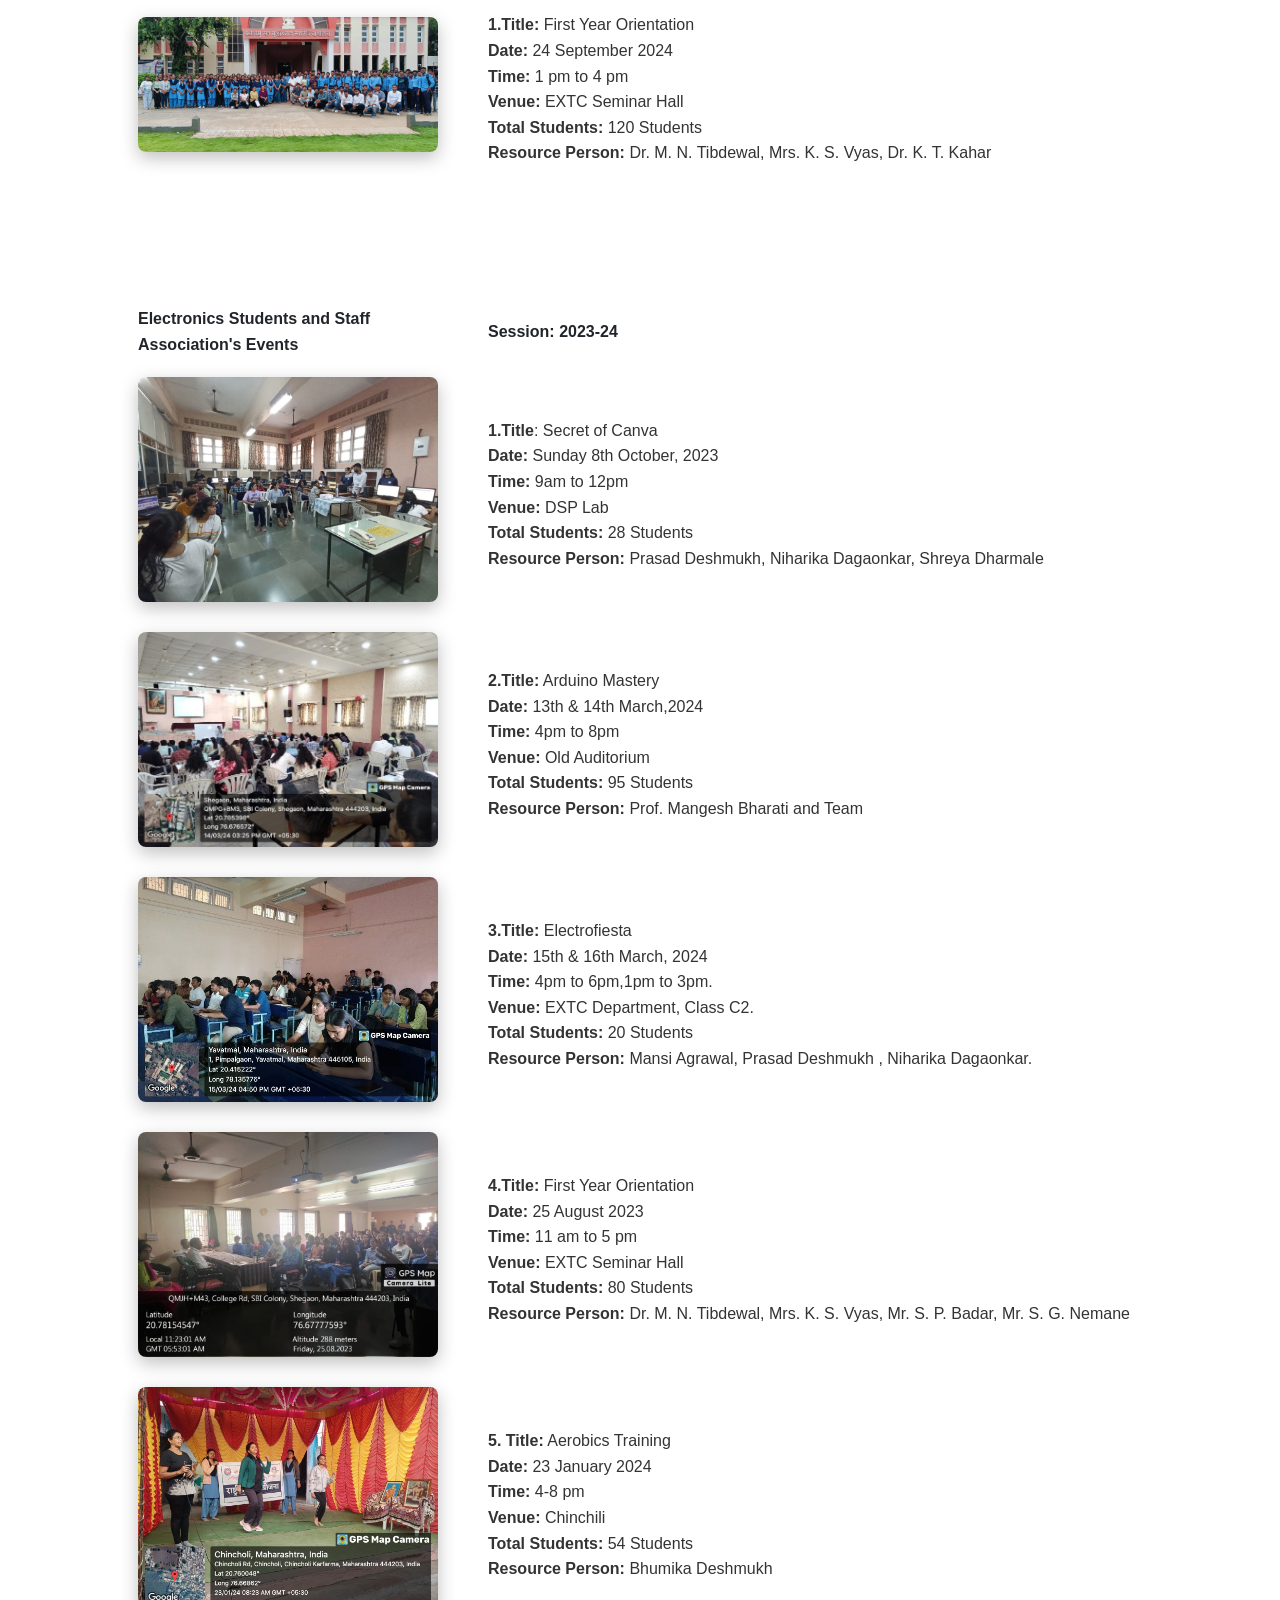
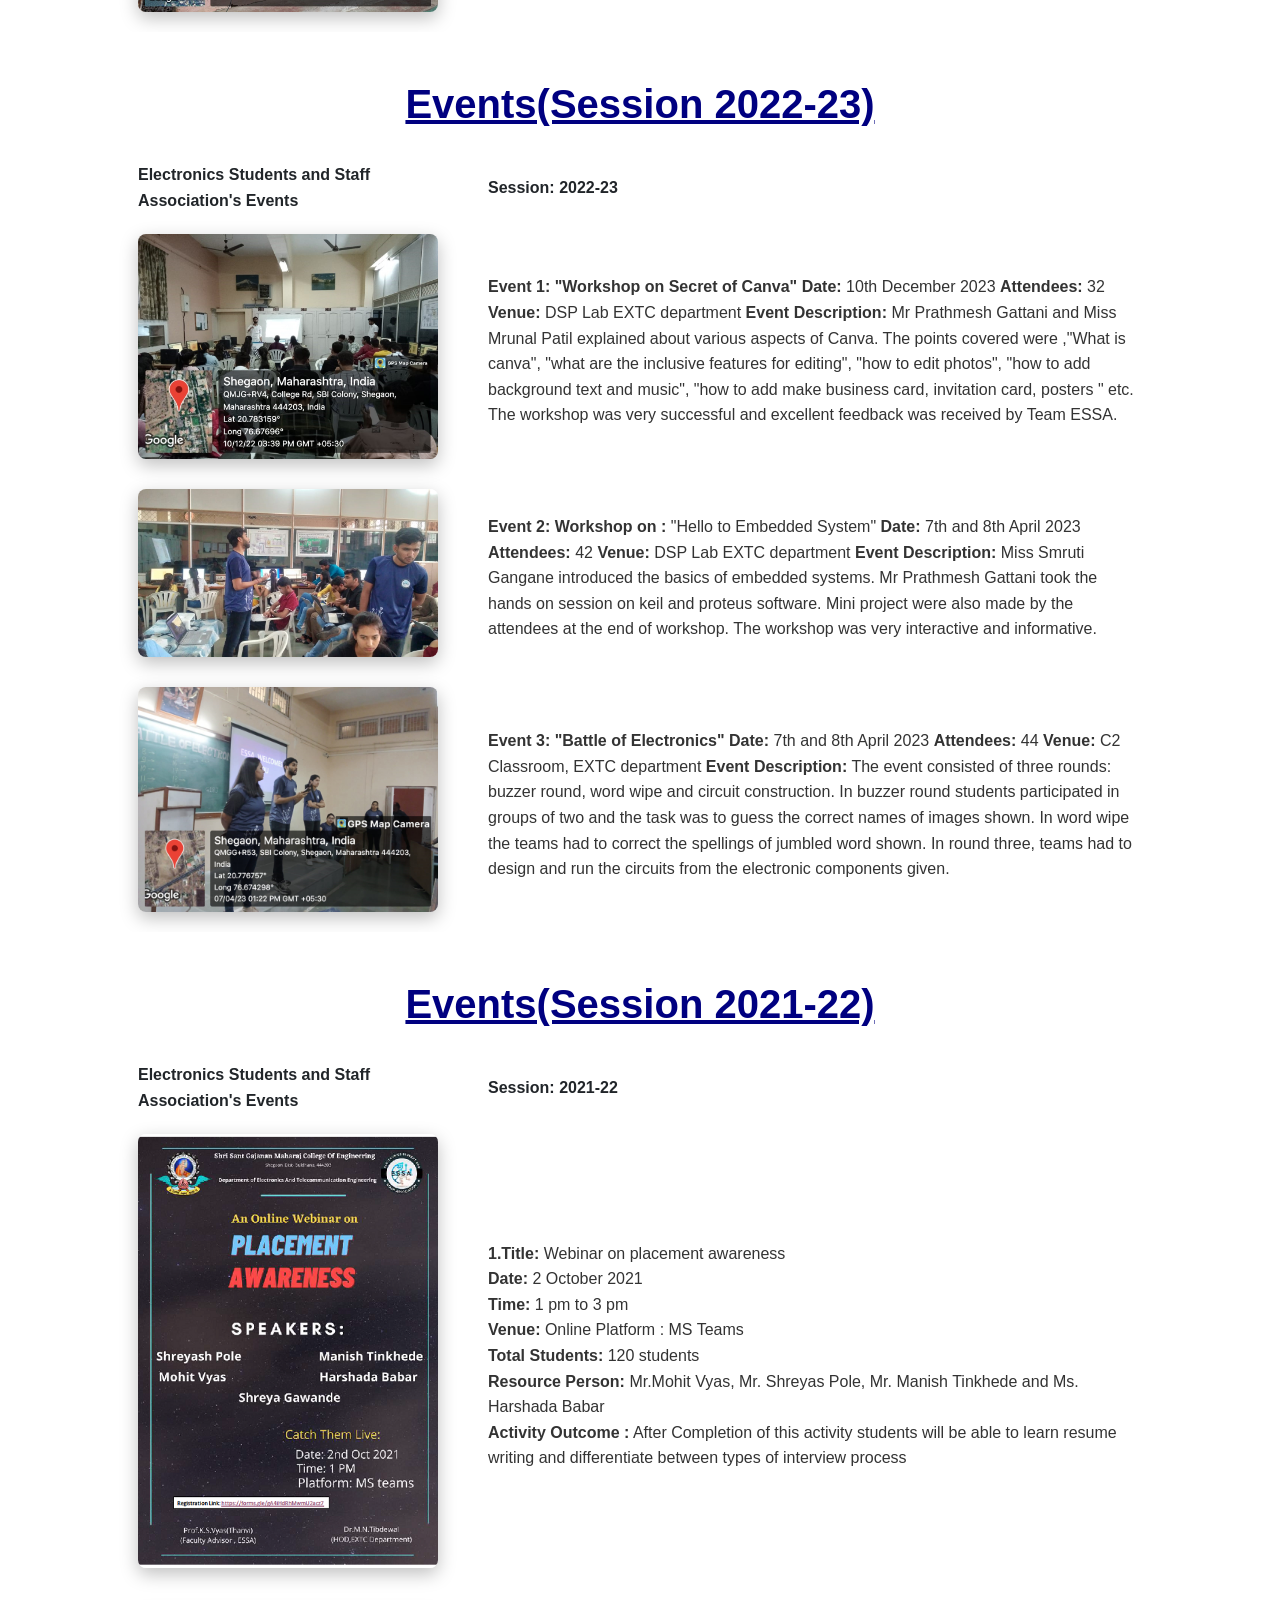
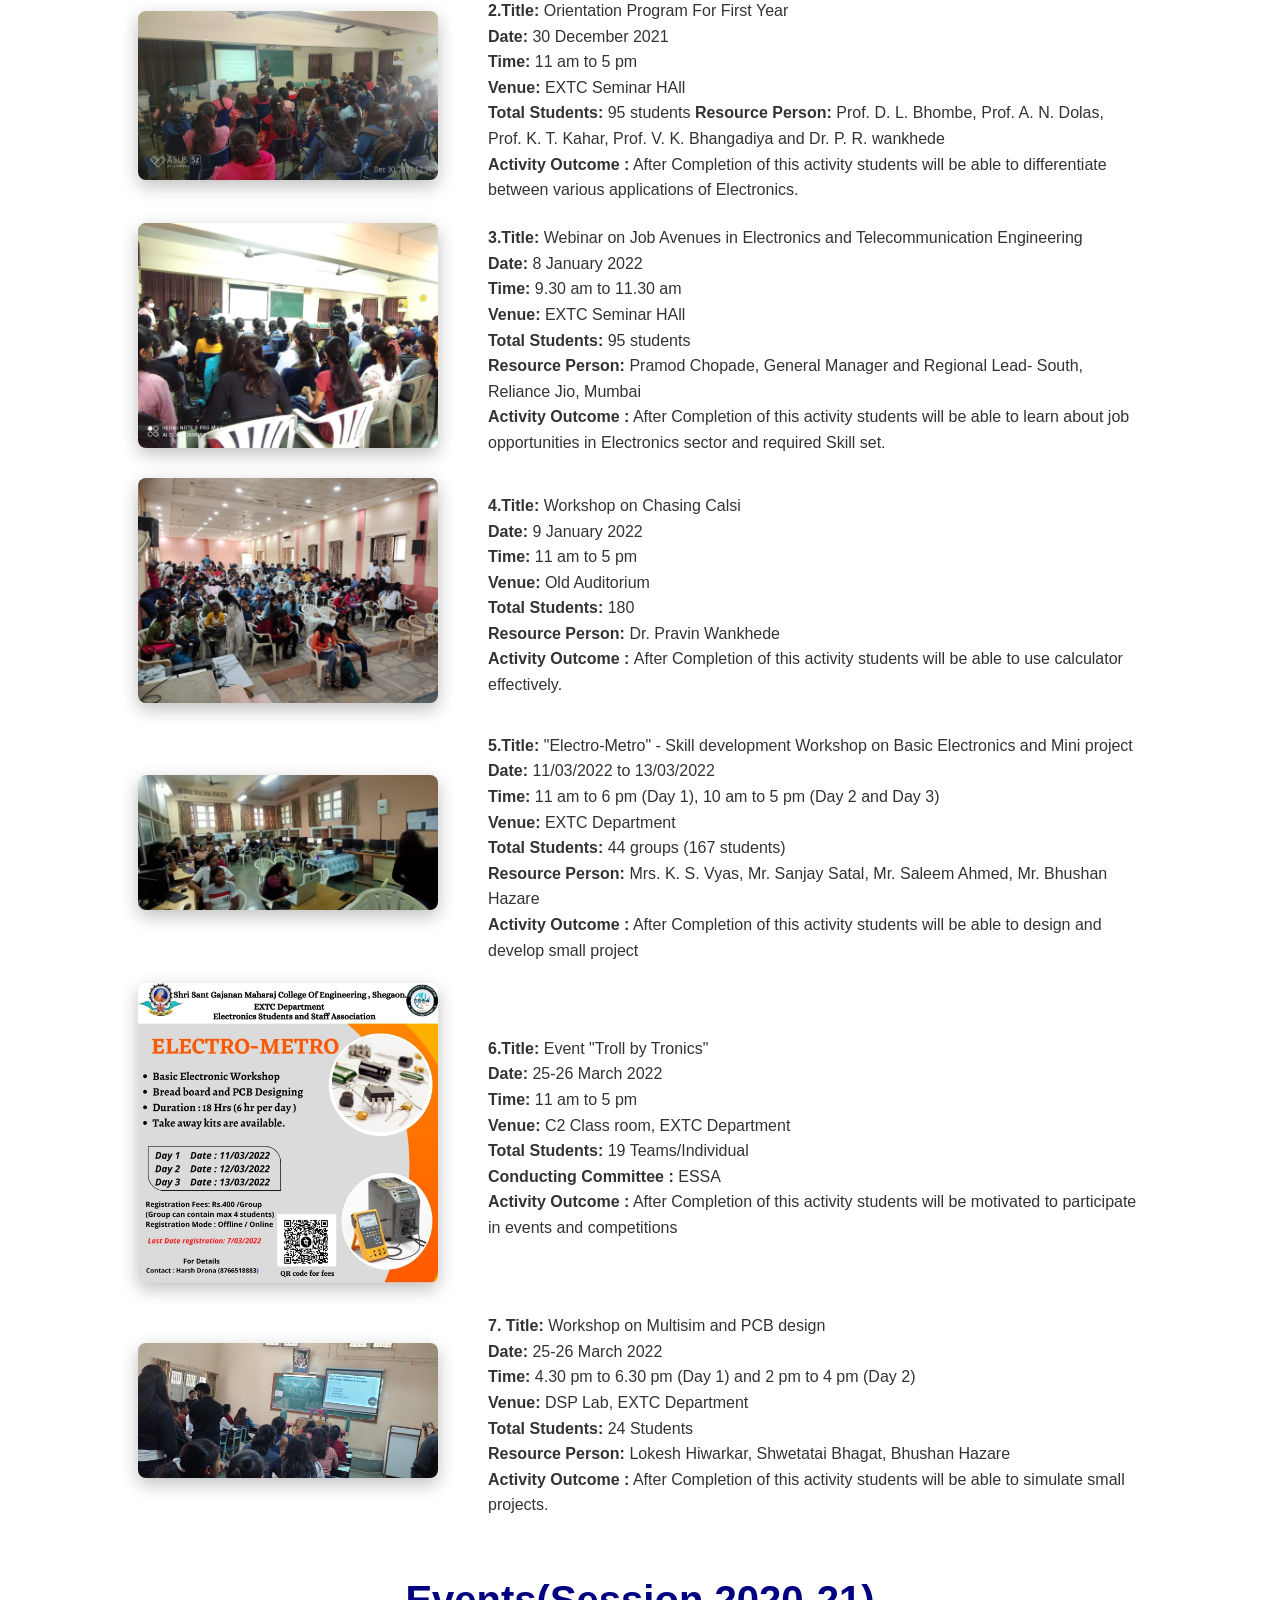
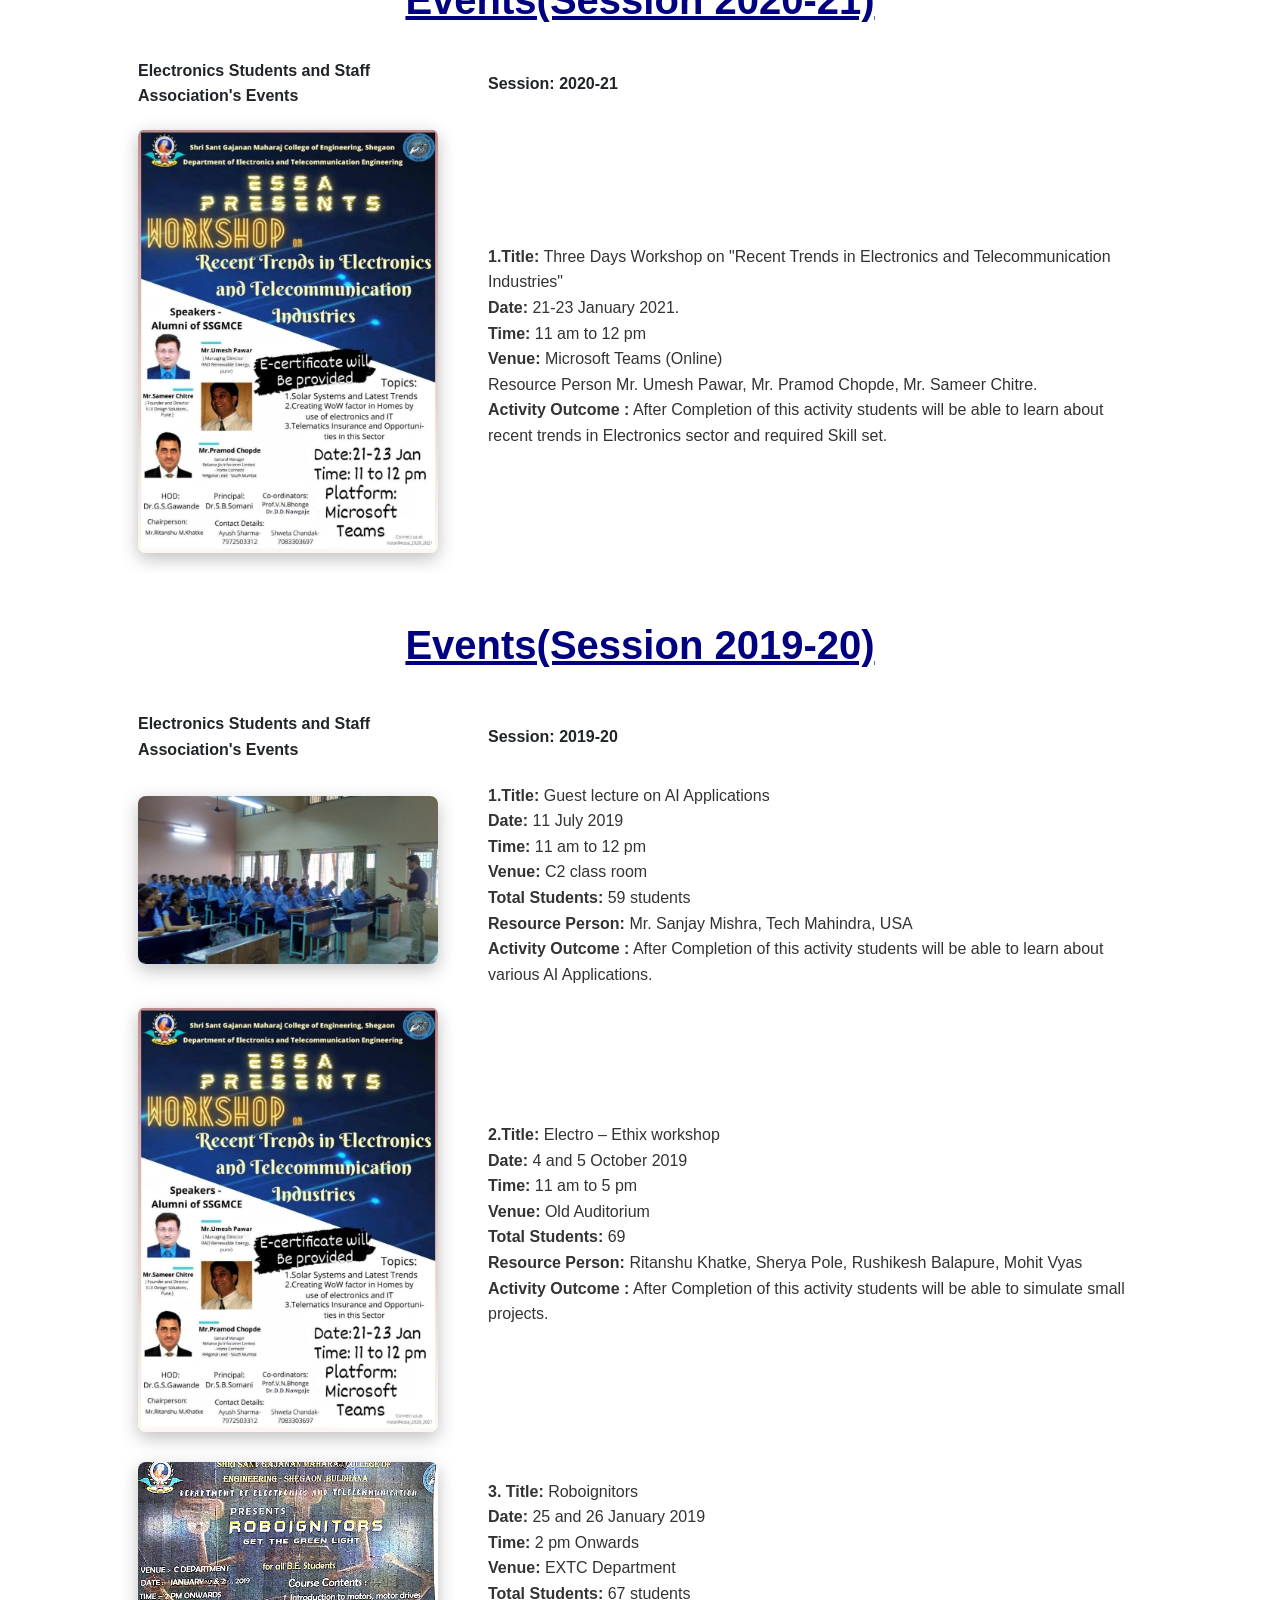
==== commit 73d9443b: "Update index.html" ====
--- a/index.html
+++ b/index.html
@@ -349,8 +349,23 @@
       <div id="carouselExampleControls" class="carousel slide" data-bs-ride="carousel" data-aos="fade-up">
         <div class="carousel-inner">
           <div class="carousel-item active">
-            <img src="gallary/g13.jpeg" class="d-block w-100 img-fluid carousel-img" alt="Gallery Image 1">
-          </div>
+            <img src="dept_visit.jpeg" class="d-block w-100 img-fluid carousel-img" alt="Gallery Image 1">
+          </div>
+          <div class="carousel-item">
+            <img src="essa_culfest.png" class="d-block w-100 img-fluid carousel-img" alt="Gallery Image 2">
+          </div> 
+          <div class="carousel-item">
+            <img src="tratrotar.jpeg" class="d-block w-100 img-fluid carousel-img" alt="Gallery Image 2">
+          </div>  
+          <div class="carousel-item">
+            <img src="vlsi_eve.jpeg" class="d-block w-100 img-fluid carousel-img" alt="Gallery Image 2">
+          </div>   
+          <div class="carousel-item">
+            <img src="vlsi_event.jpeg" class="d-block w-100 img-fluid carousel-img" alt="Gallery Image 2">
+          </div>   
+          <div class="carousel-item">
+            <img src="gallary/g13.jpeg" class="d-block w-100 img-fluid carousel-img" alt="Gallery Image 2">
+          </div>          
           <div class="carousel-item">
             <img src="gallary/g11.jpeg" class="d-block w-100 img-fluid carousel-img" alt="Gallery Image 2">
           </div>
@@ -710,10 +725,10 @@
           <div class="col-md-5 col-lg-2 ">
             <div class="exe_card" data-aos="fade-up">
               <div class="card-body text-center">
-                <img src="./kartik.jpg" class="rounded-circle mb-3 col-12" alt="Kartik Shinde" />
-                <h6 class="card-title mb-3">Mr. Kartik Shinde
+                <img src="./kartik.jpg" class="rounded-circle mb-3 col-12" alt="chaitanya Thakare" />
+                <h6 class="card-title mb-3">Mr. Chaitanya Thakare
                 </h6>
-                <a href="https://www.instagram.com/_kartik__shinde_/"><i class="bi bi-instagram insta mx-1"></i></a>
+                <a href=""><i class="bi bi-instagram insta mx-1"></i></a>
                 <a href="https://www.linkedin.com/in/kartik-shinde-8a6b3a349/"><i class="bi bi-linkedin  mx-1"></i></a>
               </div>
             </div>
@@ -2015,4 +2030,4 @@
 
 </body>
 
-</html>+</html>
